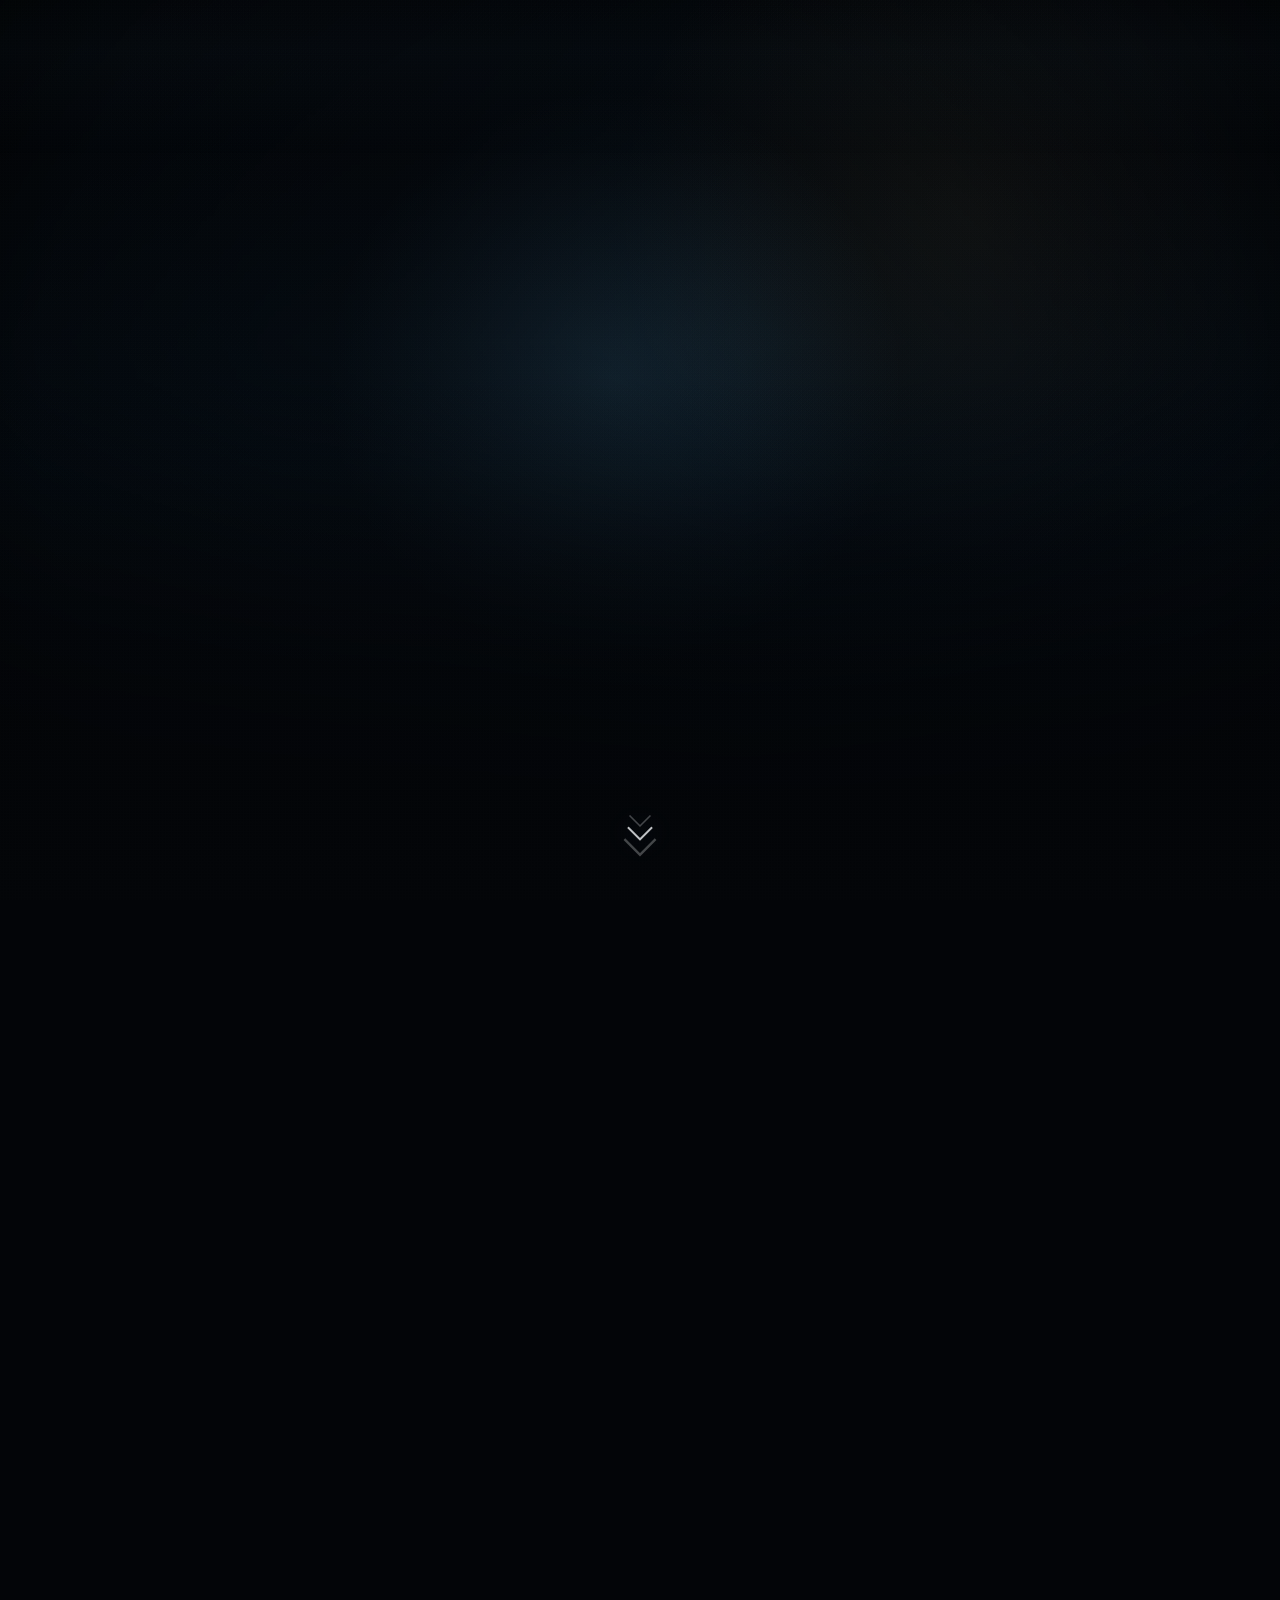
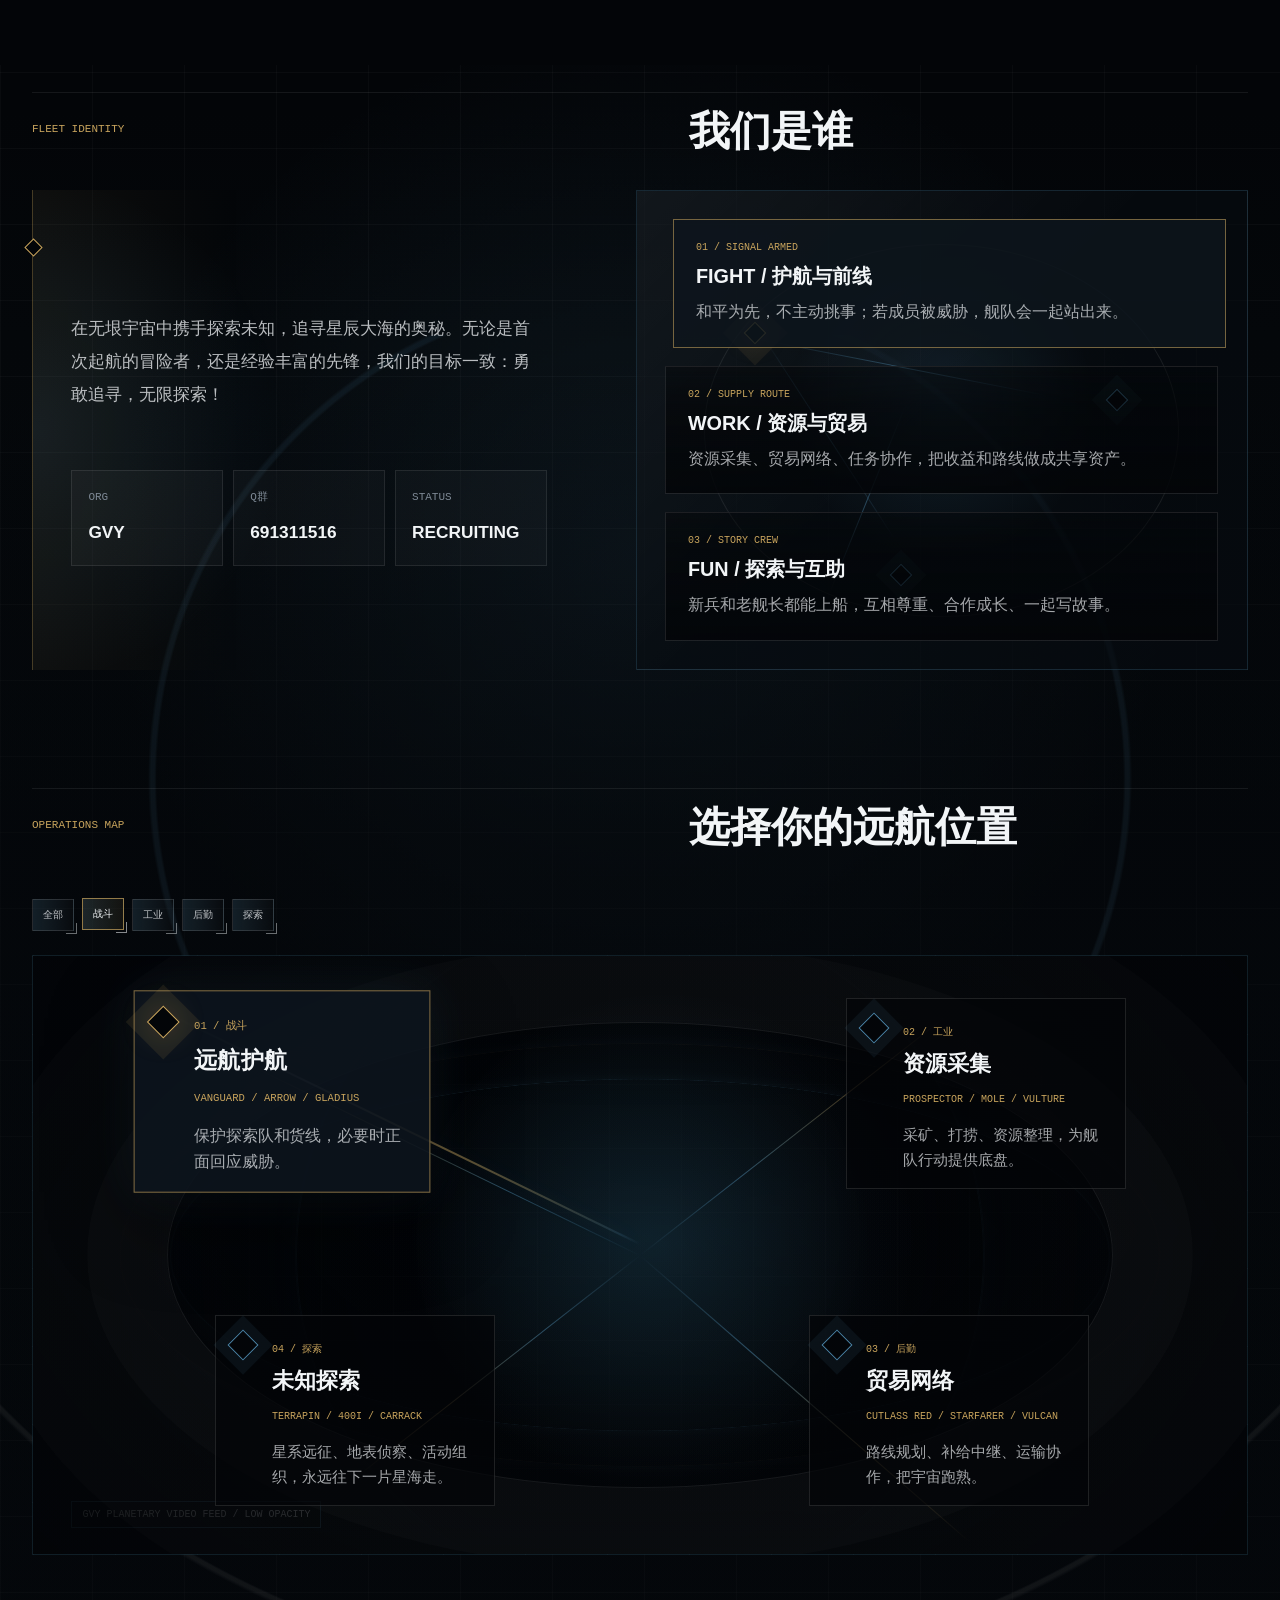
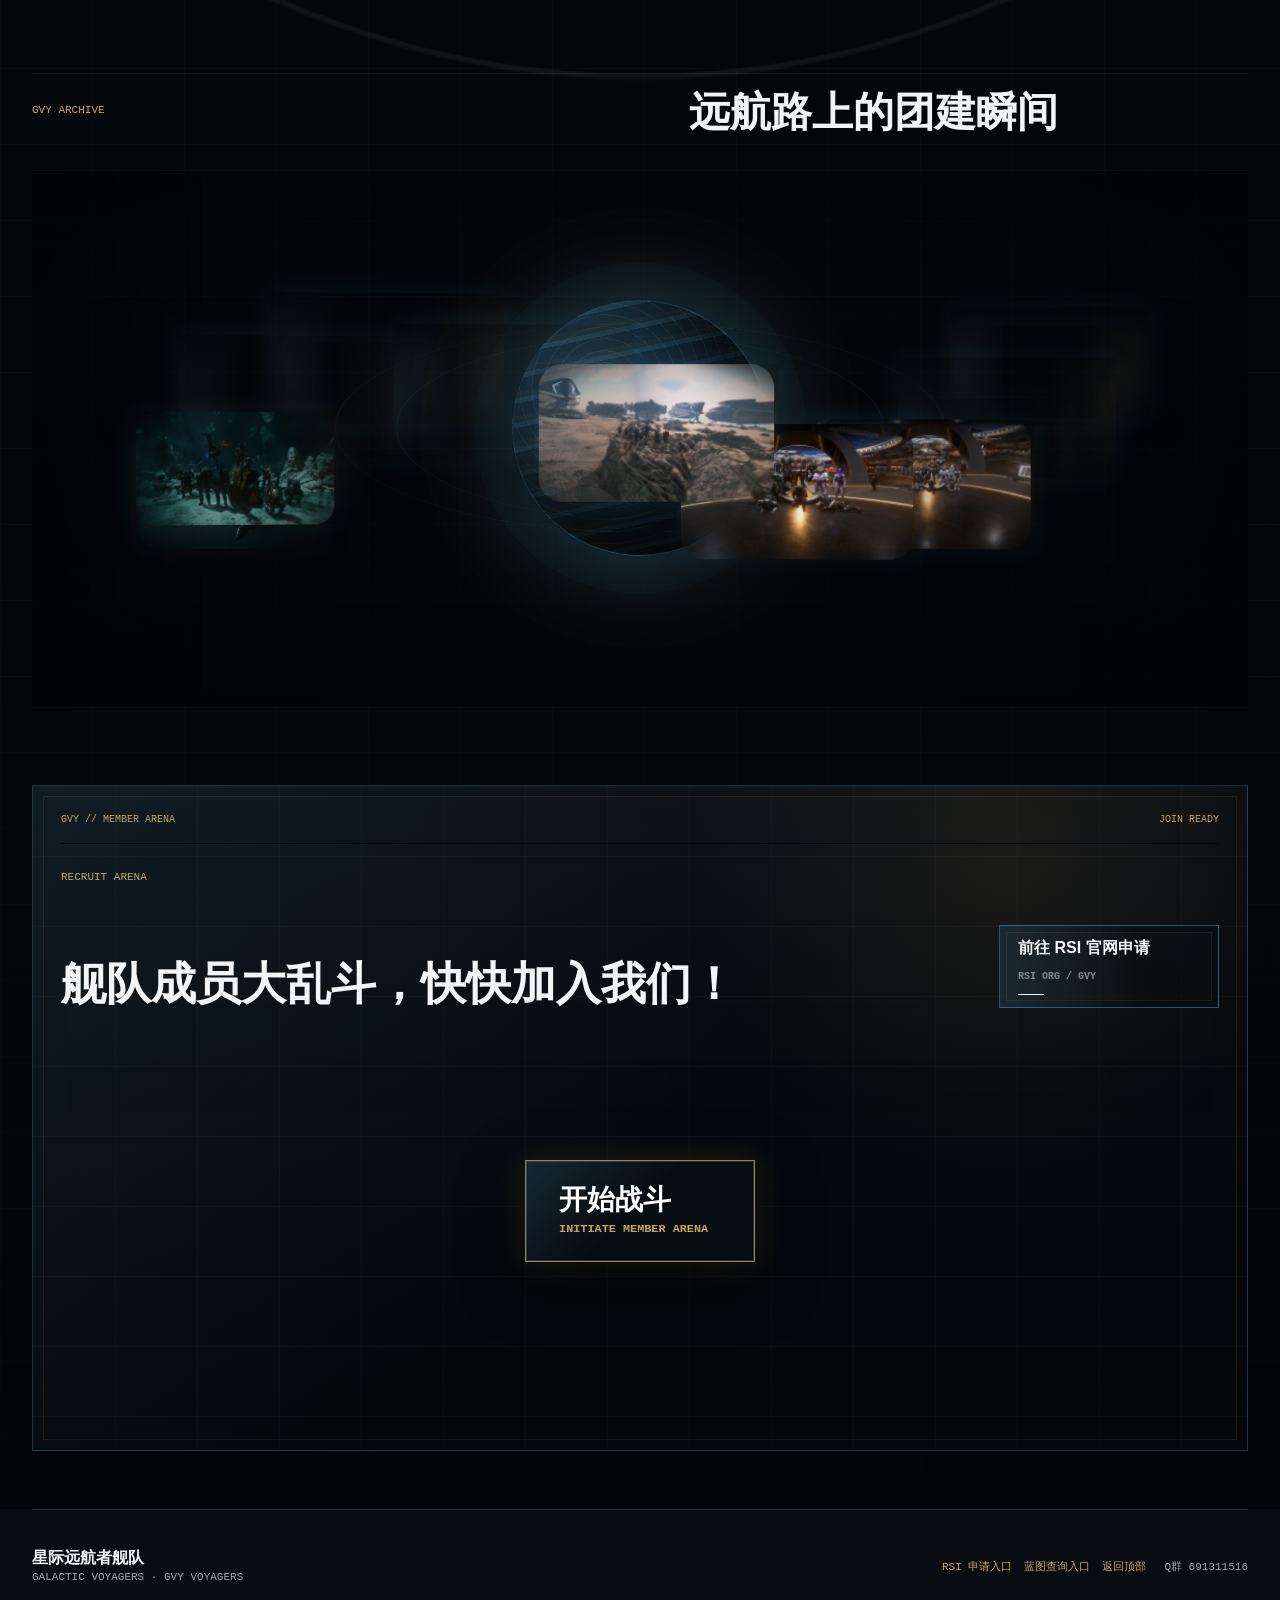
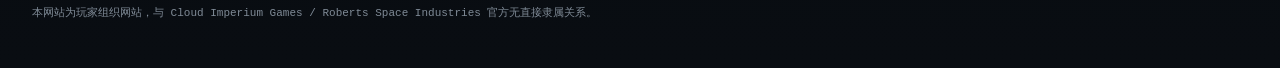
==== fleet-command.html @ c972ed8a "Refine member brawl start flow" ====
<!doctype html>
<html lang="zh-CN">
  <head>
    <meta charset="utf-8" />
    <meta name="viewport" content="width=device-width, initial-scale=1" />
    <meta name="theme-color" content="#030508" />
    <meta
      name="description"
      content="星际远航者舰队 GVY 官方玩家组织首页：舰队理念、行动编队、团建图册与招募申请。"
    />
    <title>星际远航者舰队 GVY | Galactic Voyagers</title>
    <link rel="icon" type="image/png" sizes="32x32" href="./assets/favicon-32.png" />
    <link rel="icon" type="image/png" sizes="192x192" href="./assets/favicon-192.png" />
    <link rel="apple-touch-icon" href="./assets/apple-touch-icon.png" />
    <link rel="manifest" href="./site.webmanifest" />
    <link rel="stylesheet" href="./assets/fleet-command.css?v=20260622-brawl-start" />
  </head>
  <body id="pageTop">
    <a class="skip-link" href="#doctrine">跳到舰队内容</a>

    <header class="command-nav" aria-label="舰队主导航">
      <a class="fleet-brand" href="#pageTop" aria-label="星际远航者舰队首页">
        <span class="brand-sigil" aria-hidden="true">
          <img src="./assets/gvy-logo.png" alt="" />
        </span>
        <span>
          <strong>星际远航者舰队</strong>
          <small>GALACTIC VOYAGERS</small>
        </span>
      </a>

      <nav class="nav-links" aria-label="页面导航">
        <a href="#doctrine" data-scroll-link>舰队定位</a>
        <a href="#operations" data-scroll-link>行动编队</a>
        <a href="#gallery" data-scroll-link>团建图册</a>
        <a href="#recruit" data-scroll-link>加入舰队</a>
        <a href="./">蓝图查询</a>
      </nav>
    </header>

    <main>
      <section class="intro-sequence" id="top" data-intro-sequence>
        <div class="intro-sticky" data-intro-sticky>
          <div class="intro-media" aria-hidden="true">
            <video
              autoplay
              muted
              loop
              playsinline
              preload="metadata"
              data-hero-video
              data-hero-videos="./assets/hero-random/fleet-hero-01.mp4|./assets/hero-random/fleet-hero-02.mp4"
            >
              <source src="./assets/hero-random/fleet-hero-01.mp4" type="video/mp4" />
            </video>
            <canvas class="starfield-canvas" id="starfieldCanvas" aria-hidden="true"></canvas>
          </div>

          <div class="intro-shade" aria-hidden="true"></div>
          <div class="intro-vignette" aria-hidden="true"></div>
          <div class="intro-grain" aria-hidden="true"></div>
          <div class="intro-scanline" aria-hidden="true"></div>

          <div class="intro-title" aria-label="Galactic Voyagers GVY Fleet">
            <p class="system-label">GVY VOYAGERS / COMMAND WAKE</p>
            <h1>
              <span>星际远航者舰队</span>
              <small>GALACTIC VOYAGERS</small>
              <em>GVY VOYAGERS</em>
            </h1>
          </div>

          <div class="intro-motto">
            <p>勇敢追寻，无限探索，加入战斗！</p>
            <span>CHASE THE UNKNOWN.</span>
            <span>VOYAGE BEYOND THE STARS.</span>
          </div>

          <a class="intro-scroll-indicator" href="#doctrine" data-scroll-link aria-label="向下滚动查看舰队内容">
            <span aria-hidden="true"></span>
          </a>
        </div>
      </section>

      <section class="identity-section" id="doctrine">
        <div class="section-kicker reveal">
          <p class="system-label">FLEET IDENTITY</p>
          <h2>我们是谁</h2>
        </div>
        <div class="identity-grid">
          <div class="identity-copy reveal">
            <p>
              在无垠宇宙中携手探索未知，追寻星辰大海的奥秘。无论是首次起航的冒险者，还是经验丰富的先锋，我们的目标一致：勇敢追寻，无限探索！
            </p>
            <dl class="identity-stats">
              <div>
                <dt>ORG</dt>
                <dd>GVY</dd>
              </div>
              <div>
                <dt>Q群</dt>
                <dd>691311516</dd>
              </div>
              <div>
                <dt>STATUS</dt>
                <dd>RECRUITING</dd>
              </div>
            </dl>
          </div>

          <div class="doctrine-panel reveal" data-doctrine-panel>
            <div class="tactical-map" aria-hidden="true">
              <span class="map-node map-node-fight active" data-node="fight"></span>
              <span class="map-node map-node-work" data-node="work"></span>
              <span class="map-node map-node-fun" data-node="fun"></span>
              <span class="map-line map-line-a"></span>
              <span class="map-line map-line-b"></span>
              <span class="map-line map-line-c"></span>
            </div>

            <article class="doctrine-item active" tabindex="0" data-doctrine="fight">
              <span>01 / SIGNAL ARMED</span>
              <h3>FIGHT / 护航与前线</h3>
              <p>和平为先，不主动挑事；若成员被威胁，舰队会一起站出来。</p>
            </article>
            <article class="doctrine-item" tabindex="0" data-doctrine="work">
              <span>02 / SUPPLY ROUTE</span>
              <h3>WORK / 资源与贸易</h3>
              <p>资源采集、贸易网络、任务协作，把收益和路线做成共享资产。</p>
            </article>
            <article class="doctrine-item" tabindex="0" data-doctrine="fun">
              <span>03 / STORY CREW</span>
              <h3>FUN / 探索与互助</h3>
              <p>新兵和老舰长都能上船，互相尊重、合作成长、一起写故事。</p>
            </article>
          </div>
        </div>
      </section>

      <section class="operations-section" id="operations">
        <div class="section-kicker reveal">
          <p class="system-label">OPERATIONS MAP</p>
          <h2>选择你的远航位置</h2>
        </div>

        <div class="role-filter reveal" aria-label="行动编队筛选">
          <button type="button" class="filter-chip active" data-filter="all">全部</button>
          <button type="button" class="filter-chip" data-filter="combat">战斗</button>
          <button type="button" class="filter-chip" data-filter="industry">工业</button>
          <button type="button" class="filter-chip" data-filter="support">后勤</button>
          <button type="button" class="filter-chip" data-filter="explore">探索</button>
        </div>

        <div class="operation-map reveal" data-operation-map data-active-role="combat" aria-label="舰队行动编队星图">
          <div class="operation-planet-net" aria-hidden="true">
            <div class="operation-video-sphere">
              <video autoplay muted loop playsinline preload="metadata">
                <source src="./assets/operations-planet-video.mp4" type="video/mp4" />
              </video>
            </div>
            <span class="planet-ring planet-ring-one"></span>
            <span class="planet-ring planet-ring-two"></span>
            <span class="planet-caption">GVY PLANETARY VIDEO FEED / LOW OPACITY</span>
          </div>
          <div class="route-layer" aria-hidden="true">
            <span class="route route-focus"></span>
            <span class="route route-1"></span>
            <span class="route route-2"></span>
            <span class="route route-3"></span>
            <span class="route route-4"></span>
          </div>

          <article class="operation-node node-escort active" tabindex="0" data-role="combat">
            <span class="node-pin" aria-hidden="true"></span>
            <div class="node-body">
              <p>01 / 战斗</p>
              <h3>远航护航</h3>
              <span>Vanguard / Arrow / Gladius</span>
              <small>保护探索队和货线，必要时正面回应威胁。</small>
            </div>
          </article>

          <article class="operation-node node-mining" tabindex="0" data-role="industry">
            <span class="node-pin" aria-hidden="true"></span>
            <div class="node-body">
              <p>02 / 工业</p>
              <h3>资源采集</h3>
              <span>Prospector / Mole / Vulture</span>
              <small>采矿、打捞、资源整理，为舰队行动提供底盘。</small>
            </div>
          </article>

          <article class="operation-node node-trade" tabindex="0" data-role="support">
            <span class="node-pin" aria-hidden="true"></span>
            <div class="node-body">
              <p>03 / 后勤</p>
              <h3>贸易网络</h3>
              <span>Cutlass Red / Starfarer / Vulcan</span>
              <small>路线规划、补给中继、运输协作，把宇宙跑熟。</small>
            </div>
          </article>

          <article class="operation-node node-explore" tabindex="0" data-role="explore">
            <span class="node-pin" aria-hidden="true"></span>
            <div class="node-body">
              <p>04 / 探索</p>
              <h3>未知探索</h3>
              <span>Terrapin / 400i / Carrack</span>
              <small>星系远征、地表侦察、活动组织，永远往下一片星海走。</small>
            </div>
          </article>
        </div>
      </section>

      <section class="gallery-section" id="gallery">
        <div class="section-kicker reveal">
          <p class="system-label">GVY ARCHIVE</p>
          <h2>远航路上的团建瞬间</h2>
        </div>

        <div class="archive-wall reveal" data-orbit-gallery aria-label="GVY 团建图册 3D 星球环绕照片墙">
          <div class="archive-planet" aria-hidden="true">
            <span>GVY</span>
          </div>
          <button class="archive-frame" type="button" data-full="./assets/gallery/team-01.jpg" data-caption="GVY 团建留影 01">
            <img src="./assets/gallery/thumbs/team-01.jpg" alt="GVY 团建留影 01" loading="lazy" decoding="async" />
          </button>
          <button class="archive-frame" type="button" data-full="./assets/gallery/team-02.jpg" data-caption="GVY 团建留影 02">
            <img src="./assets/gallery/thumbs/team-02.jpg" alt="GVY 团建留影 02" loading="lazy" decoding="async" />
          </button>
          <button class="archive-frame" type="button" data-full="./assets/gallery/team-03.jpg" data-caption="GVY 团建留影 03">
            <img src="./assets/gallery/thumbs/team-03.jpg" alt="GVY 团建留影 03" loading="lazy" decoding="async" />
          </button>
          <button class="archive-frame" type="button" data-full="./assets/gallery/team-04.jpg" data-caption="GVY 团建留影 04">
            <img src="./assets/gallery/thumbs/team-04.jpg" alt="GVY 团建留影 04" loading="lazy" decoding="async" />
          </button>
          <button class="archive-frame" type="button" data-full="./assets/gallery/team-05.jpg" data-caption="GVY 团建留影 05">
            <img src="./assets/gallery/thumbs/team-05.jpg" alt="GVY 团建留影 05" loading="lazy" decoding="async" />
          </button>
          <button class="archive-frame" type="button" data-full="./assets/gallery/team-06.jpg" data-caption="GVY 团建留影 06">
            <img src="./assets/gallery/thumbs/team-06.jpg" alt="GVY 团建留影 06" loading="lazy" decoding="async" />
          </button>
          <button class="archive-frame" type="button" data-full="./assets/gallery/team-07.jpg" data-caption="GVY 团建留影 07">
            <img src="./assets/gallery/thumbs/team-07.jpg" alt="GVY 团建留影 07" loading="lazy" decoding="async" />
          </button>
          <button class="archive-frame" type="button" data-full="./assets/gallery/team-08.jpg" data-caption="GVY 团建留影 08">
            <img src="./assets/gallery/thumbs/team-08.jpg" alt="GVY 团建留影 08" loading="lazy" decoding="async" />
          </button>
          <button class="archive-frame" type="button" data-full="./assets/gallery/team-09.jpg" data-caption="GVY 团建留影 09">
            <img src="./assets/gallery/thumbs/team-09.jpg" alt="GVY 团建留影 09" loading="lazy" decoding="async" />
          </button>
          <button class="archive-frame" type="button" data-full="./assets/gallery/team-10.jpg" data-caption="GVY 团建留影 10">
            <img src="./assets/gallery/thumbs/team-10.jpg" alt="GVY 团建留影 10" loading="lazy" decoding="async" />
          </button>
          <button class="archive-frame" type="button" data-full="./assets/gallery/team-11.jpg" data-caption="GVY 团建留影 11">
            <img src="./assets/gallery/thumbs/team-11.jpg" alt="GVY 团建留影 11" loading="lazy" decoding="async" />
          </button>
          <button class="archive-frame" type="button" data-full="./assets/gallery/team-12.jpg" data-caption="GVY 团建留影 12">
            <img src="./assets/gallery/thumbs/team-12.jpg" alt="GVY 团建留影 12" loading="lazy" decoding="async" />
          </button>
          <button class="archive-frame" type="button" data-full="./assets/gallery/team-13.jpg" data-caption="GVY 团建留影 13">
            <img src="./assets/gallery/thumbs/team-13.jpg" alt="GVY 团建留影 13" loading="lazy" decoding="async" />
          </button>
          <button class="archive-frame" type="button" data-full="./assets/gallery/team-14.jpg" data-caption="GVY 团建留影 14">
            <img src="./assets/gallery/thumbs/team-14.jpg" alt="GVY 团建留影 14" loading="lazy" decoding="async" />
          </button>
          <button class="archive-frame" type="button" data-full="./assets/gallery/team-15.jpg" data-caption="GVY 团建留影 15">
            <img src="./assets/gallery/thumbs/team-15.jpg" alt="GVY 团建留影 15" loading="lazy" decoding="async" />
          </button>
          <button class="archive-frame" type="button" data-full="./assets/gallery/team-16.jpg" data-caption="GVY 团建留影 16">
            <img src="./assets/gallery/thumbs/team-16.jpg" alt="GVY 团建留影 16" loading="lazy" decoding="async" />
          </button>
          <button class="archive-frame" type="button" data-full="./assets/gallery/team-17.jpg" data-caption="GVY 团建留影 17">
            <img src="./assets/gallery/thumbs/team-17.jpg" alt="GVY 团建留影 17" loading="lazy" decoding="async" />
          </button>
          <button class="archive-frame" type="button" data-full="./assets/gallery/team-18.jpg" data-caption="GVY 团建留影 18">
            <img src="./assets/gallery/thumbs/team-18.jpg" alt="GVY 团建留影 18" loading="lazy" decoding="async" />
          </button>
        </div>
      </section>

      <section class="recruit-section brawl-section" id="recruit">
        <div class="member-brawl-terminal reveal" aria-label="舰队成员大乱斗">
          <div class="terminal-topline">
            <span>GVY // MEMBER ARENA</span>
            <span>JOIN READY</span>
          </div>
          <div class="member-brawl-heading">
            <p class="system-label">RECRUIT ARENA</p>
            <h2>舰队成员大乱斗，快快加入我们！</h2>
            <a
              class="hud-button hud-button-inline"
              href="https://robertsspaceindustries.com/en/orgs/GVY"
              target="_blank"
              rel="noreferrer"
            >
              <span>前往 RSI 官网申请</span>
              <small>RSI ORG / GVY</small>
            </a>
          </div>
          <div class="command-brawl-field tag-field" data-member-brawl-field aria-label="舰队成员大乱斗"></div>
          <div class="brawl-start-panel" data-brawl-start-panel>
            <button class="brawl-start-button" type="button" data-brawl-start>
              <span>开始战斗</span>
              <small>INITIATE MEMBER ARENA</small>
            </button>
          </div>
        </div>
      </section>
    </main>

    <dialog class="archive-dialog" id="archiveDialog" aria-label="团建照片放大预览">
      <form method="dialog">
        <button class="archive-dialog-close" type="submit" aria-label="关闭照片预览">×</button>
      </form>
      <img id="archiveDialogImage" src="" alt="" />
      <p id="archiveDialogCaption">GVY ARCHIVE</p>
    </dialog>

    <footer class="site-footer">
      <div>
        <strong>星际远航者舰队</strong>
        <span>GALACTIC VOYAGERS · GVY VOYAGERS</span>
      </div>
      <nav aria-label="页脚链接">
        <a href="https://robertsspaceindustries.com/en/orgs/GVY" target="_blank" rel="noreferrer">RSI 申请入口</a>
        <a href="./">蓝图查询入口</a>
        <a href="#pageTop">返回顶部</a>
      </nav>
      <p>Q群 691311516</p>
      <p class="disclaimer">
        本网站为玩家组织网站，与 Cloud Imperium Games / Roberts Space Industries 官方无直接隶属关系。
      </p>
    </footer>

    <script src="./assets/vendor/matter.min.js?v=0.20.0" defer></script>
    <script src="./assets/fleet-command-brawl.js?v=20260622-brawl-start" defer></script>
    <script src="./assets/fleet-command.js?v=20260622-brawl-start" defer></script>
  </body>
</html>
---- assets/fleet-command.css ----
:root {
  color-scheme: dark;
  --bg: #030508;
  --bg-2: #080d12;
  --panel: rgba(8, 13, 18, 0.78);
  --panel-strong: rgba(13, 21, 29, 0.92);
  --text: #f2f5f7;
  --muted: #7f8a96;
  --line: rgba(255, 255, 255, 0.14);
  --line-strong: rgba(255, 255, 255, 0.28);
  --blue: #5fa8d3;
  --gold: #c8a45d;
  --orange: #d66a3a;
  --shadow: rgba(0, 0, 0, 0.62);
  --mono: "SFMono-Regular", "Cascadia Mono", "Roboto Mono", Consolas, monospace;
  --sans: Inter, "SF Pro Display", "SF Pro Text", "PingFang SC", "Microsoft YaHei", Arial, sans-serif;
  --max: min(1760px, calc(100vw - clamp(32px, 5vw, 120px)));
  --nav-h: 74px;
  --brand-size: clamp(44px, 3vw, 58px);
  --nav-control-h: clamp(32px, 2.2vw, 38px);
  --nav-control-x: clamp(10px, 0.72vw, 16px);
  --nav-control-font: clamp(10px, 0.62vw, 12px);
  --section-title-size: clamp(2rem, 3.2vw, 5.1rem);
  --operation-card-w: clamp(280px, 18vw, 420px);
  --operation-card-pad: clamp(16px, 1.25vw, 28px);
  --operation-card-title: clamp(1.35rem, 1.45vw, 2.25rem);
}

* {
  box-sizing: border-box;
}

html {
  scroll-behavior: smooth;
  scroll-padding-top: calc(var(--nav-h) + 18px);
  background: var(--bg);
}

body {
  min-width: 0;
  margin: 0;
  overflow-x: hidden;
  color: var(--text);
  background:
    linear-gradient(180deg, #030508 0%, #030508 38%, #05080c 72%, #090d12 100%);
  font-family: var(--sans);
  letter-spacing: 0;
}

body::before {
  position: fixed;
  inset: 0;
  z-index: -2;
  background:
    linear-gradient(rgba(255, 255, 255, 0.025) 1px, transparent 1px) 0 0 / 100% 76px,
    linear-gradient(90deg, rgba(255, 255, 255, 0.02) 1px, transparent 1px) 0 0 / 92px 100%;
  content: "";
  pointer-events: none;
}

main {
  position: relative;
  overflow: clip;
  background:
    radial-gradient(circle at 50% 240vh, rgba(95, 168, 211, 0.09), transparent 42vw),
    linear-gradient(rgba(255, 255, 255, 0.026) 1px, transparent 1px) 0 0 / 100% 76px,
    linear-gradient(90deg, rgba(255, 255, 255, 0.022) 1px, transparent 1px) 0 0 / 92px 100%,
    linear-gradient(180deg, #030508 0 190vh, #04070a 215vh, #05090d 285vh, #030508 100%);
}

main::before {
  position: absolute;
  inset: 215vh 0 0;
  z-index: 0;
  background:
    radial-gradient(circle at 50% 16%, transparent 0 20%, rgba(95, 168, 211, 0.08) 20.1% 20.24%, transparent 20.36%),
    radial-gradient(circle at 50% 16%, transparent 0 37%, rgba(255, 255, 255, 0.05) 37.08% 37.2%, transparent 37.34%),
    linear-gradient(180deg, rgba(3, 5, 8, 0), rgba(3, 5, 8, 0.5) 18%, rgba(3, 5, 8, 0.22) 60%, rgba(3, 5, 8, 0.72));
  content: "";
  pointer-events: none;
}

main > section,
body > .site-footer {
  position: relative;
  z-index: 1;
}

a {
  color: inherit;
  text-decoration: none;
}

button,
input,
select {
  font: inherit;
}

button,
a,
input,
select {
  -webkit-tap-highlight-color: transparent;
}

button:focus-visible,
a:focus-visible,
input:focus-visible,
select:focus-visible,
.doctrine-item:focus-visible,
.operation-node:focus-visible {
  outline: 1px solid var(--gold);
  outline-offset: 4px;
}

.skip-link {
  position: fixed;
  left: 18px;
  top: 12px;
  z-index: 200;
  padding: 10px 14px;
  color: var(--bg);
  background: var(--gold);
  transform: translateY(-160%);
}

.skip-link:focus {
  transform: translateY(0);
}

.command-nav {
  position: fixed;
  inset: 0 0 auto;
  z-index: 100;
  display: grid;
  grid-template-columns: minmax(220px, 1fr) auto;
  gap: 24px;
  align-items: center;
  min-height: var(--nav-h);
  padding: 12px max(20px, calc((100vw - var(--max)) / 2));
  border-bottom: 1px solid rgba(255, 255, 255, 0.09);
  background:
    linear-gradient(90deg, rgba(95, 168, 211, 0.12), transparent 34%),
    rgba(3, 5, 8, 0.76);
  backdrop-filter: blur(18px);
  opacity: var(--command-nav-opacity, 1);
  pointer-events: var(--command-nav-pointer, auto);
  transform: translateY(var(--command-nav-y, 0));
  transition:
    opacity 220ms ease,
    transform 220ms ease;
}

.fleet-brand {
  display: inline-flex;
  gap: 12px;
  align-items: center;
  width: fit-content;
}

.brand-sigil {
  display: grid;
  width: var(--brand-size);
  height: var(--brand-size);
  place-items: center;
  border: 1px solid rgba(200, 164, 93, 0.48);
  background:
    linear-gradient(135deg, rgba(200, 164, 93, 0.18), transparent 54%),
    rgba(255, 255, 255, 0.03);
  overflow: hidden;
}

.brand-sigil img {
  display: block;
  width: 118%;
  height: 118%;
  object-fit: contain;
  filter: drop-shadow(0 0 12px rgba(200, 164, 93, 0.24));
}

.fleet-brand strong,
.fleet-brand small {
  display: block;
  line-height: 1;
}

.fleet-brand strong {
  font-size: 17px;
  font-weight: 800;
}

.fleet-brand small {
  margin-top: 6px;
  color: var(--muted);
  font-family: var(--mono);
  font-size: 10px;
  letter-spacing: 0.08em;
}

.nav-links {
  display: flex;
  flex-wrap: wrap;
  gap: 6px;
  justify-content: flex-end;
}

.nav-links a,
.filter-chip {
  position: relative;
  display: inline-flex;
  align-items: center;
  min-height: var(--nav-control-h);
  padding: 0 var(--nav-control-x);
  border: 1px solid rgba(255, 255, 255, 0.13);
  color: rgba(242, 245, 247, 0.78);
  background:
    linear-gradient(90deg, rgba(95, 168, 211, 0.13), transparent),
    rgba(255, 255, 255, 0.02);
  font-family: var(--mono);
  font-size: var(--nav-control-font);
  text-transform: uppercase;
  cursor: pointer;
  transition:
    border-color 180ms ease,
    color 180ms ease,
    background-color 180ms ease,
    transform 180ms ease;
}

.nav-links a::after,
.filter-chip::after {
  position: absolute;
  right: -4px;
  bottom: -4px;
  width: 10px;
  height: 10px;
  border-right: 1px solid currentColor;
  border-bottom: 1px solid currentColor;
  opacity: 0.55;
  content: "";
}

.nav-links a:hover,
.nav-links a.is-active,
.filter-chip:hover,
.filter-chip.active {
  border-color: rgba(200, 164, 93, 0.7);
  color: var(--text);
  background-color: rgba(200, 164, 93, 0.08);
  transform: translateY(-1px);
}

.nav-links a.is-active {
  border-color: rgba(200, 164, 93, 0.92);
  color: #fff;
  background:
    linear-gradient(90deg, rgba(200, 164, 93, 0.18), rgba(95, 168, 211, 0.08)),
    rgba(13, 21, 29, 0.9);
  box-shadow:
    inset 0 0 0 1px rgba(200, 164, 93, 0.16),
    0 0 24px rgba(200, 164, 93, 0.1);
}

.system-label {
  margin: 0 0 14px;
  color: var(--gold);
  font-family: var(--mono);
  font-size: 11px;
  line-height: 1.4;
  text-transform: uppercase;
}

.intro-sequence {
  --intro-progress: 0;
  --intro-title: 0;
  --intro-motto: 0;
  --intro-hud: 0;
  --intro-actions: 0;
  --intro-scroll-cue: 1;
  --intro-exit: 0;
  --intro-dark: 0.68;
  --intro-blackout: 0;
  position: relative;
  height: clamp(1280px, 185vh, 1780px);
  min-height: 0;
  background: #030508;
  isolation: isolate;
}

.intro-sticky {
  position: sticky;
  top: 0;
  height: 100svh;
  overflow: clip;
  isolation: isolate;
  background: #030508;
}

.intro-media,
.intro-media video,
.intro-media .starfield-canvas,
.intro-shade,
.intro-vignette,
.intro-grain,
.intro-scanline {
  position: absolute;
  inset: 0;
  pointer-events: none;
}

.intro-media {
  z-index: 0;
  overflow: hidden;
  background:
    radial-gradient(circle at 48% 42%, rgba(95, 168, 211, 0.16), transparent 34%),
    radial-gradient(circle at 76% 24%, rgba(200, 164, 93, 0.08), transparent 30%),
    linear-gradient(180deg, #030508 0%, #061019 52%, #030508 100%),
    #030508;
}

.intro-media video {
  z-index: 1;
  display: block;
  width: 100%;
  height: 100%;
  object-fit: cover;
  object-position: 50% 50%;
  opacity: var(--intro-video-opacity, 0.98);
  transform: translateZ(0);
  will-change: opacity;
}

.intro-sequence.video-failed .intro-media video,
.intro-sequence.video-paused .intro-media video {
  opacity: 0;
}

.intro-media .starfield-canvas {
  z-index: 0;
  width: 100%;
  height: 100%;
}

.intro-shade {
  z-index: 2;
  background:
    linear-gradient(90deg, rgba(3, 5, 8, 0.46) 0%, rgba(3, 5, 8, var(--intro-shade-mid, 0.28)) 34%, rgba(3, 5, 8, 0.08) 58%, rgba(3, 5, 8, 0.42) 100%),
    linear-gradient(180deg, rgba(3, 5, 8, 0.28), rgba(3, 5, 8, 0.04) 38%, rgba(3, 5, 8, 0.42) 100%);
}

.intro-vignette {
  z-index: 3;
  background:
    radial-gradient(circle at 50% 44%, transparent 0 46%, rgba(3, 5, 8, 0.18) 74%, rgba(0, 0, 0, 0.64) 100%),
    linear-gradient(180deg, transparent 0 66%, rgba(3, 5, 8, var(--intro-vignette-bottom, 0.26)) 100%);
}

.intro-grain {
  z-index: 8;
  opacity: 0.18;
  background-image:
    linear-gradient(90deg, rgba(255, 255, 255, 0.035) 1px, transparent 1px),
    linear-gradient(rgba(255, 255, 255, 0.026) 1px, transparent 1px);
  background-size: 3px 3px;
  mix-blend-mode: overlay;
}

.intro-scanline {
  z-index: 9;
  height: 24%;
  background: linear-gradient(180deg, transparent, rgba(95, 168, 211, 0.18), transparent);
  opacity: var(--intro-scan-opacity, 0.16);
  transform: translateY(var(--intro-scan-y, -26%));
}

.intro-sticky::before {
  display: none;
}

.intro-sticky::after {
  position: absolute;
  inset: 0;
  z-index: 7;
  display: block;
  background:
    linear-gradient(
      180deg,
      rgba(3, 5, 8, var(--intro-blackout, 0)) 0%,
      rgba(3, 5, 8, calc(var(--intro-blackout, 0) * 0.92)) 42%,
      rgba(3, 5, 8, 0.72) 78%,
      #030508 100%
    );
  content: "";
  pointer-events: none;
}

.intro-title,
.intro-motto,
.intro-scroll-indicator,
.intro-actions,
.intro-hud,
.scroll-cue {
  transition: none;
  will-change: opacity, transform, clip-path;
}

.intro-title {
  position: absolute;
  left: clamp(20px, 6vw, 120px);
  right: clamp(20px, 6vw, 120px);
  bottom: clamp(220px, 27vh, 310px);
  z-index: 12;
  max-width: min(960px, calc(100vw - 40px));
  opacity: var(--intro-title, 0);
  clip-path: inset(var(--intro-title-clip, 100%) 0 0 0);
  transform: translate3d(0, var(--intro-title-y, 24px), 0);
}

.intro-title h1 {
  display: grid;
  gap: 8px;
  margin: 0;
  line-height: 0.95;
}

.intro-title .system-label {
  opacity: var(--intro-title-label, var(--intro-title, 0));
  transform: translate3d(0, calc((1 - var(--intro-title-label, var(--intro-title, 0))) * 12px), 0);
}

.intro-title h1 span {
  font-size: clamp(2.45rem, 5.2vw, 6.6rem);
  font-weight: 950;
  letter-spacing: 0;
  white-space: nowrap;
  opacity: var(--intro-title-main, var(--intro-title, 0));
  transform: translate3d(0, calc((1 - var(--intro-title-main, var(--intro-title, 0))) * 18px), 0);
}

.intro-title h1 small,
.intro-title h1 em {
  color: rgba(242, 245, 247, 0.78);
  font-family: var(--mono);
  font-size: clamp(0.78rem, 1.1vw, 1rem);
  font-style: normal;
  letter-spacing: 0.08em;
  text-transform: uppercase;
}

.intro-title h1 small {
  opacity: var(--intro-title-sub, var(--intro-title, 0));
  transform: translate3d(0, calc((1 - var(--intro-title-sub, var(--intro-title, 0))) * 14px), 0);
}

.intro-title h1 em {
  color: rgba(95, 168, 211, 0.78);
  opacity: var(--intro-title-mark, var(--intro-title, 0));
  transform: translate3d(0, calc((1 - var(--intro-title-mark, var(--intro-title, 0))) * 14px), 0);
}

.intro-motto {
  position: absolute;
  left: clamp(20px, 6vw, 120px);
  right: clamp(20px, 6vw, 120px);
  bottom: clamp(104px, 15vh, 160px);
  z-index: 12;
  max-width: min(720px, 90vw);
  opacity: var(--intro-motto, 0);
  transform: translate3d(0, var(--intro-motto-y, 22px), 0);
}

.intro-motto p {
  margin: 0 0 14px;
  font-size: clamp(1.25rem, 2.35vw, 2.7rem);
  font-weight: 900;
  line-height: 1.18;
}

.intro-motto span {
  display: block;
  width: max-content;
  max-width: 100%;
  margin-top: 5px;
  overflow: hidden;
  color: rgba(242, 245, 247, 0.72);
  font-family: var(--mono);
  font-size: clamp(0.78rem, 1.05vw, 1rem);
  white-space: nowrap;
  clip-path: inset(0 var(--intro-motto-clip, 100%) 0 0);
}

.intro-scroll-indicator {
  position: absolute;
  left: 50%;
  bottom: clamp(28px, 5vh, 54px);
  z-index: 13;
  display: grid;
  width: 54px;
  height: 54px;
  place-items: center;
  opacity: var(--intro-scroll-cue, 1);
  transform: translate3d(-50%, calc((1 - var(--intro-scroll-cue, 1)) * 14px), 0);
  pointer-events: auto;
}

.intro-scroll-indicator span,
.intro-scroll-indicator::before,
.intro-scroll-indicator::after {
  display: block;
  width: 18px;
  height: 18px;
  border-right: 2px solid rgba(242, 245, 247, 0.78);
  border-bottom: 2px solid rgba(242, 245, 247, 0.78);
  content: "";
  transform: rotate(45deg);
}

.intro-scroll-indicator span {
  filter: drop-shadow(0 0 14px rgba(95, 168, 211, 0.46));
  animation: scrollCueFloat 1.45s ease-in-out infinite;
}

.intro-scroll-indicator::before,
.intro-scroll-indicator::after {
  position: absolute;
  opacity: 0.34;
}

.intro-scroll-indicator::before {
  transform: translateY(-12px) rotate(45deg) scale(0.78);
  animation: scrollCueEcho 1.45s ease-in-out infinite;
}

.intro-scroll-indicator::after {
  transform: translateY(12px) rotate(45deg) scale(1.16);
  animation: scrollCueEcho 1.45s ease-in-out infinite reverse;
}

.intro-hud {
  opacity: var(--intro-hud, 0);
}

.intro-hud-left {
  left: clamp(20px, 4vw, 70px);
  top: calc(var(--nav-h) + 78px);
  transform: translate3d(var(--intro-hud-left-x, -34px), 0, 0);
}

.intro-hud-right {
  right: clamp(20px, 4vw, 70px);
  bottom: 118px;
  text-align: right;
  transform: translate3d(var(--intro-hud-right-x, 34px), 0, 0);
}

.intro-actions {
  position: absolute;
  left: clamp(20px, 6vw, 120px);
  right: clamp(20px, 6vw, 120px);
  bottom: 42px;
  z-index: 12;
  display: flex;
  flex-wrap: wrap;
  gap: 12px;
  opacity: var(--intro-actions, 0);
  transform: translate3d(0, var(--intro-actions-y, 20px), 0);
}

.intro-actions .hud-button::before {
  transform: translateX(var(--intro-actions-line-x, -100%));
}

.intro-sticky .scroll-cue {
  z-index: 12;
  opacity: var(--intro-actions, 0);
  transform: translate3d(-50%, var(--intro-cue-y, 12px), 0);
}

.hud-button {
  position: relative;
  display: inline-grid;
  grid-template-columns: auto 18px;
  gap: 12px;
  align-items: center;
  min-width: 210px;
  min-height: 60px;
  padding: 12px 18px;
  border: 1px solid rgba(95, 168, 211, 0.44);
  color: var(--text);
  background:
    linear-gradient(90deg, rgba(95, 168, 211, 0.16), transparent 64%),
    rgba(8, 13, 18, 0.42);
  font-weight: 800;
  text-transform: uppercase;
  overflow: hidden;
  transition:
    border-color 180ms ease,
    background-color 180ms ease,
    transform 180ms ease;
}

.hud-button::before,
.hud-button::after {
  content: "";
}

.hud-button::before {
  position: absolute;
  inset: 6px;
  border: 1px solid rgba(255, 255, 255, 0.06);
}

.hud-button::after {
  width: 18px;
  height: 1px;
  background: currentColor;
  box-shadow: 8px 0 0 currentColor;
  transition: transform 180ms ease;
}

.hud-button span,
.hud-button small {
  position: relative;
  z-index: 1;
  display: block;
}

.hud-button small {
  grid-column: 1 / -1;
  color: var(--muted);
  font-family: var(--mono);
  font-size: 10px;
}

.hud-button:hover {
  border-color: rgba(200, 164, 93, 0.74);
  background-color: rgba(200, 164, 93, 0.08);
  transform: translateY(-2px);
}

.hud-button:hover::after {
  transform: translateX(6px);
}

.hud-button-secondary {
  border-color: rgba(255, 255, 255, 0.18);
  background:
    linear-gradient(90deg, rgba(255, 255, 255, 0.06), transparent 64%),
    rgba(8, 13, 18, 0.34);
}

.scroll-cue {
  position: absolute;
  left: 50%;
  bottom: 28px;
  z-index: 8;
  display: grid;
  justify-items: center;
  gap: 8px;
  color: rgba(242, 245, 247, 0.62);
  font-family: var(--mono);
  font-size: 10px;
  text-align: center;
  transform: translateX(-50%);
}

.scroll-cue::after {
  width: 1px;
  height: 58px;
  background: linear-gradient(180deg, var(--gold), transparent);
  content: "";
  animation: scanPulse 2.8s ease-in-out infinite;
}

.scroll-cue small {
  color: var(--muted);
}

.identity-section,
.operations-section,
.gallery-section,
.recruit-section {
  width: var(--max);
  margin: 0 auto;
  padding: clamp(42px, 4.6vw, 74px) 0;
}

.gallery-section {
  padding-bottom: clamp(20px, 2.8vw, 42px);
}

.identity-section {
  margin-top: clamp(-56px, -3.5vh, -24px);
}

.recruit-section {
  padding-top: clamp(24px, 3.2vw, 52px);
}

.section-kicker {
  display: grid;
  grid-template-columns: minmax(0, 1fr) minmax(280px, 46%);
  gap: clamp(20px, 4vw, 60px);
  align-items: end;
  margin-bottom: clamp(18px, 3vw, 42px);
  border-top: 1px solid rgba(255, 255, 255, 0.075);
  padding-top: 18px;
}

.section-kicker h2 {
  grid-column: 2;
  margin: 0;
  font-size: var(--section-title-size);
  font-weight: 900;
  line-height: 0.98;
}

.identity-grid {
  display: grid;
  grid-template-columns: minmax(320px, 0.95fr) minmax(520px, 1.05fr);
  gap: clamp(30px, 4vw, 76px);
  align-items: stretch;
}

.identity-copy {
  position: relative;
  display: grid;
  align-content: center;
  min-height: clamp(430px, 32vw, 620px);
  padding: clamp(24px, 3vw, 46px);
  border-left: 1px solid rgba(200, 164, 93, 0.34);
  color: rgba(242, 245, 247, 0.76);
  font-size: clamp(1rem, 1.35vw, 1.28rem);
  line-height: 1.9;
  background:
    linear-gradient(90deg, rgba(200, 164, 93, 0.06), transparent 38%),
    radial-gradient(circle at 0% 50%, rgba(95, 168, 211, 0.1), transparent 42%);
}

.identity-copy::before {
  position: absolute;
  left: -6px;
  top: clamp(28px, 4vw, 58px);
  width: 11px;
  height: 11px;
  border: 1px solid var(--gold);
  background: #030508;
  content: "";
  transform: rotate(45deg);
}

.identity-stats {
  display: grid;
  grid-template-columns: repeat(3, minmax(0, 1fr));
  gap: 10px;
  margin: 42px 0 0;
}

.identity-stats div {
  display: grid;
  gap: 8px;
  min-height: 96px;
  align-content: center;
  padding: 16px;
  border: 1px solid rgba(255, 255, 255, 0.09);
  background: rgba(255, 255, 255, 0.026);
}

.identity-stats dt {
  color: var(--muted);
  font-family: var(--mono);
  font-size: 11px;
}

.identity-stats dd {
  margin: 0;
  color: var(--text);
  font-weight: 800;
}

.doctrine-panel {
  position: relative;
  display: grid;
  grid-template-columns: 1fr;
  gap: clamp(12px, 1.4vw, 18px);
  min-height: clamp(430px, 28vw, 560px);
  align-content: center;
  padding: clamp(20px, 2.2vw, 34px);
  border: 1px solid rgba(95, 168, 211, 0.18);
  background:
    radial-gradient(circle at 50% 45%, rgba(95, 168, 211, 0.12), transparent 38%),
    linear-gradient(135deg, rgba(255, 255, 255, 0.046), transparent 48%),
    rgba(8, 13, 18, 0.58);
}

.tactical-map {
  position: absolute;
  inset: 0;
  overflow: hidden;
  pointer-events: none;
}

.tactical-map::before {
  position: absolute;
  inset: 11%;
  border: 1px solid rgba(255, 255, 255, 0.08);
  border-radius: 50%;
  content: "";
}

.map-node {
  position: absolute;
  width: 16px;
  height: 16px;
  border: 1px solid rgba(95, 168, 211, 0.68);
  background: var(--bg);
  box-shadow: 0 0 0 10px rgba(95, 168, 211, 0.06);
  transform: rotate(45deg);
}

.map-node.active {
  border-color: var(--gold);
  box-shadow: 0 0 0 15px rgba(200, 164, 93, 0.08), 0 0 24px rgba(200, 164, 93, 0.28);
}

.map-node-fight {
  left: 18%;
  top: 28%;
}

.map-node-work {
  right: 20%;
  top: 42%;
}

.map-node-fun {
  left: 42%;
  bottom: 18%;
}

.map-line {
  position: absolute;
  height: 1px;
  background: linear-gradient(90deg, transparent, rgba(95, 168, 211, 0.36), transparent);
  transform-origin: left center;
}

.map-line-a {
  left: 20%;
  top: 31%;
  width: 48%;
  transform: rotate(11deg);
}

.map-line-b {
  left: 44%;
  top: 45%;
  width: 34%;
  transform: rotate(112deg);
}

.map-line-c {
  left: 21%;
  top: 31%;
  width: 39%;
  transform: rotate(57deg);
}

.doctrine-item {
  position: relative;
  z-index: 1;
  display: grid;
  width: 100%;
  min-height: clamp(124px, 8vw, 162px);
  align-content: center;
  padding: clamp(16px, 1.7vw, 24px);
  border: 1px solid rgba(255, 255, 255, 0.1);
  background:
    linear-gradient(180deg, transparent, rgba(3, 5, 8, 0.42) 32%, rgba(3, 5, 8, 0.78)),
    rgba(3, 5, 8, 0.44);
  cursor: pointer;
  transition:
    border-color 200ms ease,
    background-color 200ms ease,
    transform 200ms ease;
}

.doctrine-item:nth-of-type(3) {
  grid-column: auto;
  grid-row: auto;
  min-height: clamp(124px, 8vw, 162px);
  justify-self: stretch;
}

.doctrine-item span,
.operation-node p,
.operation-node span,
.terminal-topline,
.archive-frame::after {
  color: var(--gold);
  font-family: var(--mono);
  font-size: 10px;
  text-transform: uppercase;
}

.doctrine-item h3 {
  margin: 10px 0 8px;
  font-size: clamp(1.2rem, 1.55vw, 1.85rem);
}

.doctrine-item p {
  margin: 0;
  color: rgba(242, 245, 247, 0.68);
  line-height: 1.7;
}

.doctrine-item.active,
.doctrine-item:hover {
  border-color: rgba(200, 164, 93, 0.56);
  background: rgba(13, 21, 29, 0.86);
  transform: translateX(8px);
}

.role-filter {
  display: flex;
  flex-wrap: wrap;
  gap: 8px;
  margin: 0 0 24px;
}

.operations-section .role-filter {
  margin-top: clamp(52px, 3vw, 72px);
}

.operation-map {
  position: relative;
  min-height: clamp(600px, 36vw, 760px);
  overflow: hidden;
  border: 1px solid rgba(95, 168, 211, 0.14);
  --route-focus-left: 50%;
  --route-focus-top: 50%;
  --route-focus-width: 38%;
  --route-focus-angle: -154deg;
  --route-focus-color: rgba(200, 164, 93, 0.58);
  background:
    radial-gradient(circle at 51% 48%, rgba(95, 168, 211, 0.18), transparent 34%),
    linear-gradient(rgba(255, 255, 255, 0.03) 1px, transparent 1px) 0 0 / 100% 78px,
    linear-gradient(90deg, rgba(255, 255, 255, 0.026) 1px, transparent 1px) 0 0 / 82px 100%,
    rgba(5, 9, 13, 0.38);
}

.operation-map::before {
  position: absolute;
  inset: 11%;
  z-index: 2;
  border: 1px solid rgba(255, 255, 255, 0.08);
  border-radius: 50%;
  box-shadow:
    0 0 0 80px rgba(255, 255, 255, 0.015),
    0 0 0 190px rgba(255, 255, 255, 0.01);
  content: "";
  pointer-events: none;
}

.operation-map::after {
  position: absolute;
  inset: 0;
  z-index: 1;
  background:
    radial-gradient(circle at 52% 48%, rgba(95, 168, 211, 0.1), transparent 36%),
    linear-gradient(90deg, rgba(3, 5, 8, 0.72), rgba(3, 5, 8, 0.26) 34%, rgba(3, 5, 8, 0.24) 66%, rgba(3, 5, 8, 0.76)),
    linear-gradient(180deg, rgba(3, 5, 8, 0.56), rgba(3, 5, 8, 0.1) 46%, rgba(3, 5, 8, 0.62));
  content: "";
  pointer-events: none;
}

.operation-planet-net {
  position: absolute;
  inset: 0;
  z-index: 0;
  overflow: hidden;
  background:
    radial-gradient(circle at 50% 48%, rgba(47, 175, 221, 0.12), transparent 34%),
    radial-gradient(circle at 50% 48%, rgba(3, 5, 8, 0) 0 24%, rgba(3, 5, 8, 0.55) 62%, rgba(3, 5, 8, 0.94) 100%),
    #030508;
  pointer-events: none;
  contain: paint;
}

.operation-planet-net::before,
.operation-planet-net::after {
  position: absolute;
  inset: 0;
  z-index: 2;
  content: "";
  pointer-events: none;
}

.operation-planet-net::before {
  background:
    linear-gradient(rgba(255, 255, 255, 0.018) 1px, transparent 1px) 0 0 / 100% 64px,
    linear-gradient(90deg, rgba(255, 255, 255, 0.016) 1px, transparent 1px) 0 0 / 72px 100%;
  mix-blend-mode: screen;
  opacity: 0.76;
}

.operation-planet-net::after {
  background:
    radial-gradient(circle at 50% 47%, transparent 0 29%, rgba(3, 5, 8, 0.2) 50%, rgba(3, 5, 8, 0.9) 84%),
    linear-gradient(180deg, rgba(3, 5, 8, 0.82), transparent 25%, transparent 70%, rgba(3, 5, 8, 0.88)),
    linear-gradient(90deg, rgba(3, 5, 8, 0.82), transparent 24%, transparent 76%, rgba(3, 5, 8, 0.86));
}

.operation-video-sphere {
  position: absolute;
  left: 50%;
  top: 50%;
  z-index: 1;
  width: min(56vw, 690px);
  aspect-ratio: 1;
  overflow: hidden;
  border: 1px solid rgba(95, 168, 211, 0.16);
  border-radius: 50%;
  opacity: 0.42;
  transform: translate3d(-50%, -50%, 0);
  filter: saturate(0.96) contrast(1.02) brightness(1.08);
  box-shadow:
    inset 0 0 78px rgba(0, 0, 0, 0.82),
    inset -40px -20px 74px rgba(0, 0, 0, 0.74),
    0 0 42px rgba(95, 168, 211, 0.08);
  backface-visibility: hidden;
  transform-style: flat;
}

.operation-video-sphere::before,
.operation-video-sphere::after {
  position: absolute;
  inset: 0;
  z-index: 2;
  border-radius: inherit;
  content: "";
  pointer-events: none;
}

.operation-video-sphere::before {
  background:
    radial-gradient(circle at 36% 26%, rgba(242, 245, 247, 0.18), transparent 0 16%),
    radial-gradient(circle at 52% 48%, transparent 0 46%, rgba(3, 5, 8, 0.3) 72%, rgba(3, 5, 8, 0.72) 100%);
}

.operation-video-sphere::after {
  box-shadow:
    inset 0 0 0 1px rgba(95, 168, 211, 0.22),
    inset -44px -22px 76px rgba(0, 0, 0, 0.52);
}

.operation-video-sphere video {
  display: block;
  width: 100%;
  height: 100%;
  object-fit: cover;
  transform: scale(1.08);
}

.planet-ring {
  position: absolute;
  left: 50%;
  top: 50%;
  z-index: 0;
  width: min(88%, 940px);
  aspect-ratio: 1;
  border: 1px solid rgba(95, 168, 211, 0.28);
  border-radius: 50%;
  transform: translate(-50%, -50%) rotateX(68deg) rotateZ(-12deg);
  box-shadow: 0 0 30px rgba(95, 168, 211, 0.1);
}

.planet-ring-two {
  width: min(96%, 1040px);
  border-color: rgba(200, 164, 93, 0.16);
  transform: translate(-50%, -50%) rotateX(66deg) rotateZ(19deg);
  animation: planetRingSweep 20s linear infinite;
}

.planet-caption {
  position: absolute;
  left: clamp(18px, 3vw, 44px);
  bottom: clamp(16px, 2vw, 28px);
  z-index: 3;
  padding: 7px 10px;
  border: 1px solid rgba(95, 168, 211, 0.32);
  color: rgba(242, 245, 247, 0.58);
  background: rgba(3, 5, 8, 0.46);
  font-family: var(--mono);
  font-size: 10px;
  text-transform: uppercase;
}

.route-layer {
  position: absolute;
  inset: 0;
  z-index: 3;
  pointer-events: none;
}

.route {
  position: absolute;
  left: 50%;
  top: 50%;
  height: 1px;
  background: linear-gradient(90deg, transparent, rgba(95, 168, 211, 0.4), rgba(200, 164, 93, 0.32), transparent);
  transform-origin: left center;
  animation: routePulse 4.6s ease-in-out infinite;
}

.route-focus {
  left: var(--route-focus-left);
  top: var(--route-focus-top);
  z-index: 2;
  width: var(--route-focus-width);
  height: 2px;
  background:
    linear-gradient(90deg, transparent, rgba(95, 168, 211, 0.16) 4%, var(--route-focus-color) 42%, rgba(242, 245, 247, 0.28) 70%, transparent);
  box-shadow: 0 0 24px rgba(95, 168, 211, 0.18);
  opacity: 0.9;
  transform: rotate(var(--route-focus-angle));
  transition:
    left 280ms ease,
    top 280ms ease,
    width 280ms ease,
    transform 280ms ease,
    opacity 180ms ease;
}

.route-1 {
  width: 37%;
  transform: rotate(-154deg);
}

.route-2 {
  width: 32%;
  transform: rotate(-38deg);
  animation-delay: 800ms;
}

.route-3 {
  width: 36%;
  transform: rotate(41deg);
  animation-delay: 1400ms;
}

.route-4 {
  width: 30%;
  transform: rotate(142deg);
  animation-delay: 2100ms;
}

.operation-map[data-active-role="combat"] {
  --route-focus-left: 50%;
  --route-focus-top: 48%;
  --route-focus-width: 44%;
  --route-focus-angle: -154deg;
  --route-focus-color: rgba(200, 164, 93, 0.62);
}

.operation-map[data-active-role="industry"] {
  --route-focus-left: 50%;
  --route-focus-top: 48%;
  --route-focus-width: 37%;
  --route-focus-angle: -34deg;
  --route-focus-color: rgba(95, 168, 211, 0.68);
}

.operation-map[data-active-role="support"] {
  --route-focus-left: 50%;
  --route-focus-top: 50%;
  --route-focus-width: 39%;
  --route-focus-angle: 38deg;
  --route-focus-color: rgba(200, 164, 93, 0.52);
}

.operation-map[data-active-role="explore"] {
  --route-focus-left: 50%;
  --route-focus-top: 51%;
  --route-focus-width: 35%;
  --route-focus-angle: 145deg;
  --route-focus-color: rgba(95, 168, 211, 0.64);
}

.operation-node {
  position: absolute;
  z-index: 4;
  display: grid;
  width: var(--operation-card-w);
  min-height: 176px;
  grid-template-columns: 26px 1fr;
  gap: 14px;
  align-items: start;
  padding: var(--operation-card-pad);
  border: 1px solid rgba(255, 255, 255, 0.11);
  background: rgba(3, 5, 8, 0.68);
  cursor: pointer;
  transform: translateY(-18px) scale(1);
  transition:
    opacity 220ms ease,
    border-color 220ms ease,
    transform 260ms ease,
    background-color 220ms ease,
    box-shadow 220ms ease,
    filter 220ms ease;
  will-change: transform, opacity;
}

.operation-node.is-dimmed {
  opacity: 0.64;
  filter: saturate(0.92) brightness(0.94);
}

.operation-map.is-interacting .operation-node:not(.active) {
  opacity: 0.78;
  filter: saturate(0.94) brightness(0.96);
  transform: translateY(-12px) scale(0.98);
}

.operation-node:hover,
.operation-node.active,
.operation-node:focus-visible {
  z-index: 8;
  border-color: rgba(200, 164, 93, 0.6);
  background: rgba(13, 21, 29, 0.9);
  box-shadow:
    0 26px 80px rgba(0, 0, 0, 0.48),
    0 0 48px rgba(95, 168, 211, 0.1);
  transform: translateY(-20px) scale(1.06);
}

.node-pin {
  width: 22px;
  height: 22px;
  margin-top: 2px;
  border: 1px solid rgba(95, 168, 211, 0.78);
  background: var(--bg);
  box-shadow: 0 0 0 10px rgba(95, 168, 211, 0.07);
  transform: rotate(45deg);
}

.operation-node.active .node-pin,
.operation-node:hover .node-pin {
  border-color: var(--gold);
  box-shadow: 0 0 0 14px rgba(200, 164, 93, 0.1), 0 0 28px rgba(200, 164, 93, 0.28);
}

.operation-node h3 {
  margin: 10px 0;
  font-size: var(--operation-card-title);
}

.operation-node small {
  display: block;
  margin-top: 16px;
  color: rgba(242, 245, 247, 0.68);
  font-size: 0.95rem;
  line-height: 1.65;
}

.node-escort {
  left: 9%;
  top: 10%;
}

.node-mining {
  right: 10%;
  top: 10%;
}

.node-trade {
  right: 13%;
  bottom: 5%;
}

.node-explore {
  left: 15%;
  bottom: 5%;
}

.archive-wall {
  position: relative;
  min-height: clamp(460px, 42vw, 640px);
  overflow: hidden;
  border-top: 1px solid rgba(255, 255, 255, 0.035);
  border-bottom: 1px solid rgba(255, 255, 255, 0.035);
  background:
    radial-gradient(circle at 50% 50%, rgba(95, 168, 211, 0.12), transparent 34%),
    linear-gradient(180deg, rgba(3, 5, 8, 0.18), rgba(3, 5, 8, 0.52));
  perspective: 1200px;
  perspective-origin: 50% 46%;
  contain: layout paint;
}

.archive-wall::before,
.archive-wall::after {
  position: absolute;
  inset: 0;
  content: "";
  pointer-events: none;
}

.archive-wall::before {
  z-index: 1;
  background:
    radial-gradient(circle at 50% 50%, transparent 0 30%, rgba(3, 5, 8, 0.14) 58%, rgba(3, 5, 8, 0.48) 100%),
    linear-gradient(180deg, rgba(3, 5, 8, 0.36), transparent 24%, transparent 70%, rgba(3, 5, 8, 0.5));
  box-shadow: inset 0 0 120px rgba(0, 0, 0, 0.42);
}

.archive-wall::after {
  z-index: 2;
  background:
    linear-gradient(rgba(255, 255, 255, 0.026) 1px, transparent 1px) 0 0 / 100% 72px,
    linear-gradient(90deg, rgba(255, 255, 255, 0.022) 1px, transparent 1px) 0 0 / 86px 100%;
  mix-blend-mode: screen;
  opacity: 0.14;
}

.archive-planet {
  position: absolute;
  left: 50%;
  top: 48%;
  z-index: 12;
  display: grid;
  width: clamp(190px, 20vw, 330px);
  aspect-ratio: 1;
  place-items: center;
  border: 1px solid rgba(95, 168, 211, 0.26);
  border-radius: 50%;
  color: rgba(242, 245, 247, 0.44);
  background:
    radial-gradient(circle at 28% 24%, rgba(242, 245, 247, 0.42), transparent 0 12%),
    radial-gradient(circle at 32% 26%, rgba(130, 206, 234, 0.3), transparent 0 28%),
    radial-gradient(ellipse at 44% 42%, rgba(214, 236, 233, 0.14), transparent 0 18%),
    radial-gradient(ellipse at 52% 36%, rgba(28, 80, 97, 0.26), transparent 0 36%),
    radial-gradient(circle at 68% 66%, rgba(10, 20, 28, 0.9), transparent 0 42%),
    repeating-linear-gradient(168deg, rgba(95, 168, 211, 0.18) 0 5px, rgba(36, 69, 86, 0.05) 5px 18px, rgba(200, 164, 93, 0.055) 18px 24px),
    repeating-radial-gradient(circle at 36% 34%, rgba(242, 245, 247, 0.065) 0 1px, transparent 1px 12px),
    radial-gradient(circle at 50% 50%, #17374a 0 36%, #07131d 64%, #010307 100%);
  box-shadow:
    inset -48px -38px 88px rgba(0, 0, 0, 0.82),
    inset 24px 18px 52px rgba(134, 213, 242, 0.2),
    0 0 92px rgba(95, 168, 211, 0.22),
    0 0 0 38px rgba(95, 168, 211, 0.026),
    0 0 0 92px rgba(200, 164, 93, 0.016);
  font-family: var(--mono);
  font-size: clamp(1.2rem, 2vw, 2rem);
  font-weight: 800;
  letter-spacing: 0.16em;
  transform: translate(-50%, -50%);
  pointer-events: none;
}

.archive-planet::before,
.archive-planet::after {
  position: absolute;
  inset: -46%;
  border: 1px solid rgba(95, 168, 211, 0.11);
  border-radius: 50%;
  content: "";
  transform: rotateX(68deg) rotateZ(-12deg);
}

.archive-planet > span {
  position: relative;
  z-index: 2;
  text-shadow: 0 0 24px rgba(95, 168, 211, 0.28);
}

.archive-planet::after {
  inset: -70%;
  border-color: rgba(200, 164, 93, 0.08);
  transform: rotateX(70deg) rotateZ(18deg);
}

.archive-frame {
  position: absolute;
  left: 50%;
  top: 48%;
  z-index: 4;
  width: clamp(180px, 18vw, 340px);
  min-height: 0;
  aspect-ratio: 16 / 9;
  margin: 0;
  overflow: visible;
  border: 0;
  border-radius: 0;
  color: inherit;
  background: transparent;
  box-shadow:
    0 20px 48px rgba(0, 0, 0, 0.34),
    0 0 26px rgba(95, 168, 211, 0.1);
  cursor: zoom-in;
  opacity: 0;
  transform: translate3d(-50%, -50%, 0) scale(0.82);
  transition: box-shadow 180ms ease;
  will-change: transform, opacity;
  backface-visibility: hidden;
  contain: layout paint style;
  isolation: isolate;
  transform-style: preserve-3d;
}

.archive-frame::before {
  position: absolute;
  inset: -2px;
  z-index: 2;
  background:
    radial-gradient(ellipse at 50% 52%, transparent 0 42%, rgba(3, 5, 8, 0.14) 62%, rgba(3, 5, 8, 0.78) 100%),
    linear-gradient(90deg, rgba(95, 168, 211, 0.2), transparent 28%, transparent 70%, rgba(200, 164, 93, 0.16));
  opacity: 0.52;
  content: "";
  -webkit-mask-image: radial-gradient(ellipse 86% 76% at 50% 50%, #000 48%, rgba(0, 0, 0, 0.82) 64%, transparent 100%);
  mask-image: radial-gradient(ellipse 86% 76% at 50% 50%, #000 48%, rgba(0, 0, 0, 0.82) 64%, transparent 100%);
  pointer-events: none;
}

.archive-frame::after {
  position: absolute;
  left: 16px;
  right: 16px;
  bottom: 14px;
  z-index: 3;
  content: "GVY ORBITAL ARCHIVE / 点击放大";
  opacity: 0;
  transform: translateY(10px);
  transition:
    opacity 180ms ease,
    transform 180ms ease;
}

.archive-frame img {
  display: block;
  width: 100%;
  height: 100%;
  object-fit: cover;
  color: transparent;
  border-radius: 22px;
  filter: saturate(1.08) contrast(1.06) brightness(1.08);
  font-size: 0;
  -webkit-mask-image: radial-gradient(ellipse 86% 76% at 50% 50%, #000 50%, rgba(0, 0, 0, 0.88) 64%, rgba(0, 0, 0, 0.42) 78%, transparent 100%);
  mask-image: radial-gradient(ellipse 86% 76% at 50% 50%, #000 50%, rgba(0, 0, 0, 0.88) 64%, rgba(0, 0, 0, 0.42) 78%, transparent 100%);
  transform: scale(1.02);
  transition: transform 220ms ease;
}

.archive-frame:hover,
.archive-frame:focus-visible {
  z-index: 40 !important;
  box-shadow:
    0 22px 58px rgba(0, 0, 0, 0.52),
    0 0 36px rgba(200, 164, 93, 0.12),
    0 0 24px rgba(95, 168, 211, 0.12);
}

.archive-frame:hover img,
.archive-frame:focus-visible img {
  transform: scale(1.055);
}

.archive-frame:hover::after,
.archive-frame:focus-visible::after {
  opacity: 1;
  transform: translateY(0);
}

.archive-frame.is-image-missing::after {
  content: "GVY ARCHIVE / IMAGE OFFLINE";
  opacity: 1;
  transform: translateY(0);
}

.archive-dialog {
  width: min(1280px, calc(100vw - 36px));
  max-width: none;
  padding: 0;
  overflow: hidden;
  border: 1px solid rgba(200, 164, 93, 0.42);
  color: var(--text);
  background: rgba(3, 5, 8, 0.96);
  box-shadow: 0 34px 120px rgba(0, 0, 0, 0.8);
}

.archive-dialog::backdrop {
  background:
    radial-gradient(circle at 50% 48%, rgba(95, 168, 211, 0.14), transparent 36%),
    rgba(0, 0, 0, 0.82);
  backdrop-filter: blur(12px);
}

.archive-dialog img {
  display: block;
  width: 100%;
  max-height: min(78svh, 820px);
  object-fit: contain;
  background: #030508;
}

.archive-dialog p {
  margin: 0;
  padding: 13px 18px 16px;
  border-top: 1px solid rgba(255, 255, 255, 0.1);
  color: var(--gold);
  font-family: var(--mono);
  font-size: 11px;
  text-transform: uppercase;
}

.archive-dialog-close {
  position: absolute;
  top: 12px;
  right: 12px;
  z-index: 2;
  display: grid;
  width: 38px;
  height: 38px;
  place-items: center;
  border: 1px solid rgba(255, 255, 255, 0.22);
  color: var(--text);
  background: rgba(3, 5, 8, 0.72);
  cursor: pointer;
}

.brawl-section {
  display: block;
}

.hud-button-inline {
  width: min(330px, 100%);
}

.terminal-topline {
  position: relative;
  z-index: 2;
  display: flex;
  justify-content: space-between;
  gap: 16px;
  padding-bottom: 18px;
  border-bottom: 1px solid var(--line);
}

.member-brawl-terminal {
  --paper: #f5f2e8;
  --ink: #05051a;
  --line: #05051a;
  --acid: #a5ff91;
  --pink: #ff8abc;
  --green: #6ff7c8;
  --yellow: #ffd95c;
  --hot: #ee3f4c;
  --hot-dark: #9d1f32;
  --brawl-field-top: clamp(150px, 17vw, 230px);
  position: relative;
  min-height: clamp(540px, 52vw, 800px);
  overflow: hidden;
  padding: clamp(18px, 2.2vw, 28px);
  border: 1px solid rgba(95, 168, 211, 0.26);
  background:
    linear-gradient(135deg, rgba(95, 168, 211, 0.1), transparent 52%),
    linear-gradient(180deg, rgba(8, 13, 18, 0.9), rgba(3, 5, 8, 0.72)),
    rgba(8, 13, 18, 0.82);
  isolation: isolate;
}

.member-brawl-terminal::before {
  position: absolute;
  inset: 10px;
  z-index: 0;
  border: 1px solid rgba(255, 255, 255, 0.07);
  content: "";
  pointer-events: none;
}

.member-brawl-terminal::after {
  position: absolute;
  inset: 0;
  z-index: 0;
  background:
    radial-gradient(circle at 80% 10%, rgba(200, 164, 93, 0.1), transparent 28%),
    linear-gradient(rgba(255, 255, 255, 0.024) 1px, transparent 1px) 0 0 / 100% 70px,
    linear-gradient(90deg, rgba(255, 255, 255, 0.02) 1px, transparent 1px) 0 0 / 82px 100%;
  content: "";
  pointer-events: none;
}

.member-brawl-terminal.is-battle-live {
  background:
    radial-gradient(circle at 48% 52%, rgba(95, 168, 211, 0.13), transparent 30%),
    linear-gradient(135deg, rgba(95, 168, 211, 0.12), transparent 52%),
    linear-gradient(180deg, rgba(8, 13, 18, 0.88), rgba(3, 5, 8, 0.72)),
    rgba(8, 13, 18, 0.82);
}

.member-brawl-heading {
  position: relative;
  z-index: 2;
  display: grid;
  grid-template-columns: minmax(0, 1fr) minmax(220px, auto);
  gap: clamp(14px, 2vw, 28px);
  align-items: end;
  padding-top: clamp(16px, 2vw, 28px);
}

.member-brawl-heading .system-label {
  grid-column: 1 / -1;
}

.member-brawl-heading h2 {
  margin: 0;
  max-width: none;
  font-size: clamp(2rem, 3.55vw, 4.8rem);
  line-height: 1.03;
  text-wrap: balance;
}

.command-brawl-field {
  position: absolute;
  inset: var(--brawl-field-top) clamp(18px, 2.4vw, 34px) clamp(18px, 2.4vw, 34px);
  z-index: 1;
  overflow: hidden;
  pointer-events: none;
}

.command-brawl-field::before {
  position: absolute;
  inset: 0;
  z-index: 0;
  background:
    radial-gradient(circle at 18% 24%, rgba(255, 255, 255, 0.28) 0 1px, transparent 1.4px),
    radial-gradient(circle at 72% 38%, rgba(112, 199, 255, 0.22) 0 1px, transparent 1.5px),
    radial-gradient(circle at 42% 76%, rgba(255, 217, 92, 0.18) 0 1px, transparent 1.5px),
    radial-gradient(circle at 78% 82%, rgba(255, 255, 255, 0.2) 0 1px, transparent 1.4px),
    linear-gradient(180deg, rgba(95, 168, 211, 0.05), transparent 52%);
  background-size:
    180px 160px,
    220px 190px,
    260px 210px,
    310px 230px,
    100% 100%;
  content: "";
  opacity: 0.48;
  pointer-events: none;
}

.member-brawl-terminal.is-awaiting-battle .command-brawl-field {
  filter: blur(5px) saturate(0.72);
  opacity: 0.45;
}

.member-brawl-terminal.is-awaiting-battle .member-fighter {
  opacity: 0;
}

.member-brawl-terminal.is-battle-live .command-brawl-field {
  filter: none;
  opacity: 1;
}

.brawl-start-panel {
  position: absolute;
  inset: var(--brawl-field-top) clamp(18px, 2.4vw, 34px) clamp(18px, 2.4vw, 34px);
  z-index: 4;
  display: grid;
  place-items: center;
  pointer-events: none;
}

.member-brawl-terminal.is-battle-live .brawl-start-panel {
  opacity: 0;
  pointer-events: none;
  transition: opacity 360ms ease;
}

.brawl-start-button {
  position: relative;
  display: grid;
  min-width: clamp(178px, 18vw, 260px);
  gap: 8px;
  padding: clamp(18px, 2vw, 25px) clamp(24px, 2.6vw, 36px);
  overflow: hidden;
  border: 1px solid rgba(200, 164, 93, 0.78);
  color: #fff;
  background:
    linear-gradient(135deg, rgba(95, 168, 211, 0.18), transparent 48%),
    rgba(8, 13, 18, 0.88);
  box-shadow:
    0 0 0 1px rgba(95, 168, 211, 0.24) inset,
    0 18px 60px rgba(0, 0, 0, 0.56),
    0 0 34px rgba(200, 164, 93, 0.18);
  cursor: pointer;
  pointer-events: auto;
  text-align: left;
  text-transform: uppercase;
  animation: brawlStartPulse 1800ms ease-in-out infinite;
}

.brawl-start-button::before {
  position: absolute;
  inset: 0;
  background: linear-gradient(90deg, transparent, rgba(255, 255, 255, 0.2), transparent);
  content: "";
  transform: translateX(-120%);
  animation: brawlStartSweep 2400ms ease-in-out infinite;
}

.brawl-start-button span {
  position: relative;
  font-size: clamp(1.45rem, 2.2vw, 2.4rem);
  font-weight: 950;
  line-height: 1;
}

.brawl-start-button small {
  position: relative;
  color: var(--gold);
  font-family: "Roboto Mono", monospace;
  font-size: 0.74rem;
  font-weight: 900;
  letter-spacing: 0;
}

.member-fighter {
  position: absolute;
  top: 0;
  left: 0;
  z-index: 1;
  display: grid;
  justify-items: center;
  width: max(calc(var(--fighter-size, 66px) + 34px), var(--fighter-name-max, 118px));
  min-height: calc(var(--fighter-size, 66px) + 64px);
  border: 0;
  padding: 0;
  color: var(--ink);
  background: transparent;
  pointer-events: auto;
  touch-action: none;
  user-select: none;
  transform: translate3d(var(--chip-x, 0), var(--chip-y, 0), 0);
  transition:
    opacity 220ms ease,
    filter 140ms ease,
    scale 180ms ease;
  will-change: transform;
}

.fighter-name {
  width: max-content;
  min-width: calc(var(--fighter-size, 66px) * 0.86);
  max-width: var(--fighter-name-max, 150px);
  margin-bottom: 4px;
  padding: 3px clamp(7px, calc(var(--fighter-size, 66px) * 0.14), 12px) 4px;
  overflow: hidden;
  border: 3px solid var(--line);
  border-radius: 999px;
  color: var(--ink);
  background: var(--paper);
  box-shadow: 3px 3px 0 var(--line);
  font-size: var(--fighter-name-size, 13px);
  font-weight: 950;
  line-height: 1;
  text-align: center;
  text-overflow: ellipsis;
  white-space: nowrap;
}

.fighter-avatar-wrap {
  position: relative;
  display: grid;
  width: var(--fighter-size, 66px);
  height: var(--fighter-size, 66px);
  place-items: center;
  border: 5px solid var(--line);
  border-radius: 50%;
  background: var(--paper);
  box-shadow: 5px 5px 0 var(--line);
  transform: rotate(var(--body-rotation, 0rad));
  transform-origin: center;
  will-change: transform;
}

.fighter-avatar-wrap > img {
  display: block;
  width: 100%;
  height: 100%;
  border-radius: 50%;
  object-fit: cover;
}

.weapon-aim {
  position: absolute;
  right: -34%;
  bottom: -31%;
  z-index: 3;
  display: grid;
  width: calc(var(--fighter-size, 66px) * 1.08);
  height: calc(var(--fighter-size, 66px) * 1.08);
  place-items: center;
  background: transparent;
  filter: drop-shadow(4px 4px 0 rgba(5, 5, 26, 0.72));
  transform: rotate(var(--weapon-angle, -28deg));
  transform-origin: 22% 78%;
  transition: transform 90ms linear;
  will-change: transform;
}

.weapon-icon {
  display: grid;
  width: 100%;
  height: 100%;
  place-items: center;
  transform-origin: 22% 78%;
  will-change: transform;
}

.weapon-icon img {
  display: block;
  width: 100%;
  height: 100%;
  object-fit: contain;
}

.fighter-heavy .weapon-aim,
.fighter-axe .weapon-aim {
  right: -39%;
  bottom: -36%;
  width: calc(var(--fighter-size, 66px) * 1.22);
  height: calc(var(--fighter-size, 66px) * 1.22);
}

.fighter-spear .weapon-aim {
  right: -43%;
  bottom: -41%;
  width: calc(var(--fighter-size, 66px) * 1.34);
  height: calc(var(--fighter-size, 66px) * 1.34);
}

.fighter-bow .weapon-aim,
.fighter-crossbow .weapon-aim {
  right: -38%;
  bottom: -33%;
  width: calc(var(--fighter-size, 66px) * 1.18);
  height: calc(var(--fighter-size, 66px) * 1.18);
}

.fighter-pistol .weapon-aim {
  right: -35%;
  bottom: -27%;
  width: calc(var(--fighter-size, 66px) * 1.06);
  height: calc(var(--fighter-size, 66px) * 1.06);
  transform: rotate(var(--weapon-angle, -16deg));
  transform-origin: 24% 76%;
}

.fighter-shield .weapon-aim {
  right: -26%;
  bottom: -23%;
  width: calc(var(--fighter-size, 66px) * 0.88);
  height: calc(var(--fighter-size, 66px) * 0.88);
  transform: rotate(var(--weapon-angle, -10deg));
  transform-origin: center;
}

.health-bar {
  width: calc(var(--fighter-size, 66px) + 10px);
  height: 9px;
  overflow: hidden;
  border: 3px solid var(--line);
  border-radius: 999px;
  background: var(--hot-dark);
  box-shadow: 3px 3px 0 var(--line);
}

.health-fill {
  display: block;
  width: var(--hp, 100%);
  height: 100%;
  background: var(--acid);
  transition: width 120ms ease;
}

.member-fighter.is-attacking {
  filter: saturate(1.35) contrast(1.12);
  scale: 1.08;
}

.member-fighter.is-attacking .weapon-aim {
  z-index: 6;
  scale: 1.18;
}

.member-fighter.is-attacking.fighter-blade .weapon-icon,
.member-fighter.is-attacking.fighter-axe .weapon-icon {
  animation: weaponSlash 520ms ease-out;
}

.member-fighter.is-attacking.fighter-heavy .weapon-icon {
  animation: weaponChop 620ms ease-out;
}

.member-fighter.is-attacking.fighter-spear .weapon-icon {
  animation: weaponStab 460ms ease-out;
}

.member-fighter.is-attacking.fighter-bow .weapon-icon,
.member-fighter.is-attacking.fighter-crossbow .weapon-icon {
  animation: weaponRecoil 420ms ease-out;
}

.member-fighter.is-attacking.fighter-pistol .weapon-icon {
  animation: pistolRecoil 360ms ease-out;
}

.member-fighter.is-attacking.fighter-shield .weapon-icon {
  animation: shieldBash 420ms ease-out;
}

.member-fighter.is-hit .fighter-avatar-wrap,
.member-fighter.is-blocking .fighter-avatar-wrap {
  animation: hitPulse 260ms ease-out;
}

.member-fighter.is-hit .fighter-avatar-wrap {
  background: var(--hot);
}

.member-fighter.is-blocking .fighter-avatar-wrap {
  background: var(--acid);
}

.member-fighter:hover,
.member-fighter.is-dragging {
  filter: saturate(1.2) contrast(1.12);
}

.member-fighter.is-dragging {
  z-index: 9;
  cursor: grabbing;
}

.member-fighter.green .fighter-name {
  background: var(--green);
}

.member-fighter.pink .fighter-name {
  background: var(--pink);
}

.member-fighter.yellow .fighter-name {
  background: var(--yellow);
}

.member-fighter.red .fighter-name {
  color: var(--paper);
  background: var(--hot-dark);
}

.member-fighter.is-dead {
  opacity: 0;
  scale: 0.2;
  pointer-events: none;
}

.member-fighter.is-winner {
  z-index: 14;
  filter: saturate(1.45) contrast(1.18);
}

.member-fighter.is-winner .fighter-name {
  background: var(--acid);
  animation: winnerBounce 1100ms ease-in-out infinite;
}

.member-fighter.is-winner::before {
  position: absolute;
  top: calc(var(--fighter-size, 66px) * 0.4);
  left: 50%;
  z-index: 5;
  color: var(--yellow);
  font-size: calc(var(--fighter-size, 66px) * 0.42);
  line-height: 1;
  text-shadow:
    2px 0 0 var(--line),
    -2px 0 0 var(--line),
    0 2px 0 var(--line),
    0 -2px 0 var(--line),
    4px 4px 0 var(--line);
  content: "👑";
  pointer-events: none;
  transform: translateX(-50%) rotate(-8deg);
  animation: winnerCrown 1200ms ease-in-out infinite;
}

.member-fighter.is-winner .fighter-avatar-wrap {
  box-shadow:
    0 0 0 5px var(--yellow),
    7px 7px 0 var(--line);
}

.victory-celebration {
  position: absolute;
  inset: 0;
  z-index: 13;
  overflow: hidden;
  pointer-events: none;
}

.victory-banner {
  position: absolute;
  top: 24px;
  left: 50%;
  z-index: 2;
  max-width: min(80%, 620px);
  padding: 14px 28px 16px;
  border: 6px solid var(--line);
  border-radius: 999px;
  color: var(--ink);
  background: var(--yellow);
  box-shadow: 10px 10px 0 var(--line);
  font-size: clamp(22px, 4vw, 48px);
  font-weight: 950;
  line-height: 1;
  text-align: center;
  transform: translateX(-50%) rotate(-1deg);
  animation: victoryPop 680ms cubic-bezier(0.2, 1.4, 0.3, 1) both;
}

.victory-celebration.no-survivors .victory-banner {
  color: var(--paper);
  background: var(--hot);
  text-shadow: 3px 3px 0 var(--line);
  transform: translateX(-50%) rotate(1deg);
}

.confetti-piece {
  position: absolute;
  top: -48px;
  left: var(--confetti-x);
  width: 14px;
  height: 26px;
  border: 3px solid var(--line);
  border-radius: 2px;
  background: var(--yellow);
  box-shadow: 3px 3px 0 rgba(5, 5, 26, 0.6);
  animation: confettiFall var(--confetti-duration) linear var(--confetti-delay) forwards;
}

.confetti-piece.pink {
  background: var(--pink);
}

.confetti-piece.green {
  background: var(--green);
}

.confetti-piece.red {
  background: var(--hot);
}

.confetti-piece.party {
  width: auto;
  height: auto;
  border: 0;
  background: transparent;
  box-shadow: none;
  font-size: 30px;
  line-height: 1;
}

.victory-celebration.is-fading .victory-banner {
  animation: victoryFade 700ms ease-in forwards;
}

.projectile {
  position: absolute;
  z-index: 12;
  left: 0;
  top: 0;
  width: 76px;
  height: 20px;
  pointer-events: none;
  transform: translate(-50%, -50%) rotate(var(--projectile-angle));
  animation: projectileFly var(--travel-ms) linear forwards;
}

.projectile img {
  display: block;
  width: 100%;
  height: 100%;
  object-fit: contain;
  filter:
    drop-shadow(2px 0 0 var(--paper))
    drop-shadow(-2px 0 0 var(--paper))
    drop-shadow(3px 3px 0 var(--line));
}

.projectile-bolt {
  width: 66px;
}

.projectile-bullet {
  width: 38px;
  height: 18px;
}

.site-footer {
  display: grid;
  grid-template-columns: 1.2fr auto auto;
  gap: 18px;
  align-items: center;
  width: var(--max);
  margin: 0 auto;
  padding: 38px 0 46px;
  border-top: 1px solid var(--line);
  color: rgba(242, 245, 247, 0.66);
}

.site-footer strong,
.site-footer span {
  display: block;
}

.site-footer strong {
  color: var(--text);
}

.site-footer span,
.site-footer p,
.site-footer a {
  font-family: var(--mono);
  font-size: 11px;
  line-height: 1.6;
}

.site-footer nav {
  display: flex;
  flex-wrap: wrap;
  gap: 12px;
}

.site-footer a {
  color: var(--gold);
}

.site-footer p {
  margin: 0;
}

.disclaimer {
  grid-column: 1 / -1;
  color: var(--muted);
}

.reveal {
  --reveal-x: 0px;
  --reveal-y: 70px;
  --reveal-z: 260px;
  --reveal-rotate-x: 10deg;
  --reveal-rotate-y: 0deg;
  --reveal-scale: 1.08;
  opacity: 0;
  filter: blur(3px) saturate(0.88);
  transform:
    perspective(1200px)
    translate3d(var(--reveal-x), var(--reveal-y), var(--reveal-z))
    rotateX(var(--reveal-rotate-x))
    rotateY(var(--reveal-rotate-y))
    scale(var(--reveal-scale));
  transform-origin: center center;
  transition:
    opacity 520ms ease,
    filter 520ms ease,
    transform 580ms cubic-bezier(0.16, 1, 0.3, 1);
  transition-delay: var(--reveal-delay, 0ms);
  will-change: opacity, filter, transform;
}

.reveal.is-visible {
  opacity: 1;
  filter: blur(0) saturate(1);
  transform:
    perspective(1200px)
    translate3d(0, 0, 0)
    rotateX(0deg)
    rotateY(0deg)
    scale(1);
}

.section-kicker.reveal {
  --reveal-y: 72px;
  --reveal-z: 240px;
  --reveal-rotate-x: 13deg;
  --reveal-scale: 1.1;
}

.identity-copy.reveal,
.recruit-copy.reveal {
  --reveal-x: -54px;
  --reveal-y: 48px;
  --reveal-z: 220px;
  --reveal-rotate-y: -7deg;
}

.doctrine-panel.reveal,
.terminal.reveal {
  --reveal-x: 42px;
  --reveal-y: 34px;
  --reveal-z: 190px;
  --reveal-rotate-y: 7deg;
}

.operation-map.reveal,
.archive-wall.reveal {
  --reveal-y: 64px;
  --reveal-z: 260px;
  --reveal-rotate-x: 8deg;
  --reveal-scale: 1.07;
}

.role-filter.reveal {
  --reveal-x: -36px;
  --reveal-y: 24px;
  --reveal-z: 120px;
  --reveal-rotate-x: 0deg;
  --reveal-scale: 1.04;
}

.operations-section .section-kicker.reveal {
  --reveal-y: 36px;
  --reveal-z: 90px;
  --reveal-rotate-x: 4deg;
  --reveal-scale: 1.025;
}

.operations-section .role-filter.reveal {
  --reveal-x: 0px;
  --reveal-y: 18px;
  --reveal-z: 0px;
  --reveal-scale: 1.01;
}

@keyframes scanPulse {
  0%,
  100% {
    opacity: 0.26;
    transform: scaleY(0.6);
  }
  50% {
    opacity: 0.92;
    transform: scaleY(1);
  }
}

@keyframes scrollCueFloat {
  0%,
  100% {
    opacity: 0.45;
    transform: translateY(-5px) rotate(45deg);
  }
  50% {
    opacity: 1;
    transform: translateY(7px) rotate(45deg);
  }
}

@keyframes scrollCueEcho {
  0%,
  100% {
    opacity: 0.1;
  }
  50% {
    opacity: 0.48;
  }
}

@keyframes routePulse {
  0%,
  100% {
    opacity: 0.22;
  }
  50% {
    opacity: 0.78;
  }
}

@keyframes planetRingSweep {
  0% {
    transform: translate(-50%, -50%) rotateX(66deg) rotateZ(19deg);
  }
  100% {
    transform: translate(-50%, -50%) rotateX(66deg) rotateZ(379deg);
  }
}

@keyframes projectileFly {
  from {
    opacity: 1;
    translate: 0 0;
  }

  to {
    opacity: 0.95;
    translate: var(--fly-x) var(--fly-y);
  }
}

@keyframes victoryPop {
  0% {
    opacity: 0;
    transform: translateX(-50%) translateY(-30px) rotate(-3deg) scale(0.72);
  }

  100% {
    opacity: 1;
    transform: translateX(-50%) translateY(0) rotate(-1deg) scale(1);
  }
}

@keyframes victoryFade {
  to {
    opacity: 0;
    transform: translateX(-50%) translateY(-16px) rotate(1deg) scale(0.92);
  }
}

@keyframes brawlStartPulse {
  0%,
  100% {
    box-shadow:
      0 0 0 1px rgba(95, 168, 211, 0.24) inset,
      0 18px 60px rgba(0, 0, 0, 0.56),
      0 0 34px rgba(200, 164, 93, 0.18);
  }

  50% {
    box-shadow:
      0 0 0 1px rgba(95, 168, 211, 0.34) inset,
      0 24px 72px rgba(0, 0, 0, 0.62),
      0 0 48px rgba(200, 164, 93, 0.3);
  }
}

@keyframes brawlStartSweep {
  0%,
  34% {
    transform: translateX(-120%);
  }

  72%,
  100% {
    transform: translateX(120%);
  }
}

@keyframes winnerBounce {
  0%,
  100% {
    translate: 0 0;
  }

  50% {
    translate: 0 -5px;
  }
}

@keyframes winnerCrown {
  0%,
  100% {
    translate: 0 0;
  }

  50% {
    translate: 0 -2px;
  }
}

@keyframes confettiFall {
  0% {
    opacity: 0;
    transform: translate3d(0, -40px, 0) rotate(0deg);
  }

  8% {
    opacity: 1;
  }

  100% {
    opacity: 0.9;
    transform: translate3d(var(--confetti-drift), calc(100vh + 120px), 0) rotate(var(--confetti-spin));
  }
}

@keyframes weaponSlash {
  0% {
    transform: translate3d(-10px, -3px, 0) rotate(-54deg) scale(0.96);
  }

  48% {
    transform: translate3d(24px, 2px, 0) rotate(46deg) scale(1.08);
  }

  68% {
    transform: translate3d(15px, 0, 0) rotate(24deg) scale(1.02);
  }

  100% {
    transform: translate3d(0, 0, 0) rotate(0deg) scale(1);
  }
}

@keyframes weaponChop {
  0% {
    transform: translate3d(-12px, -9px, 0) rotate(-68deg) scale(0.94);
  }

  52% {
    transform: translate3d(28px, 7px, 0) rotate(34deg) scale(1.12);
  }

  72% {
    transform: translate3d(16px, 4px, 0) rotate(16deg) scale(1.04);
  }

  100% {
    transform: translate3d(0, 0, 0) rotate(0deg) scale(1);
  }
}

@keyframes weaponStab {
  0% {
    transform: translate3d(-18px, 0, 0) rotate(-4deg) scale(0.96);
  }

  42% {
    transform: translate3d(34px, 0, 0) rotate(2deg) scale(1.12);
  }

  62% {
    transform: translate3d(22px, 0, 0) rotate(0deg) scale(1.04);
  }

  100% {
    transform: translate3d(0, 0, 0) rotate(0deg) scale(1);
  }
}

@keyframes weaponRecoil {
  0% {
    transform: translate3d(0, 0, 0);
  }

  45% {
    transform: translate3d(-11px, 0, 0);
  }

  100% {
    transform: translate3d(0, 0, 0);
  }
}

@keyframes pistolRecoil {
  0% {
    transform: translate3d(0, 0, 0);
  }

  45% {
    transform: translate3d(-12px, 0, 0);
  }

  100% {
    transform: translate3d(0, 0, 0);
  }
}

@keyframes shieldBash {
  0% {
    transform: translate3d(0, 0, 0);
  }

  45% {
    transform: translate3d(13px, 0, 0);
  }

  100% {
    transform: translate3d(0, 0, 0);
  }
}

@keyframes hitPulse {
  0% {
    translate: 0 0;
  }

  25% {
    translate: -4px 1px;
  }

  55% {
    translate: 5px -2px;
  }

  100% {
    translate: 0 0;
  }
}

@media (min-width: 1800px) {
  :root {
    --max: clamp(1360px, calc(100vh * 1.72), 1760px);
    --nav-h: 84px;
    --brand-size: clamp(50px, 2.6vw, 58px);
    --section-title-size: clamp(3rem, 2.5vw, 4.8rem);
    --operation-card-w: clamp(330px, 18vw, 420px);
    --operation-card-pad: clamp(20px, 1.35vw, 28px);
    --operation-card-title: clamp(1.65rem, 1.45vw, 2.3rem);
  }

  .command-nav {
    min-height: var(--nav-h);
    padding-block: 14px;
  }

  .fleet-brand strong {
    font-size: 19px;
  }

  .fleet-brand small {
    font-size: 11px;
  }

  .nav-links a,
  .filter-chip {
    min-height: var(--nav-control-h);
    padding: 0 var(--nav-control-x);
    font-size: var(--nav-control-font);
  }

  .intro-sequence {
    height: clamp(1260px, 172vh, 1860px);
    min-height: 0;
  }

  .intro-title {
    left: clamp(72px, 8vw, 180px);
    max-width: 1080px;
  }

  .intro-title h1 span {
    font-size: clamp(5rem, 4.6vw, 6.5rem);
  }

  .intro-motto,
  .intro-actions {
    left: clamp(72px, 8vw, 180px);
  }

  .identity-section,
  .operations-section,
  .gallery-section,
  .recruit-section {
    padding-top: clamp(56px, 3.8vw, 88px);
    padding-bottom: clamp(56px, 3.8vw, 88px);
  }

  .gallery-section {
    padding-bottom: clamp(28px, 2.4vw, 54px);
  }

  .recruit-section {
    padding-top: clamp(34px, 2.8vw, 66px);
  }

  .section-kicker {
    grid-template-columns: minmax(420px, 0.9fr) minmax(620px, 1.1fr);
    gap: clamp(64px, 5vw, 112px);
    margin-bottom: clamp(28px, 2.6vw, 58px);
  }

  .section-kicker h2 {
    font-size: var(--section-title-size);
  }

  .identity-grid {
    grid-template-columns: minmax(420px, 0.88fr) minmax(720px, 1.12fr);
    gap: clamp(72px, 5vw, 120px);
  }

  .identity-copy {
    font-size: clamp(1.08rem, 0.92vw, 1.34rem);
  }

  .doctrine-panel {
    grid-template-columns: 1fr;
    min-height: clamp(500px, 28vw, 680px);
  }

  .doctrine-item {
    min-height: clamp(150px, 8vw, 190px);
    padding: clamp(22px, 1.5vw, 30px);
  }

  .doctrine-item:nth-of-type(3) {
    grid-column: auto;
    grid-row: auto;
    min-height: clamp(150px, 8vw, 190px);
  }

  .operation-map {
    min-height: clamp(660px, 33vw, 800px);
  }

  .operation-node {
    width: var(--operation-card-w);
    min-height: 164px;
    padding: var(--operation-card-pad);
  }

  .operation-node h3 {
    font-size: var(--operation-card-title);
  }

  .operation-node p {
    font-size: clamp(0.92rem, 0.82vw, 1.08rem);
  }

  .member-brawl-terminal {
    min-height: clamp(620px, 38vw, 820px);
  }
}

@media (min-width: 2200px) {
  :root {
    --max: clamp(1500px, calc(100vh * 1.62), 1840px);
    --section-title-size: clamp(3.2rem, 2.15vw, 5rem);
  }

  .section-kicker h2 {
    font-size: var(--section-title-size);
  }

  .operation-map {
    min-height: clamp(700px, 30vw, 860px);
  }
}

@media (max-height: 760px) and (min-width: 981px) {
  .intro-title {
    bottom: 206px;
  }

  .intro-title h1 span {
    font-size: clamp(2.35rem, 4.6vw, 5.2rem);
  }

  .intro-motto {
    bottom: 96px;
  }

  .intro-hud-left {
    top: calc(var(--nav-h) + 44px);
  }

  .intro-hud-right {
    bottom: 94px;
  }
}

@media (max-width: 980px) {
  :root {
    --max: min(100vw - 32px, 760px);
    --nav-h: 66px;
    --brand-size: clamp(42px, 10vw, 52px);
    --nav-control-h: clamp(32px, 8vw, 40px);
    --nav-control-x: clamp(10px, 3vw, 14px);
    --nav-control-font: clamp(10px, 2.8vw, 12px);
    --section-title-size: clamp(2rem, 10vw, 3.1rem);
    --operation-card-w: 100%;
  }

  .command-nav {
    grid-template-columns: 1fr;
    gap: 10px;
    align-items: start;
    min-height: auto;
    padding: 10px 16px 12px;
  }

  .nav-links {
    justify-content: flex-start;
    overflow-x: auto;
    padding-bottom: 2px;
  }

  .nav-links a {
    flex: 0 0 auto;
  }

  .reveal {
    --reveal-y: 28px;
    --reveal-z: 0px;
    --reveal-rotate-x: 0deg;
    --reveal-rotate-y: 0deg;
    --reveal-scale: 1.015;
    filter: none;
  }

  .section-kicker.reveal,
  .operation-map.reveal,
  .archive-wall.reveal,
  .role-filter.reveal {
    --reveal-x: 0px;
    --reveal-y: 18px;
    --reveal-z: 0px;
    --reveal-scale: 1.01;
  }

  .intro-sequence {
    height: clamp(1120px, 190vh, 1420px);
    min-height: 0;
  }

  .intro-sticky::before {
    display: none;
  }

  .intro-sticky::after {
    inset: auto 0 0;
    height: 38vh;
  }

  .intro-media video {
    object-position: 58% 47%;
  }

  .intro-title {
    left: 18px;
    right: 18px;
    bottom: clamp(236px, 32vh, 310px);
    max-width: none;
  }

  .intro-title h1 span {
    font-size: clamp(2.45rem, 10.8vw, 5rem);
    white-space: normal;
  }

  .intro-motto {
    left: 18px;
    right: 18px;
    bottom: clamp(148px, 22vh, 210px);
    max-width: none;
  }

  .intro-motto p {
    font-size: clamp(1.18rem, 5vw, 2rem);
  }

  .intro-hud-left {
    top: auto;
    bottom: 104px;
    left: 18px;
    width: min(260px, calc(100vw - 36px));
  }

  .intro-hud-right {
    display: none;
  }

  .intro-actions {
    left: 18px;
    right: 18px;
    bottom: 42px;
  }

  .section-kicker,
  .identity-grid,
  .recruit-section {
    grid-template-columns: 1fr;
  }

  .section-kicker h2 {
    grid-column: auto;
  }

  .operations-section .section-kicker {
    margin-bottom: 18px;
  }

  .operations-section .section-kicker h2 {
    font-size: clamp(1.75rem, 8vw, 2.45rem);
    line-height: 1.06;
  }

  .role-filter {
    margin: 28px 0 18px;
  }

  .identity-stats {
    grid-template-columns: 1fr;
    gap: 9px;
    margin-top: 28px;
  }

  .identity-stats div {
    min-height: auto;
    padding: 14px 16px;
    align-content: start;
  }

  .identity-stats dt {
    font-size: 10px;
  }

  .identity-stats dd {
    max-width: 100%;
    font-size: clamp(1.1rem, 4vw, 1.45rem);
    line-height: 1.1;
    overflow-wrap: anywhere;
   }

  .doctrine-panel {
    grid-template-columns: 1fr;
    min-height: auto;
  }

  .doctrine-item,
  .doctrine-item:nth-of-type(3) {
    grid-column: auto;
    grid-row: auto;
    justify-self: stretch;
    min-height: 190px;
  }

  .operation-map {
    display: grid;
    gap: 12px;
    min-height: 0;
    padding: 16px;
  }

  .route-layer {
    display: none;
  }

  .operation-map::before {
    inset: 8%;
  }

  .operation-map::after {
    background:
      linear-gradient(90deg, rgba(3, 5, 8, 0.92), rgba(3, 5, 8, 0.62), rgba(3, 5, 8, 0.94)),
      linear-gradient(180deg, rgba(3, 5, 8, 0.86), rgba(3, 5, 8, 0.58), rgba(3, 5, 8, 0.9));
  }

  .operation-video-sphere {
    width: min(92vw, 430px);
    opacity: 0.34;
  }

  .planet-ring {
    width: clamp(600px, 122vw, 980px);
    opacity: 0.5;
  }

  .planet-caption {
    display: none;
  }

  .operation-node {
    position: relative;
    inset: auto;
    width: 100%;
    min-height: 0;
    transform: none;
  }

  .operation-map.is-interacting .operation-node:not(.active),
  .operation-node:hover,
  .operation-node.active,
  .operation-node:focus-visible {
    transform: none;
  }

  .archive-wall {
    min-height: 620px;
    perspective: 900px;
  }

  .archive-frame {
    width: min(48vw, 240px);
  }

  .archive-planet {
    width: clamp(150px, 34vw, 230px);
  }

  .member-brawl-terminal {
    min-height: clamp(610px, 78vw, 720px);
    --brawl-field-top: 220px;
  }

  .member-brawl-heading {
    grid-template-columns: 1fr;
    align-items: start;
  }

  .member-brawl-heading h2 {
    font-size: clamp(1.85rem, 8vw, 3.1rem);
  }

  .command-brawl-field {
    inset: var(--brawl-field-top) 14px 14px;
  }

  .site-footer {
    grid-template-columns: 1fr;
  }
}

@media (max-width: 560px) {
  :root {
    --max: calc(100vw - 28px);
    --brand-size: clamp(42px, 13vw, 52px);
  }

  .fleet-brand strong {
    font-size: 15px;
  }

  .fleet-brand small {
    font-size: 9px;
  }

  .nav-links a,
  .filter-chip {
    min-height: var(--nav-control-h);
    padding: 0 var(--nav-control-x);
    font-size: var(--nav-control-font);
  }

  .intro-sequence {
    height: 175vh;
    min-height: 1040px;
  }

  .intro-title {
    bottom: clamp(286px, 40vh, 372px);
  }

  .intro-title h1 {
    gap: 6px;
  }

  .intro-title h1 span {
    font-size: clamp(2rem, 11vw, 3.7rem);
    line-height: 1.02;
  }

  .intro-title h1 small,
  .intro-title h1 em,
  .intro-motto span {
    font-size: 10px;
  }

  .intro-motto {
    bottom: clamp(160px, 27vh, 226px);
  }

  .intro-hud-left {
    display: none;
  }

  .intro-actions,
  .intro-actions .hud-button {
    width: calc(100vw - 36px);
  }

  .intro-sticky .scroll-cue {
    display: none;
  }

  .hud-button {
    width: 100%;
  }

  .scroll-cue {
    width: 90vw;
  }

  .identity-section,
  .operations-section,
  .gallery-section,
  .recruit-section {
    padding: 44px 0;
  }

  .gallery-section {
    padding-bottom: 28px;
  }

  .recruit-section {
    padding-top: 34px;
  }

  .identity-stats dd {
    font-size: clamp(1.1rem, 5vw, 1.42rem);
  }

  .operation-node {
    grid-template-columns: 20px 1fr;
    padding: 15px;
  }

  .node-pin {
    width: 16px;
    height: 16px;
  }

  .terminal-topline {
    display: grid;
  }

  .member-brawl-terminal {
    min-height: 720px;
    padding: 14px;
    --brawl-field-top: 390px;
  }

  .member-brawl-terminal::before {
    inset: 7px;
  }

  .command-brawl-field {
    inset: var(--brawl-field-top) 10px 10px;
  }

  .brawl-start-button {
    min-width: min(244px, calc(100vw - 76px));
    padding: 16px 20px;
    text-align: center;
  }

  .brawl-start-button span {
    font-size: 1.42rem;
  }

  .member-fighter {
    width: max(calc(var(--fighter-size, 54px) + 22px), var(--fighter-name-max, 82px));
    min-height: calc(var(--fighter-size, 54px) + 46px);
  }

  .fighter-name {
    min-width: calc(var(--fighter-size, 54px) * 0.9);
    max-width: var(--fighter-name-max, 108px);
    padding: 3px 6px;
    border-width: 2px;
    font-size: var(--fighter-name-size, 10px);
  }

  .fighter-avatar-wrap {
    border-width: 3px;
    box-shadow: 3px 3px 0 var(--line);
  }

  .health-bar {
    width: calc(var(--fighter-size, 54px) + 4px);
    height: 7px;
    border-width: 2px;
    box-shadow: 2px 2px 0 var(--line);
  }

  .weapon-aim {
    right: -26%;
    bottom: -24%;
    width: calc(var(--fighter-size, 54px) * 0.9);
    height: calc(var(--fighter-size, 54px) * 0.9);
    filter: drop-shadow(2px 2px 0 rgba(5, 5, 26, 0.58));
    transition: none;
    backface-visibility: hidden;
    transform: translateZ(0) rotate(var(--weapon-angle, -28deg));
    will-change: transform;
  }

  .fighter-heavy .weapon-aim,
  .fighter-axe .weapon-aim,
  .fighter-bow .weapon-aim,
  .fighter-crossbow .weapon-aim {
    right: -30%;
    bottom: -28%;
    width: calc(var(--fighter-size, 54px) * 1.02);
    height: calc(var(--fighter-size, 54px) * 1.02);
  }

  .fighter-spear .weapon-aim {
    right: -34%;
    bottom: -33%;
    width: calc(var(--fighter-size, 54px) * 1.12);
    height: calc(var(--fighter-size, 54px) * 1.12);
  }

  .fighter-pistol .weapon-aim {
    transform: translateZ(0) rotate(var(--weapon-angle, -16deg));
  }

  .fighter-shield .weapon-aim {
    right: -20%;
    bottom: -20%;
    width: calc(var(--fighter-size, 54px) * 0.78);
    height: calc(var(--fighter-size, 54px) * 0.78);
    transform: translateZ(0) rotate(var(--weapon-angle, -10deg));
  }
}

@media (prefers-reduced-motion: reduce) {
  *,
  *::before,
  *::after {
    scroll-behavior: auto !important;
    animation-duration: 0.001ms !important;
    animation-iteration-count: 1 !important;
    transition-duration: 0.001ms !important;
  }

  .intro-sequence {
    height: auto;
    min-height: 100svh;
    --intro-progress: 1;
    --intro-title: 1;
    --intro-motto: 1;
    --intro-hud: 1;
    --intro-actions: 1;
    --intro-exit: 0;
  }

  .intro-sticky {
    position: relative;
    min-height: 100svh;
  }

  .intro-title,
  .intro-motto,
  .intro-scroll-indicator,
  .intro-hud,
  .intro-actions,
  .intro-sticky .scroll-cue {
    opacity: 1;
    clip-path: none;
    transform: none;
  }

  .intro-media video {
    transform: none;
  }

  .intro-scroll-indicator span,
  .intro-scroll-indicator::before,
  .intro-scroll-indicator::after {
    animation: none;
  }

  .planet-ring-two {
    animation: none;
  }

  .archive-frame {
    opacity: 1;
    transform: translate(-50%, -50%) translateX(var(--static-x, 0)) translateY(var(--static-y, 0)) scale(var(--static-scale, 0.9));
  }

  .reveal {
    opacity: 1;
    filter: none;
    transform: none;
  }
}
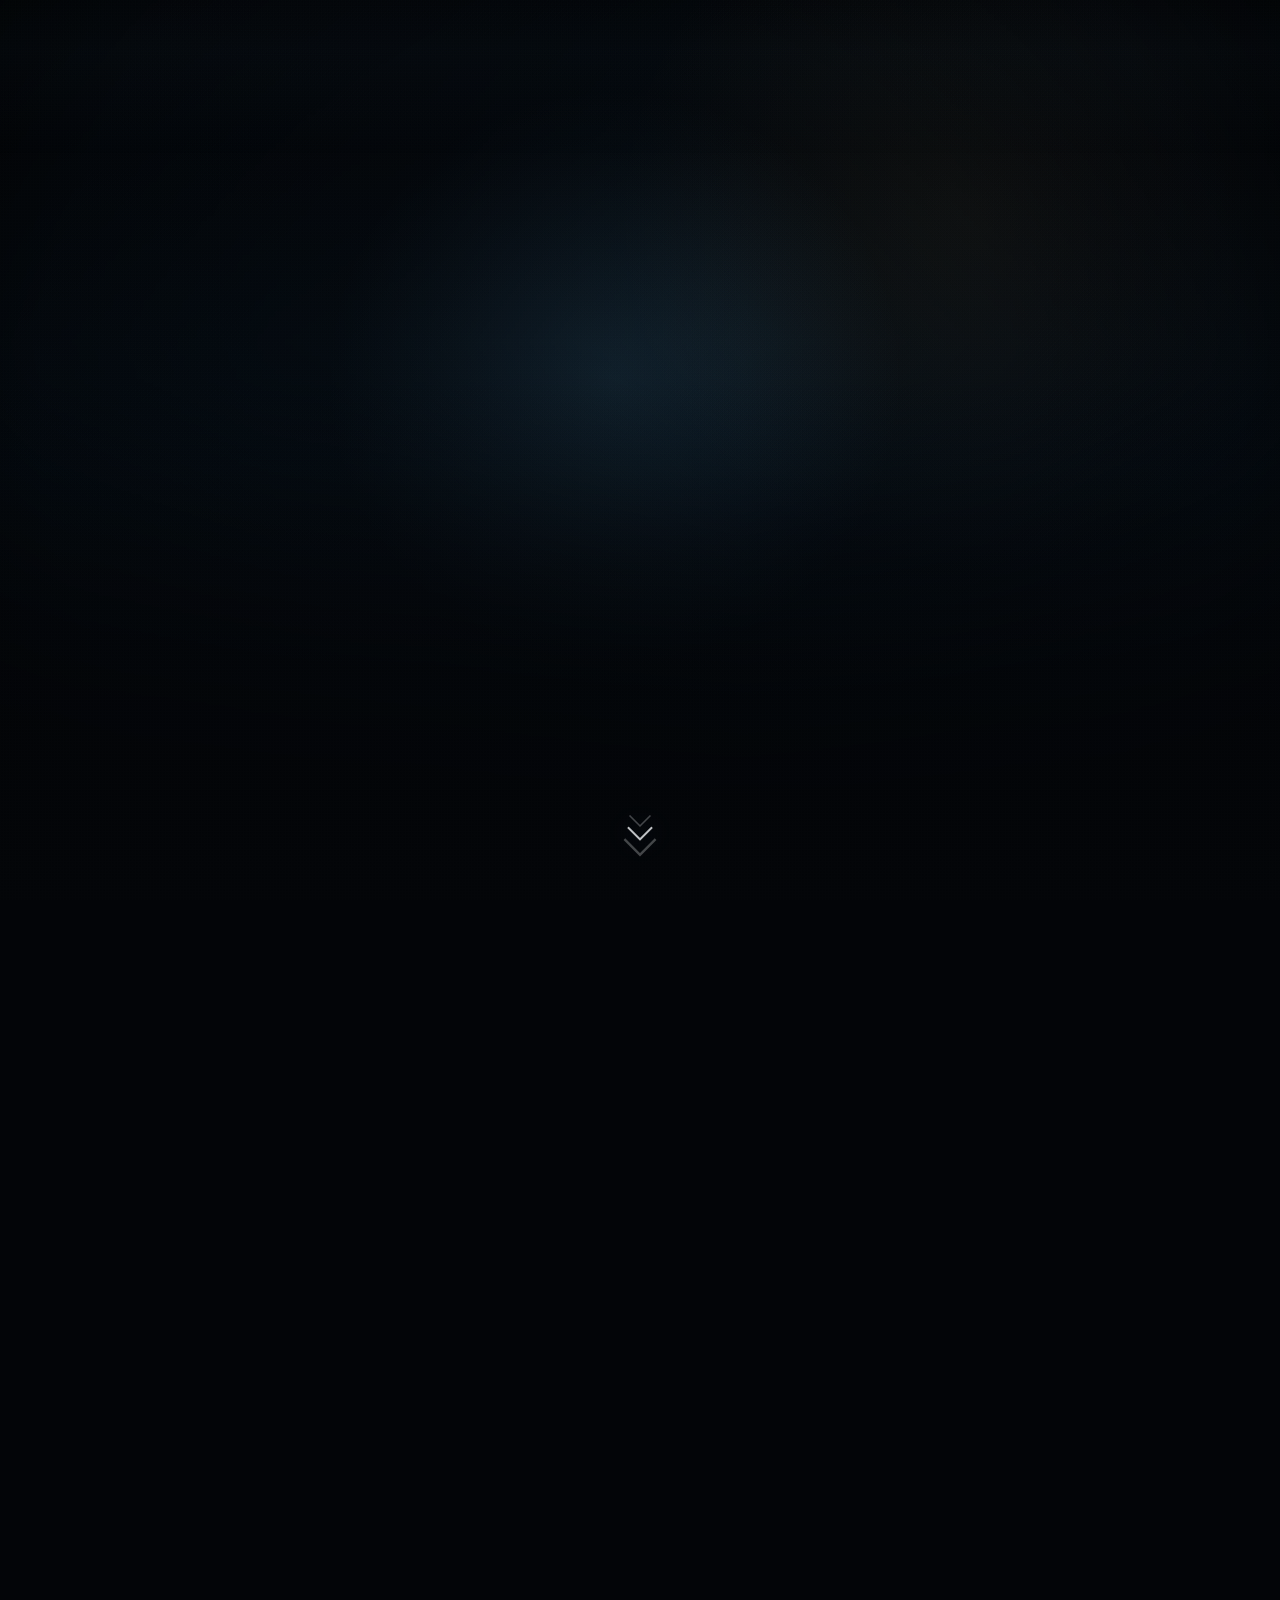
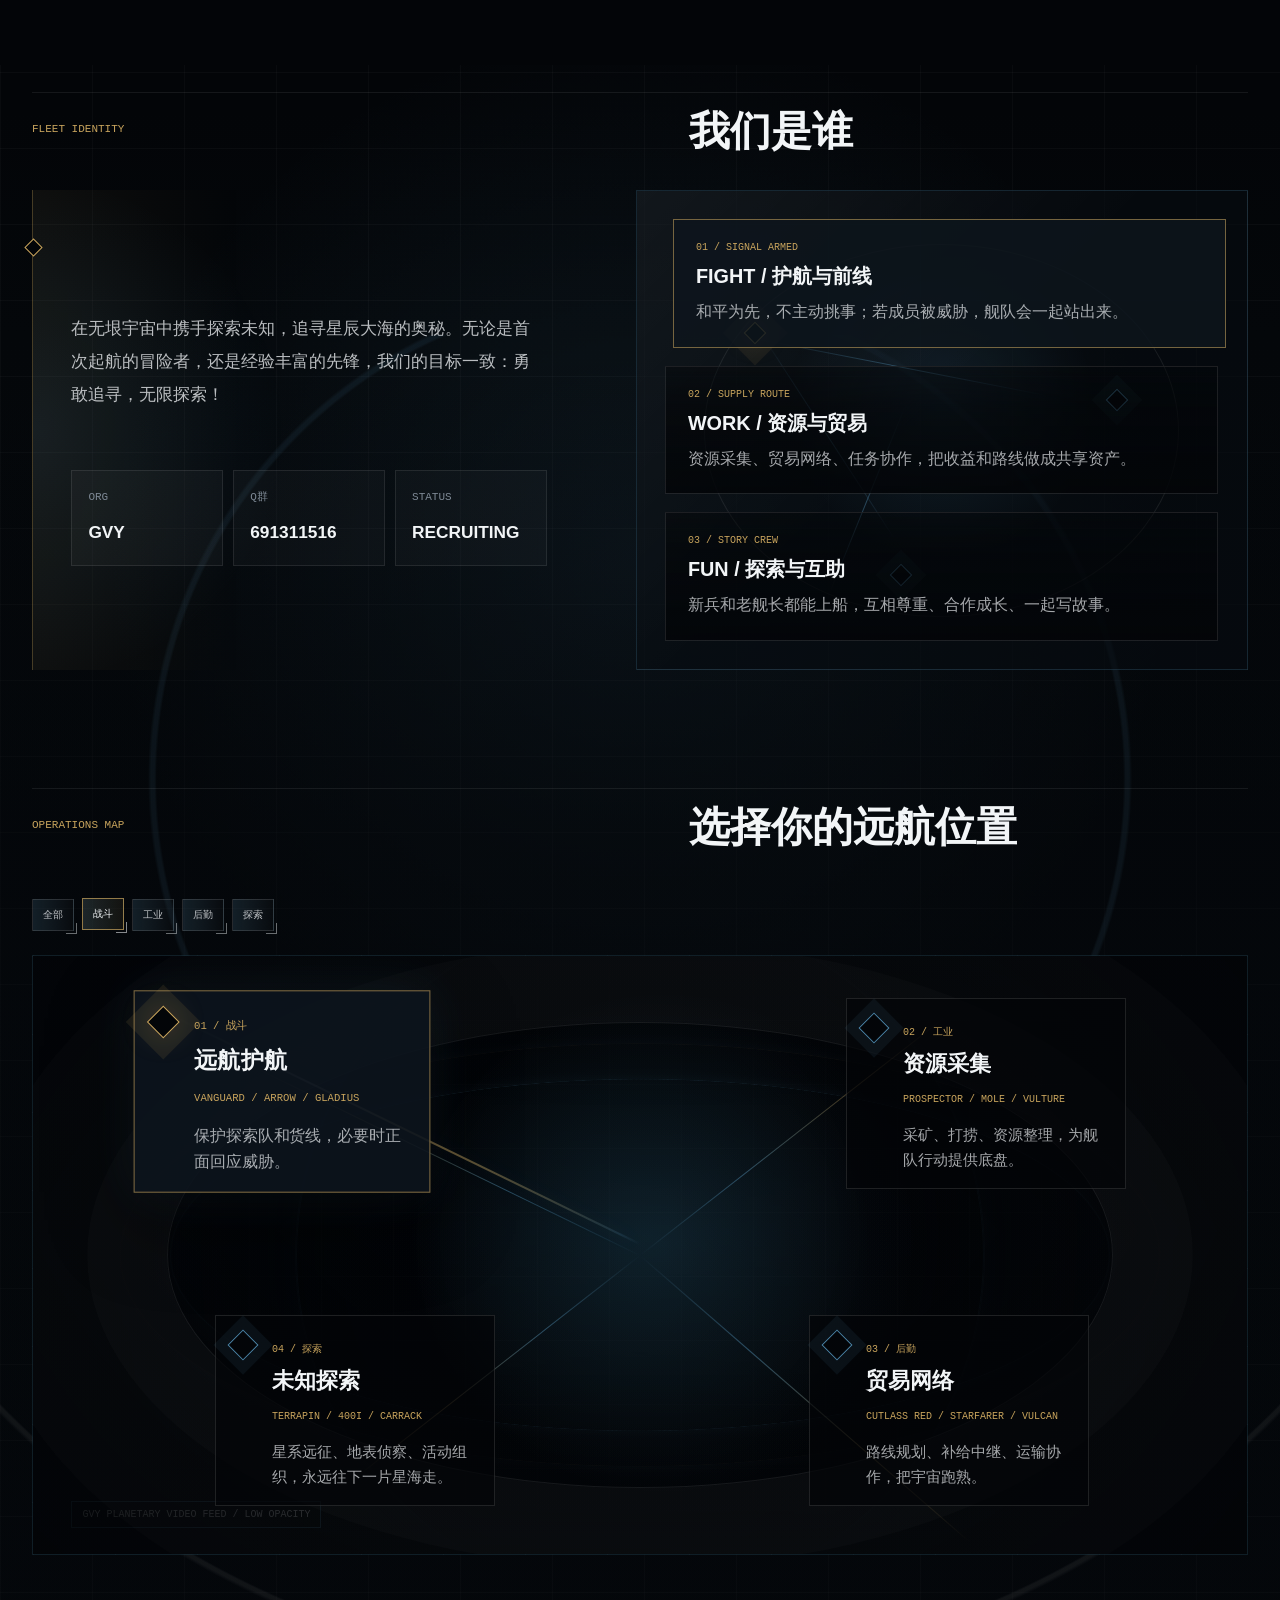
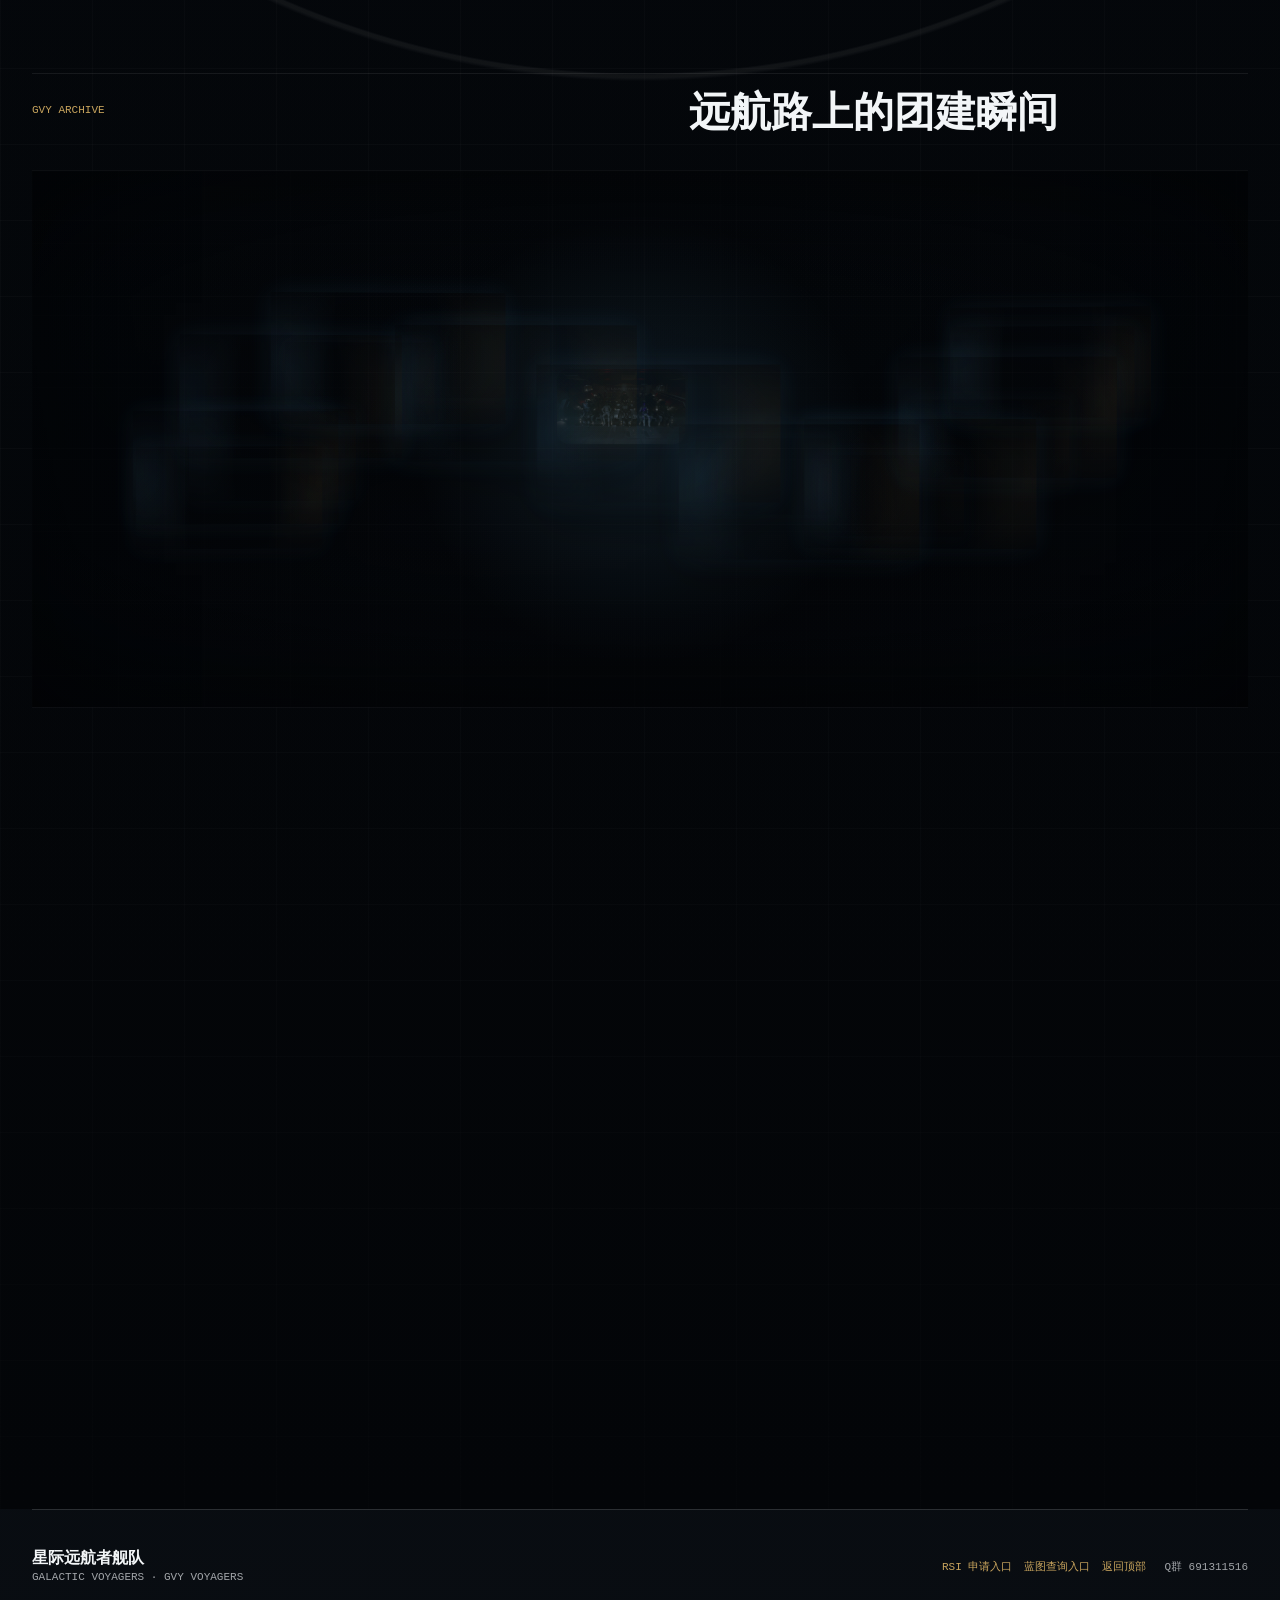
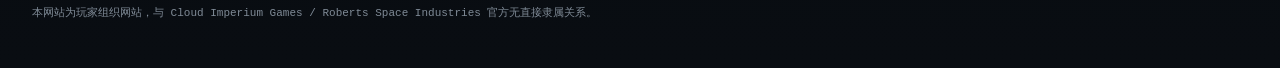
==== commit 278a027c: "Tune brawl arena spacing and labels" ====
--- a/fleet-command.html
+++ b/fleet-command.html
@@ -13,7 +13,7 @@
     <link rel="icon" type="image/png" sizes="192x192" href="./assets/favicon-192.png" />
     <link rel="apple-touch-icon" href="./assets/apple-touch-icon.png" />
     <link rel="manifest" href="./site.webmanifest" />
-    <link rel="stylesheet" href="./assets/fleet-command.css?v=20260622-brawl-start" />
+    <link rel="stylesheet" href="./assets/fleet-command.css?v=20260622-brawl-edge" />
   </head>
   <body id="pageTop">
     <a class="skip-link" href="#doctrine">跳到舰队内容</a>
@@ -334,7 +334,7 @@
     </footer>
 
     <script src="./assets/vendor/matter.min.js?v=0.20.0" defer></script>
-    <script src="./assets/fleet-command-brawl.js?v=20260622-brawl-start" defer></script>
-    <script src="./assets/fleet-command.js?v=20260622-brawl-start" defer></script>
+    <script src="./assets/fleet-command-brawl.js?v=20260622-brawl-edge" defer></script>
+    <script src="./assets/fleet-command.js?v=20260622-brawl-edge" defer></script>
   </body>
 </html>
--- a/assets/fleet-command.css
+++ b/assets/fleet-command.css
@@ -1751,20 +1751,21 @@
 }
 
 .fighter-name {
+  box-sizing: border-box;
   width: max-content;
   min-width: calc(var(--fighter-size, 66px) * 0.86);
   max-width: var(--fighter-name-max, 150px);
-  margin-bottom: 4px;
-  padding: 3px clamp(7px, calc(var(--fighter-size, 66px) * 0.14), 12px) 4px;
+  margin-bottom: 2px;
+  padding: 1px clamp(7px, calc(var(--fighter-size, 66px) * 0.12), 10px) 2px;
   overflow: hidden;
-  border: 3px solid var(--line);
+  border: 2px solid var(--line);
   border-radius: 999px;
   color: var(--ink);
   background: var(--paper);
-  box-shadow: 3px 3px 0 var(--line);
+  box-shadow: 2px 2px 0 var(--line);
   font-size: var(--fighter-name-size, 13px);
   font-weight: 950;
-  line-height: 1;
+  line-height: 0.88;
   text-align: center;
   text-overflow: ellipsis;
   white-space: nowrap;
@@ -1776,10 +1777,13 @@
   width: var(--fighter-size, 66px);
   height: var(--fighter-size, 66px);
   place-items: center;
-  border: 5px solid var(--line);
+  border: 4px solid rgba(246, 248, 250, 0.88);
   border-radius: 50%;
   background: var(--paper);
-  box-shadow: 5px 5px 0 var(--line);
+  box-shadow:
+    0 0 0 1px rgba(5, 5, 26, 0.78),
+    3px 3px 0 rgba(5, 5, 26, 0.62),
+    0 0 16px rgba(246, 248, 250, 0.08);
   transform: rotate(var(--body-rotation, 0rad));
   transform-origin: center;
   will-change: transform;
@@ -3058,14 +3062,17 @@
   .fighter-name {
     min-width: calc(var(--fighter-size, 54px) * 0.9);
     max-width: var(--fighter-name-max, 108px);
-    padding: 3px 6px;
+    padding: 1px 6px 2px;
     border-width: 2px;
     font-size: var(--fighter-name-size, 10px);
   }
 
   .fighter-avatar-wrap {
     border-width: 3px;
-    box-shadow: 3px 3px 0 var(--line);
+    box-shadow:
+      0 0 0 1px rgba(5, 5, 26, 0.78),
+      2px 2px 0 rgba(5, 5, 26, 0.62),
+      0 0 12px rgba(246, 248, 250, 0.08);
   }
 
   .health-bar {
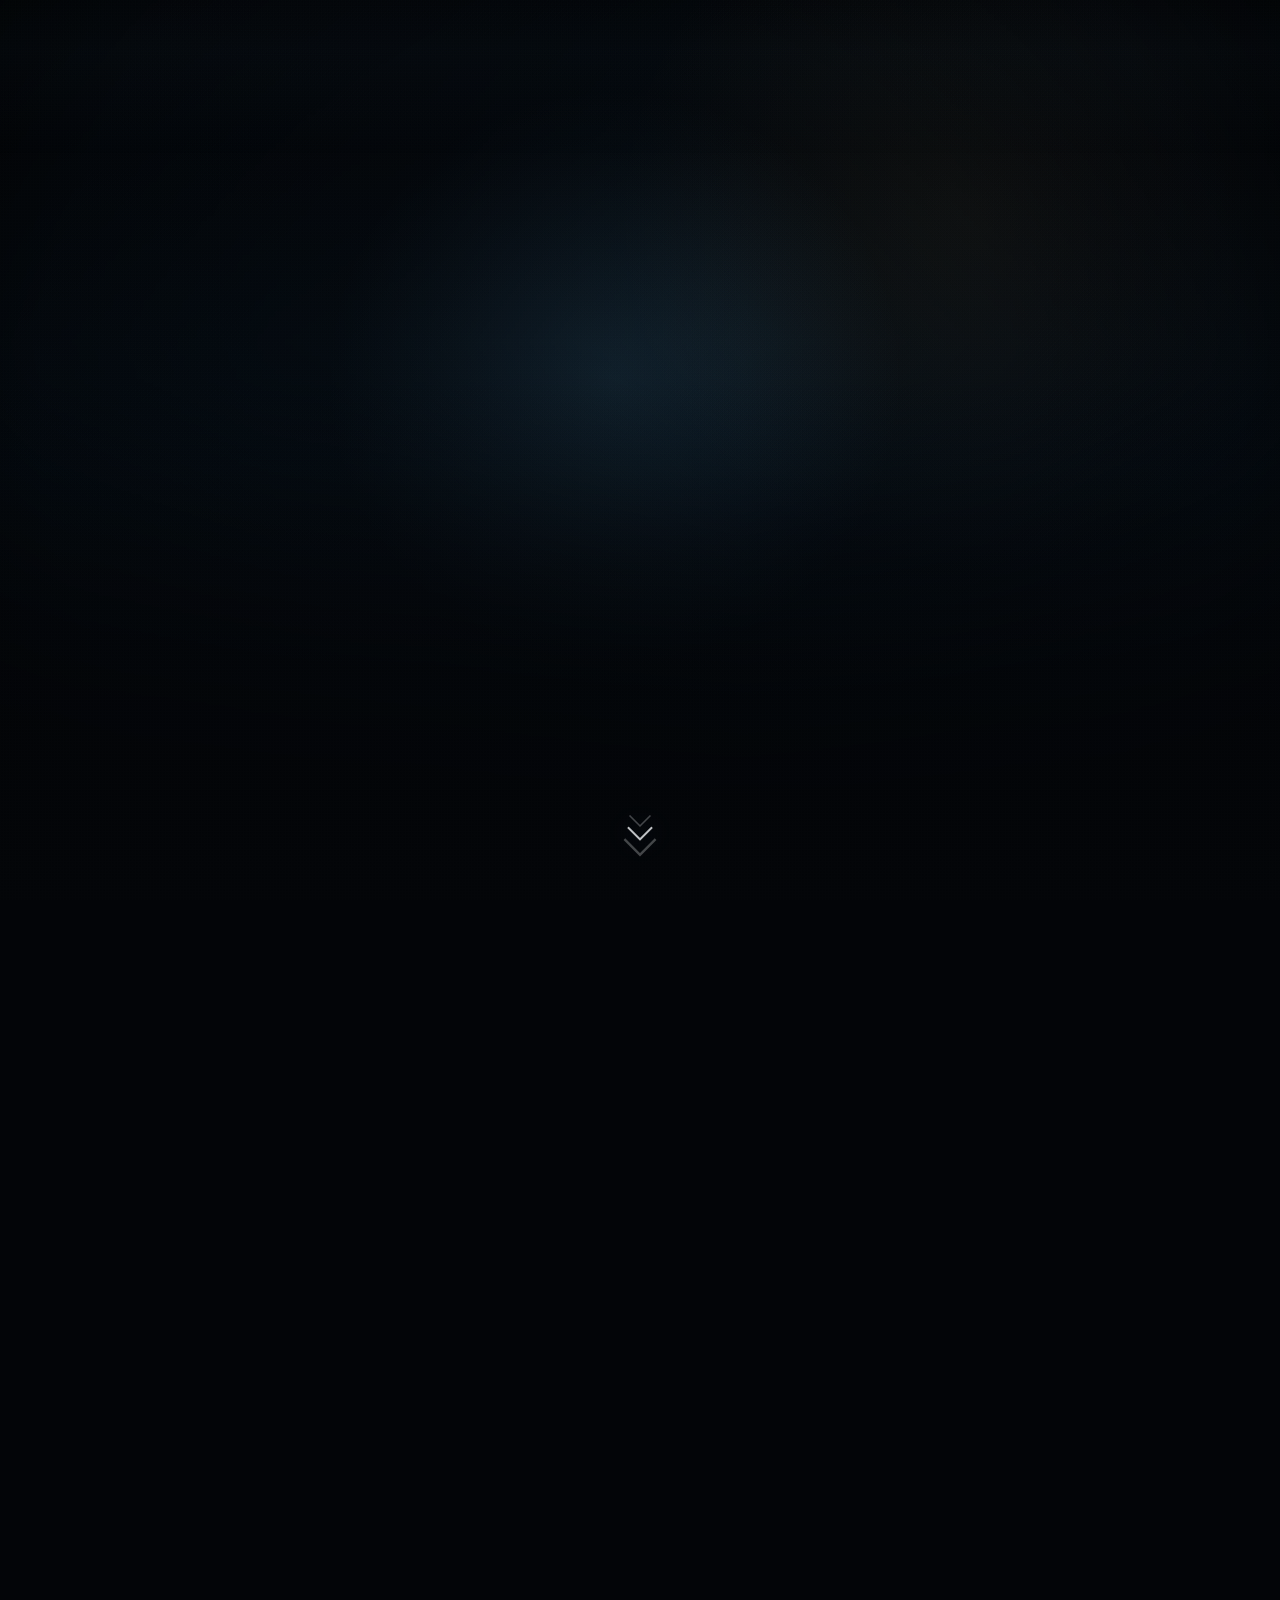
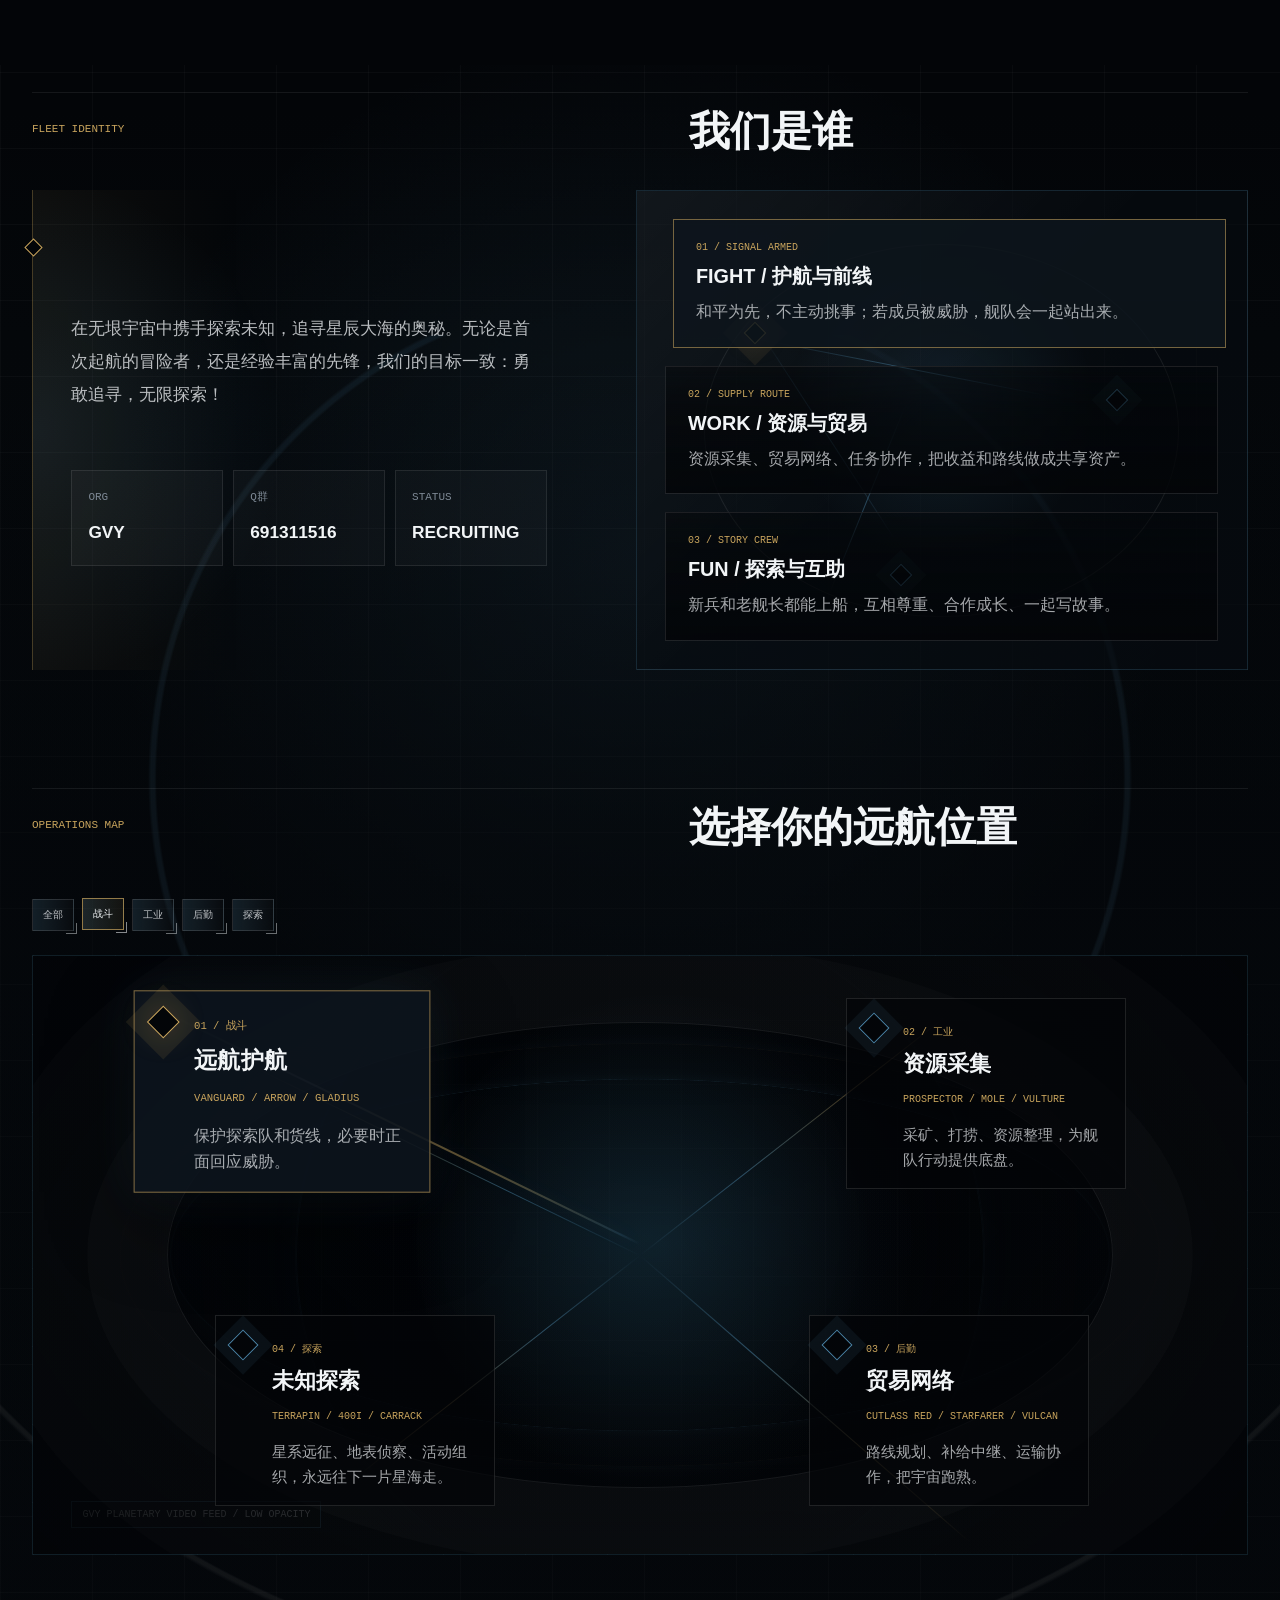
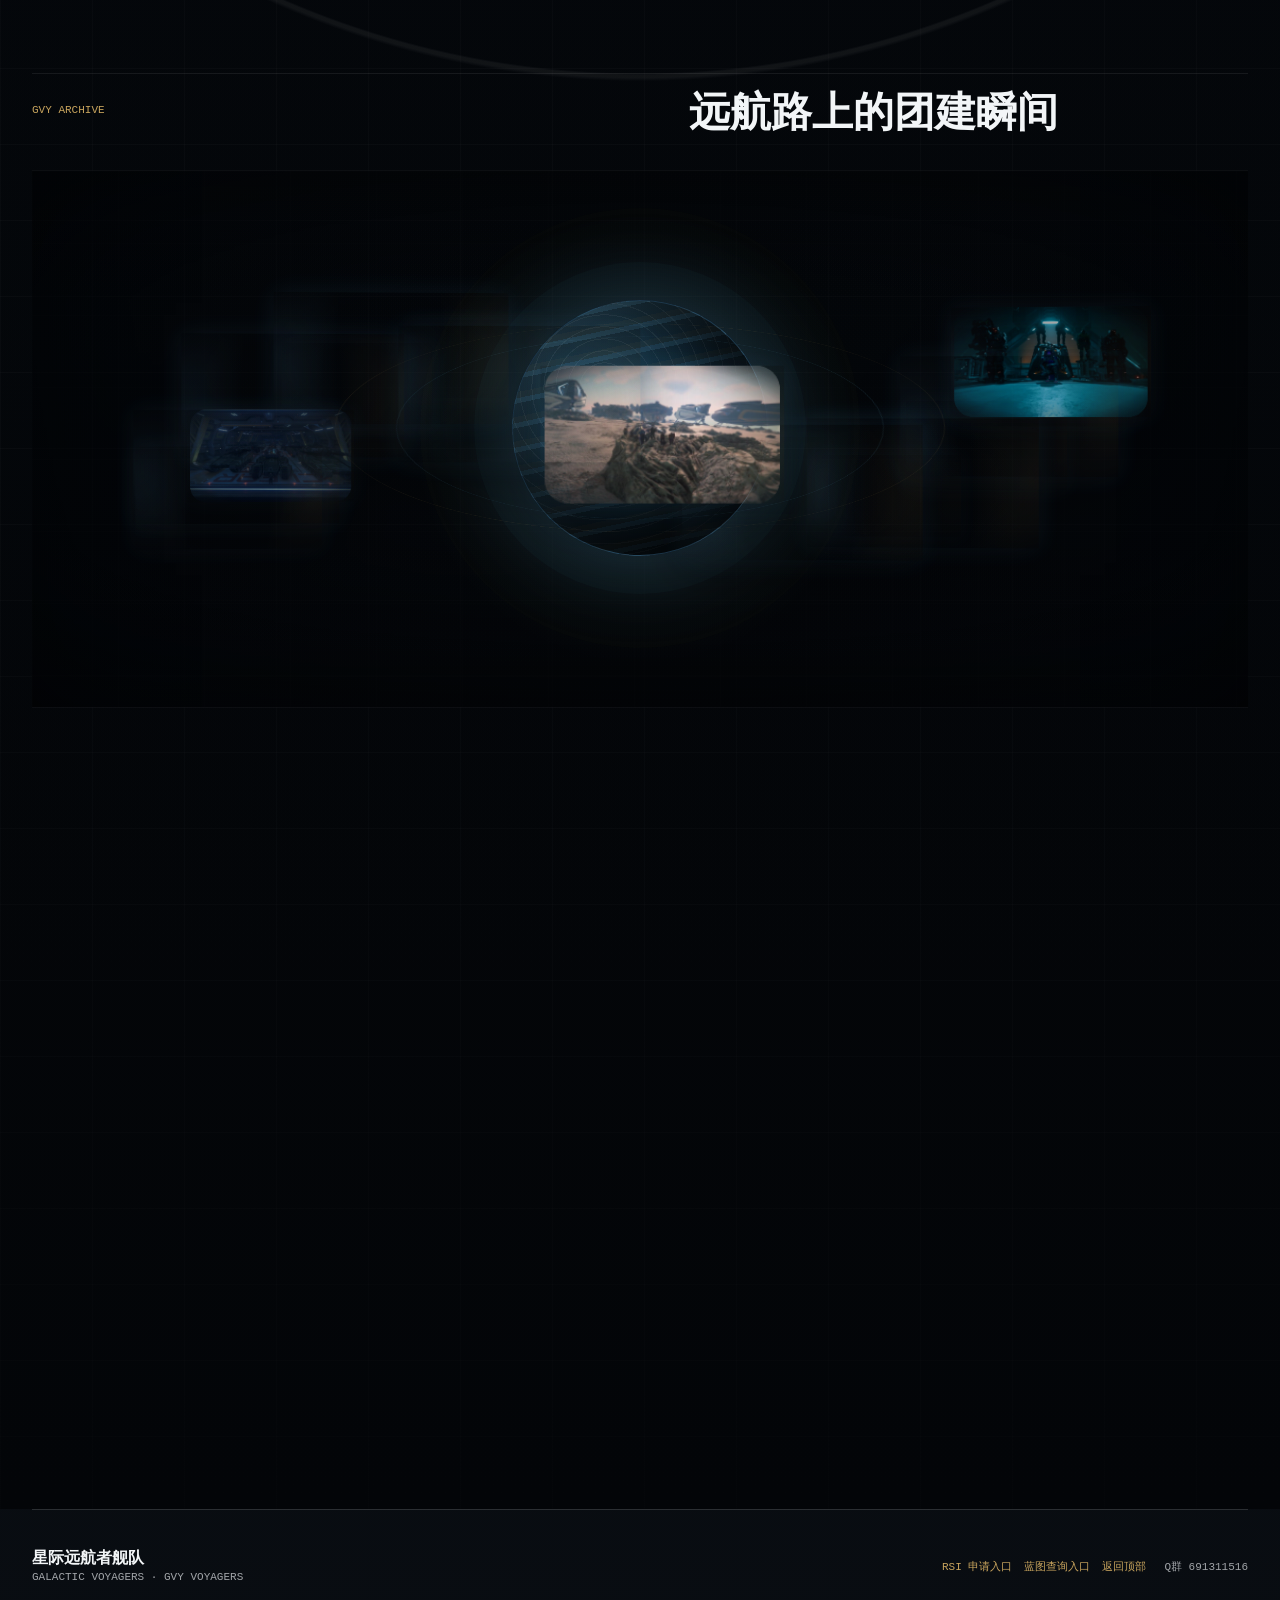
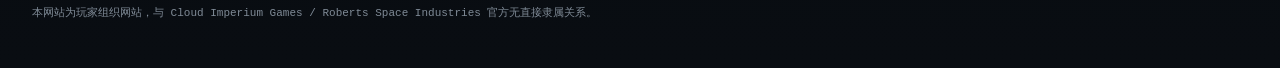
==== commit e254612b: "Loosen brawl bounds and naturalize labels" ====
--- a/fleet-command.html
+++ b/fleet-command.html
@@ -13,7 +13,7 @@
     <link rel="icon" type="image/png" sizes="192x192" href="./assets/favicon-192.png" />
     <link rel="apple-touch-icon" href="./assets/apple-touch-icon.png" />
     <link rel="manifest" href="./site.webmanifest" />
-    <link rel="stylesheet" href="./assets/fleet-command.css?v=20260622-brawl-edge" />
+    <link rel="stylesheet" href="./assets/fleet-command.css?v=20260622-brawl-natural-labels" />
   </head>
   <body id="pageTop">
     <a class="skip-link" href="#doctrine">跳到舰队内容</a>
@@ -334,7 +334,7 @@
     </footer>
 
     <script src="./assets/vendor/matter.min.js?v=0.20.0" defer></script>
-    <script src="./assets/fleet-command-brawl.js?v=20260622-brawl-edge" defer></script>
-    <script src="./assets/fleet-command.js?v=20260622-brawl-edge" defer></script>
+    <script src="./assets/fleet-command-brawl.js?v=20260622-brawl-natural-labels" defer></script>
+    <script src="./assets/fleet-command.js?v=20260622-brawl-natural-labels" defer></script>
   </body>
 </html>
--- a/assets/fleet-command.css
+++ b/assets/fleet-command.css
@@ -1733,7 +1733,7 @@
   z-index: 1;
   display: grid;
   justify-items: center;
-  width: max(calc(var(--fighter-size, 66px) + 34px), var(--fighter-name-max, 118px));
+  width: calc(var(--fighter-size, 66px) + 34px);
   min-height: calc(var(--fighter-size, 66px) + 64px);
   border: 0;
   padding: 0;
@@ -1752,22 +1752,22 @@
 
 .fighter-name {
   box-sizing: border-box;
+  display: block;
   width: max-content;
-  min-width: calc(var(--fighter-size, 66px) * 0.86);
-  max-width: var(--fighter-name-max, 150px);
+  min-width: 0;
+  max-width: none;
   margin-bottom: 2px;
-  padding: 1px clamp(7px, calc(var(--fighter-size, 66px) * 0.12), 10px) 2px;
+  padding: 0.02em 0.5em 0.06em;
   overflow: hidden;
-  border: 2px solid var(--line);
+  border: 1px solid var(--line);
   border-radius: 999px;
   color: var(--ink);
   background: var(--paper);
-  box-shadow: 2px 2px 0 var(--line);
+  box-shadow: 1px 1px 0 var(--line);
   font-size: var(--fighter-name-size, 13px);
   font-weight: 950;
-  line-height: 0.88;
+  line-height: 0.92;
   text-align: center;
-  text-overflow: ellipsis;
   white-space: nowrap;
 }
 
@@ -3055,15 +3055,14 @@
   }
 
   .member-fighter {
-    width: max(calc(var(--fighter-size, 54px) + 22px), var(--fighter-name-max, 82px));
+    width: calc(var(--fighter-size, 54px) + 22px);
     min-height: calc(var(--fighter-size, 54px) + 46px);
   }
 
   .fighter-name {
-    min-width: calc(var(--fighter-size, 54px) * 0.9);
-    max-width: var(--fighter-name-max, 108px);
-    padding: 1px 6px 2px;
-    border-width: 2px;
+    max-width: none;
+    padding: 0.02em 0.48em 0.06em;
+    border-width: 1px;
     font-size: var(--fighter-name-size, 10px);
   }
 
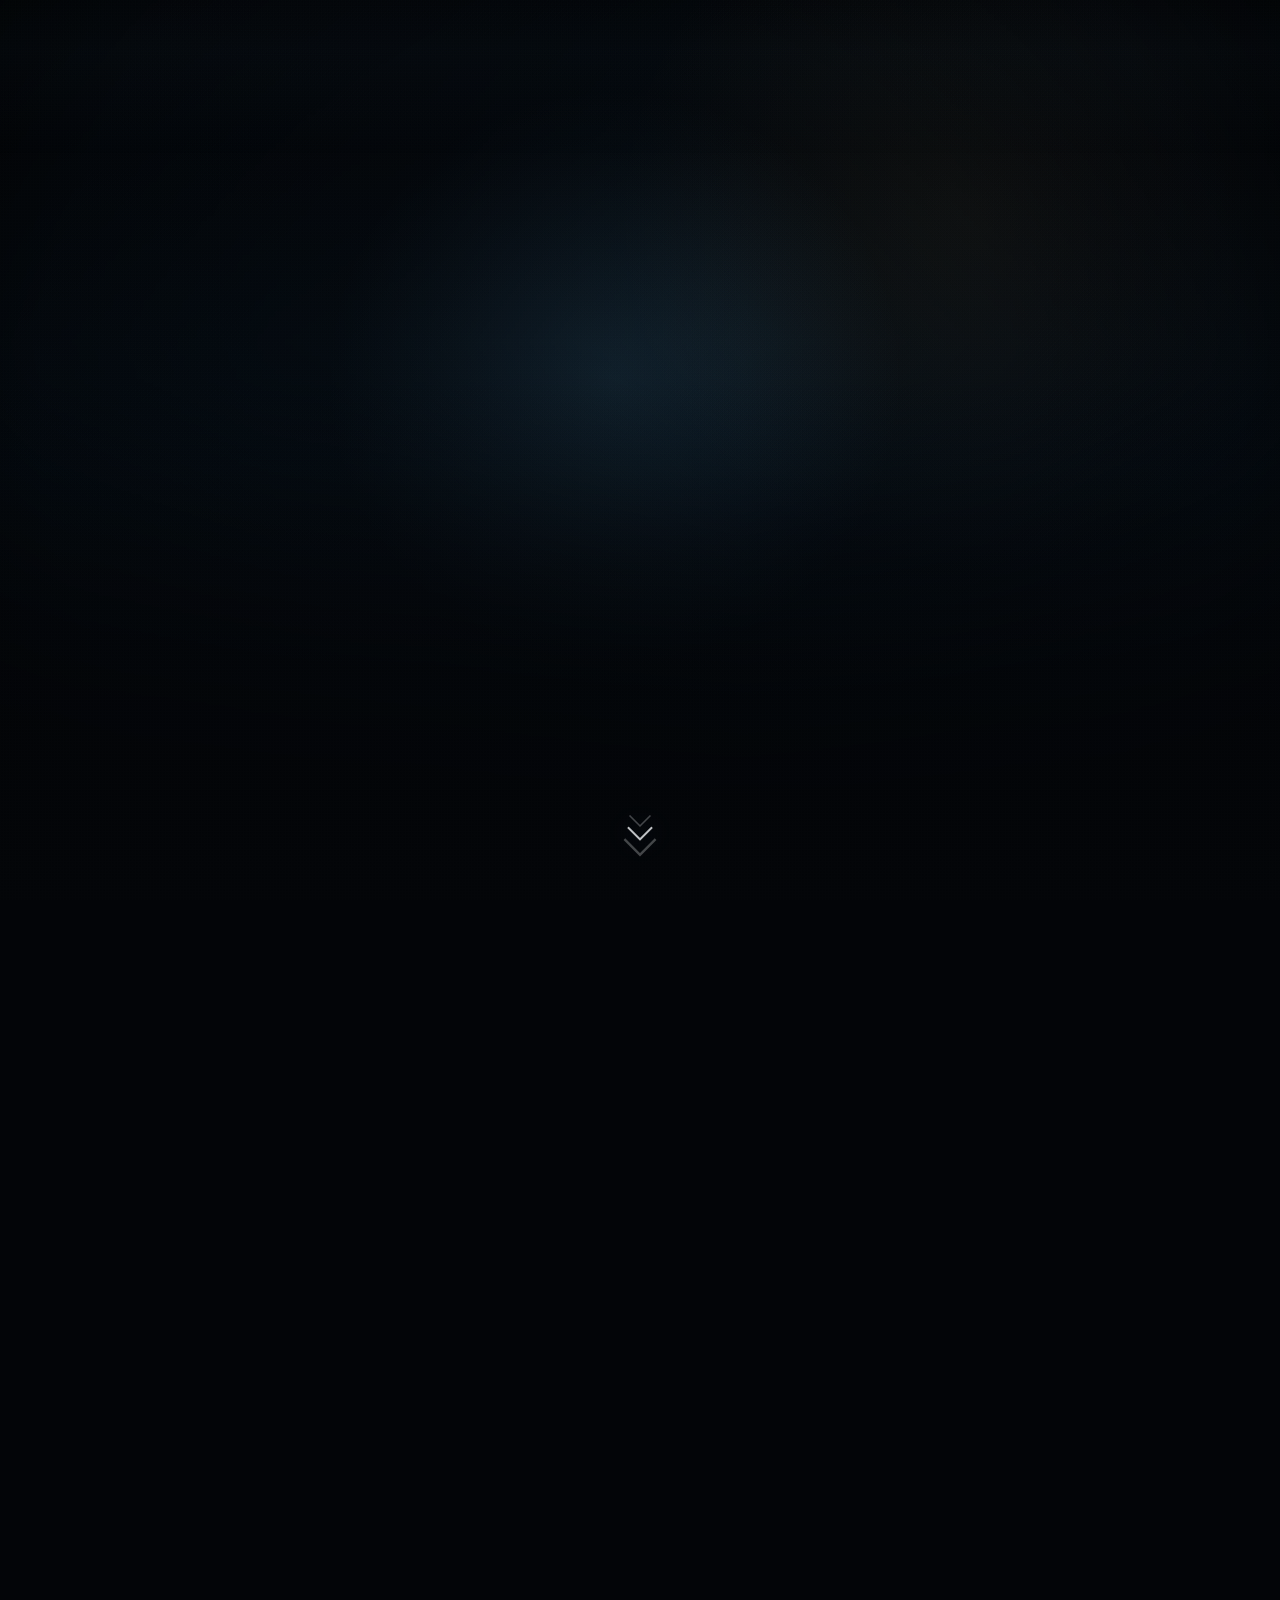
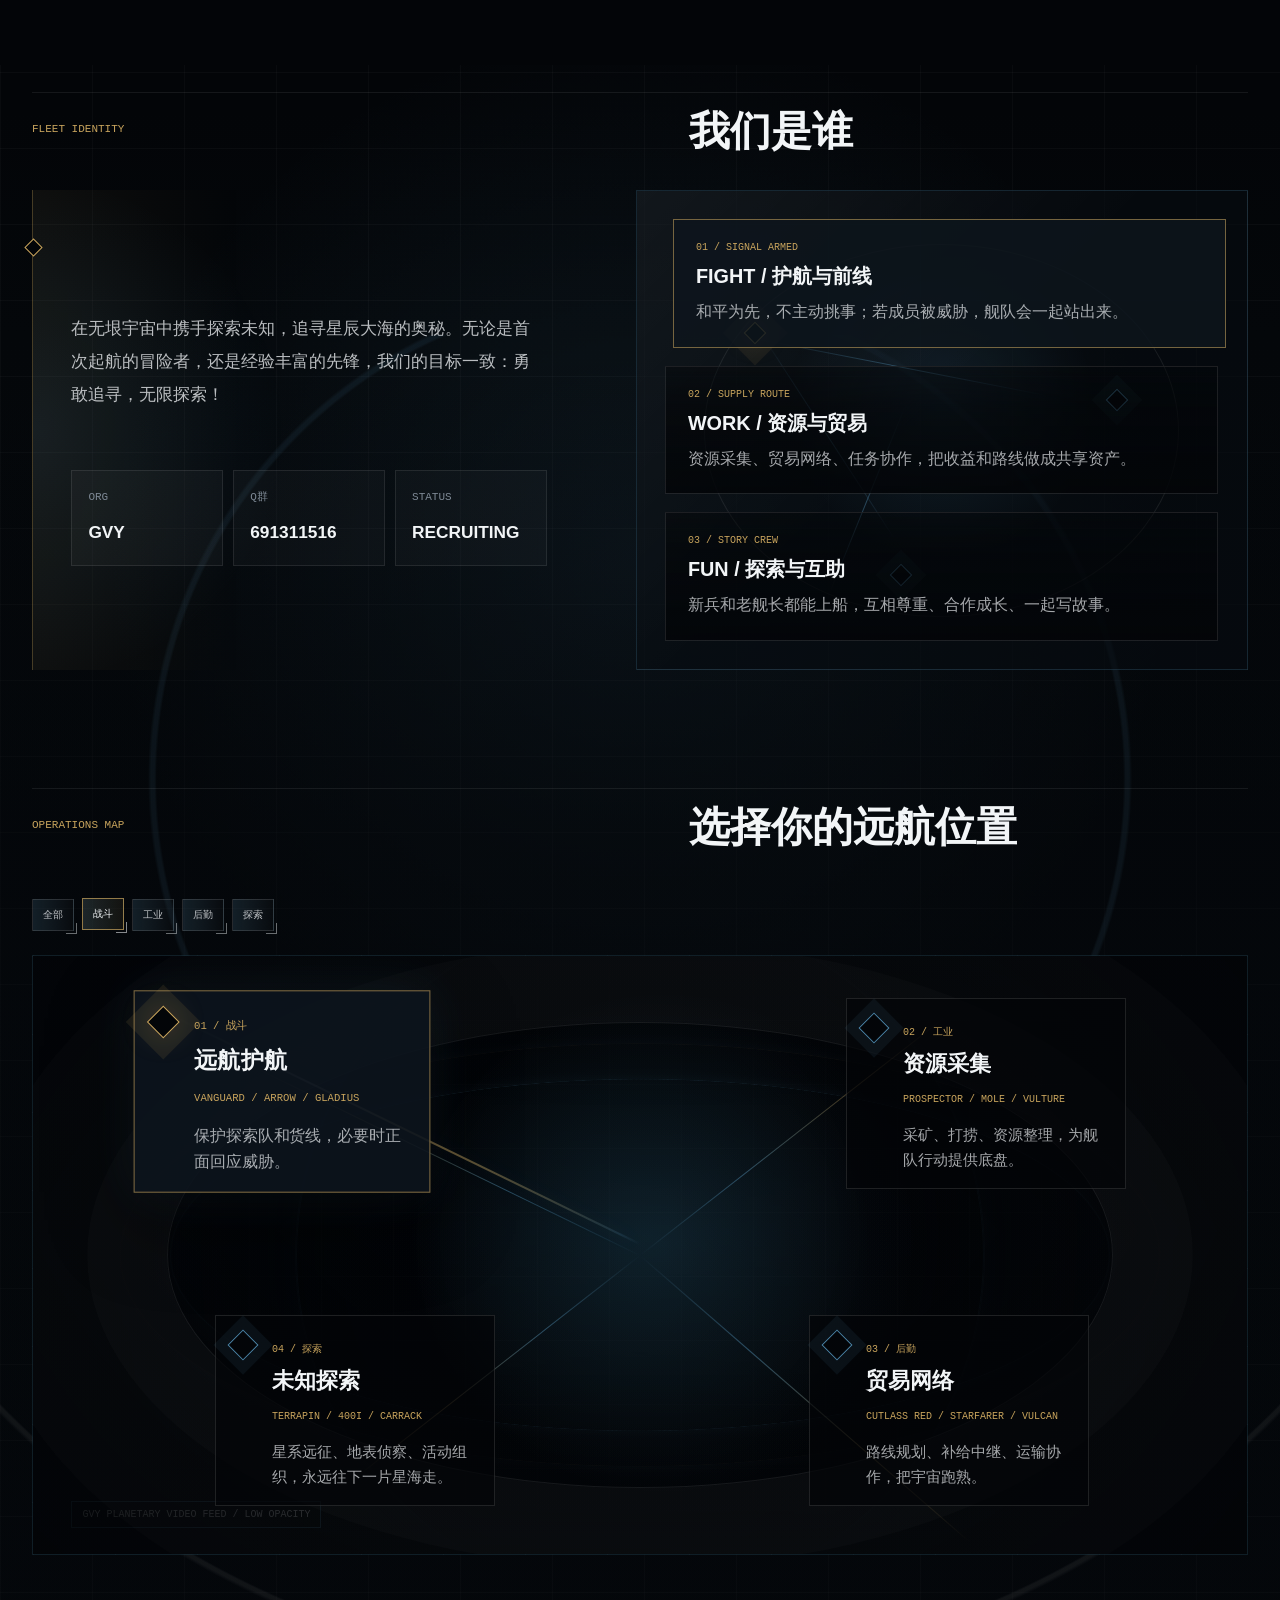
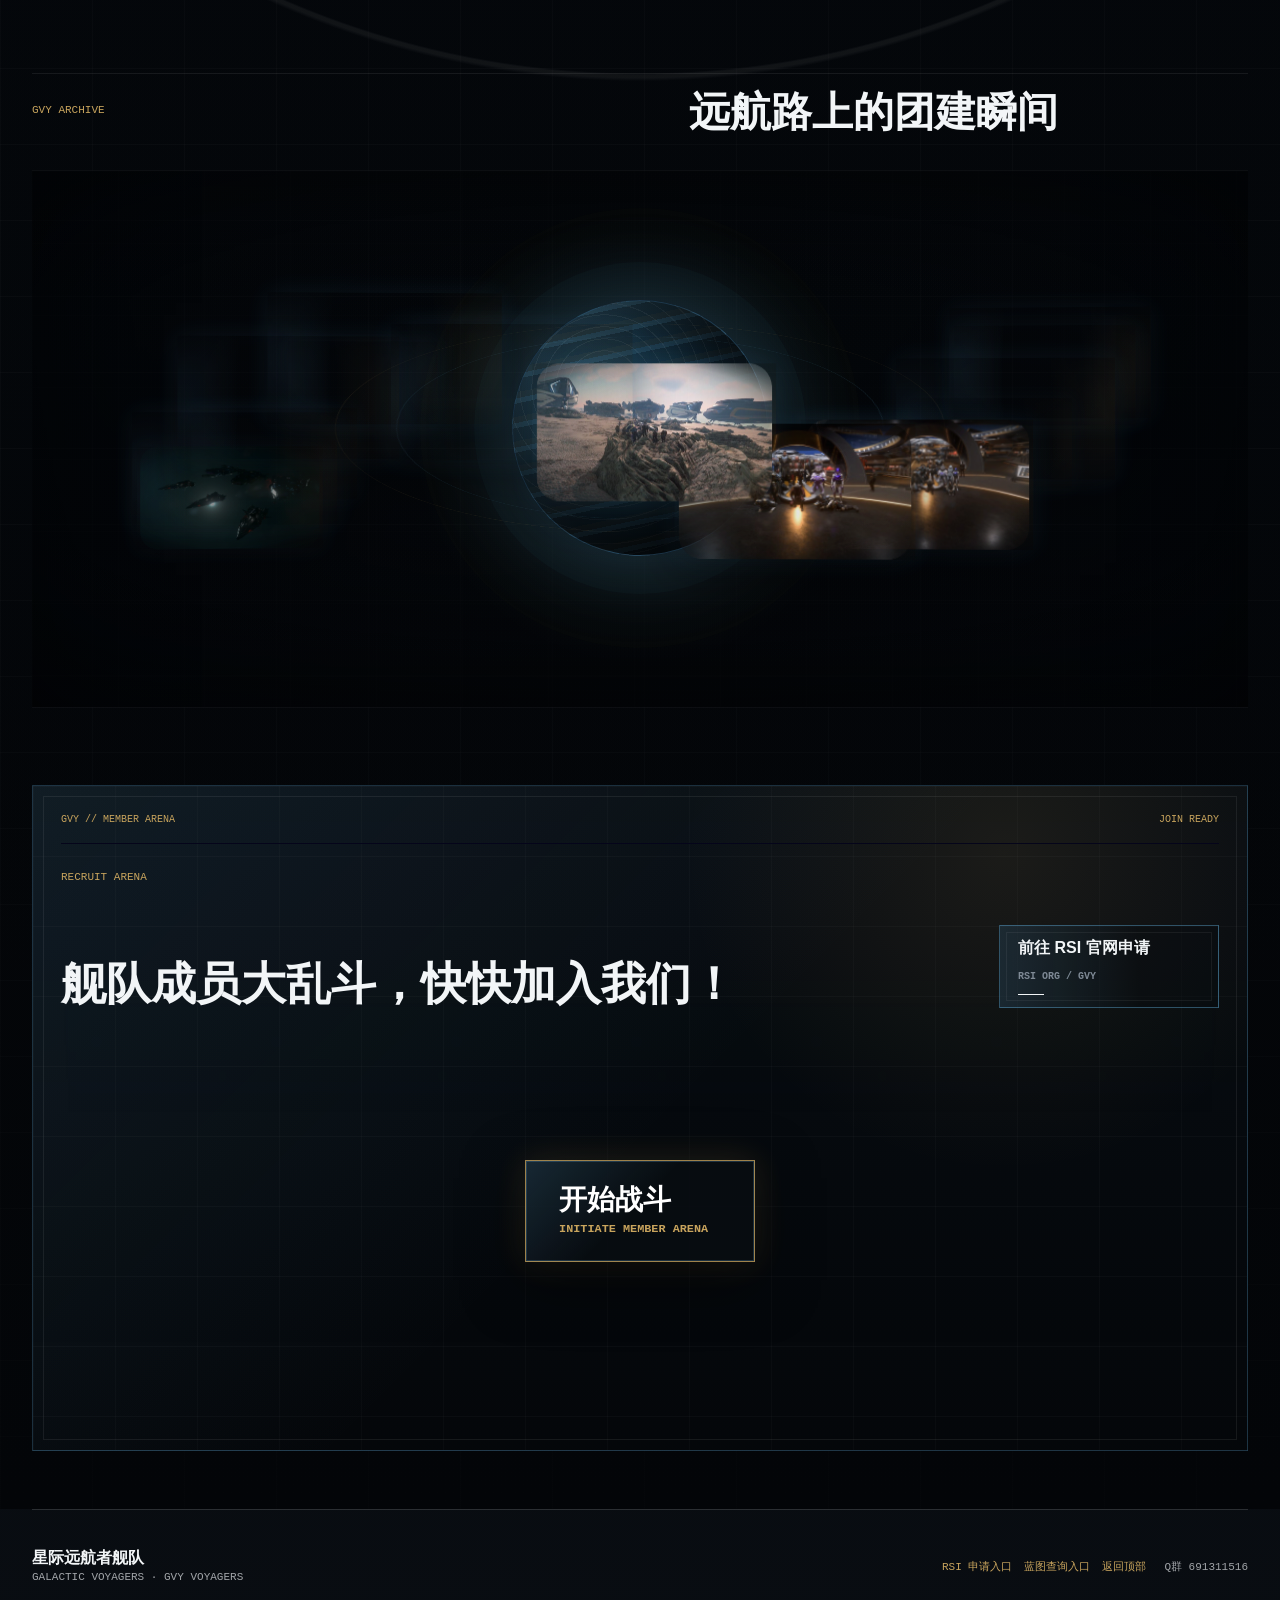
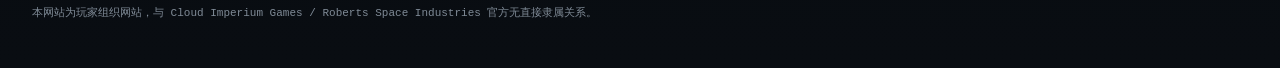
==== commit 010a3484: "Fix brawl boundaries and name labels" ====
--- a/fleet-command.html
+++ b/fleet-command.html
@@ -13,7 +13,7 @@
     <link rel="icon" type="image/png" sizes="192x192" href="./assets/favicon-192.png" />
     <link rel="apple-touch-icon" href="./assets/apple-touch-icon.png" />
     <link rel="manifest" href="./site.webmanifest" />
-    <link rel="stylesheet" href="./assets/fleet-command.css?v=20260622-brawl-natural-labels" />
+    <link rel="stylesheet" href="./assets/fleet-command.css?v=20260622-circle-wall-labels-2" />
   </head>
   <body id="pageTop">
     <a class="skip-link" href="#doctrine">跳到舰队内容</a>
@@ -334,7 +334,7 @@
     </footer>
 
     <script src="./assets/vendor/matter.min.js?v=0.20.0" defer></script>
-    <script src="./assets/fleet-command-brawl.js?v=20260622-brawl-natural-labels" defer></script>
-    <script src="./assets/fleet-command.js?v=20260622-brawl-natural-labels" defer></script>
+    <script src="./assets/fleet-command-brawl.js?v=20260622-circle-wall-labels-2" defer></script>
+    <script src="./assets/fleet-command.js?v=20260622-circle-wall-labels-2" defer></script>
   </body>
 </html>
--- a/assets/fleet-command.css
+++ b/assets/fleet-command.css
@@ -1752,22 +1752,26 @@
 
 .fighter-name {
   box-sizing: border-box;
-  display: block;
+  display: inline-flex;
   width: max-content;
+  height: calc(var(--fighter-name-size, 13px) + 9px);
   min-width: 0;
-  max-width: none;
-  margin-bottom: 2px;
-  padding: 0.02em 0.5em 0.06em;
+  max-width: min(calc(var(--fighter-size, 66px) + 84px), calc(100vw - 36px));
+  align-items: center;
+  justify-content: center;
+  margin-bottom: 3px;
+  padding: 0 8px;
   overflow: hidden;
-  border: 1px solid var(--line);
+  border: 2px solid var(--line);
   border-radius: 999px;
   color: var(--ink);
   background: var(--paper);
-  box-shadow: 1px 1px 0 var(--line);
+  box-shadow: 2px 2px 0 var(--line);
   font-size: var(--fighter-name-size, 13px);
   font-weight: 950;
-  line-height: 0.92;
+  line-height: 1;
   text-align: center;
+  text-overflow: ellipsis;
   white-space: nowrap;
 }
 
@@ -1891,7 +1895,6 @@
 
 .member-fighter.is-attacking {
   filter: saturate(1.35) contrast(1.12);
-  scale: 1.08;
 }
 
 .member-fighter.is-attacking .weapon-aim {
@@ -3060,9 +3063,10 @@
   }
 
   .fighter-name {
-    max-width: none;
-    padding: 0.02em 0.48em 0.06em;
-    border-width: 1px;
+    height: calc(var(--fighter-name-size, 10px) + 8px);
+    max-width: min(calc(var(--fighter-size, 54px) + 84px), calc(100vw - 32px));
+    padding: 0 7px;
+    border-width: 2px;
     font-size: var(--fighter-name-size, 10px);
   }
 
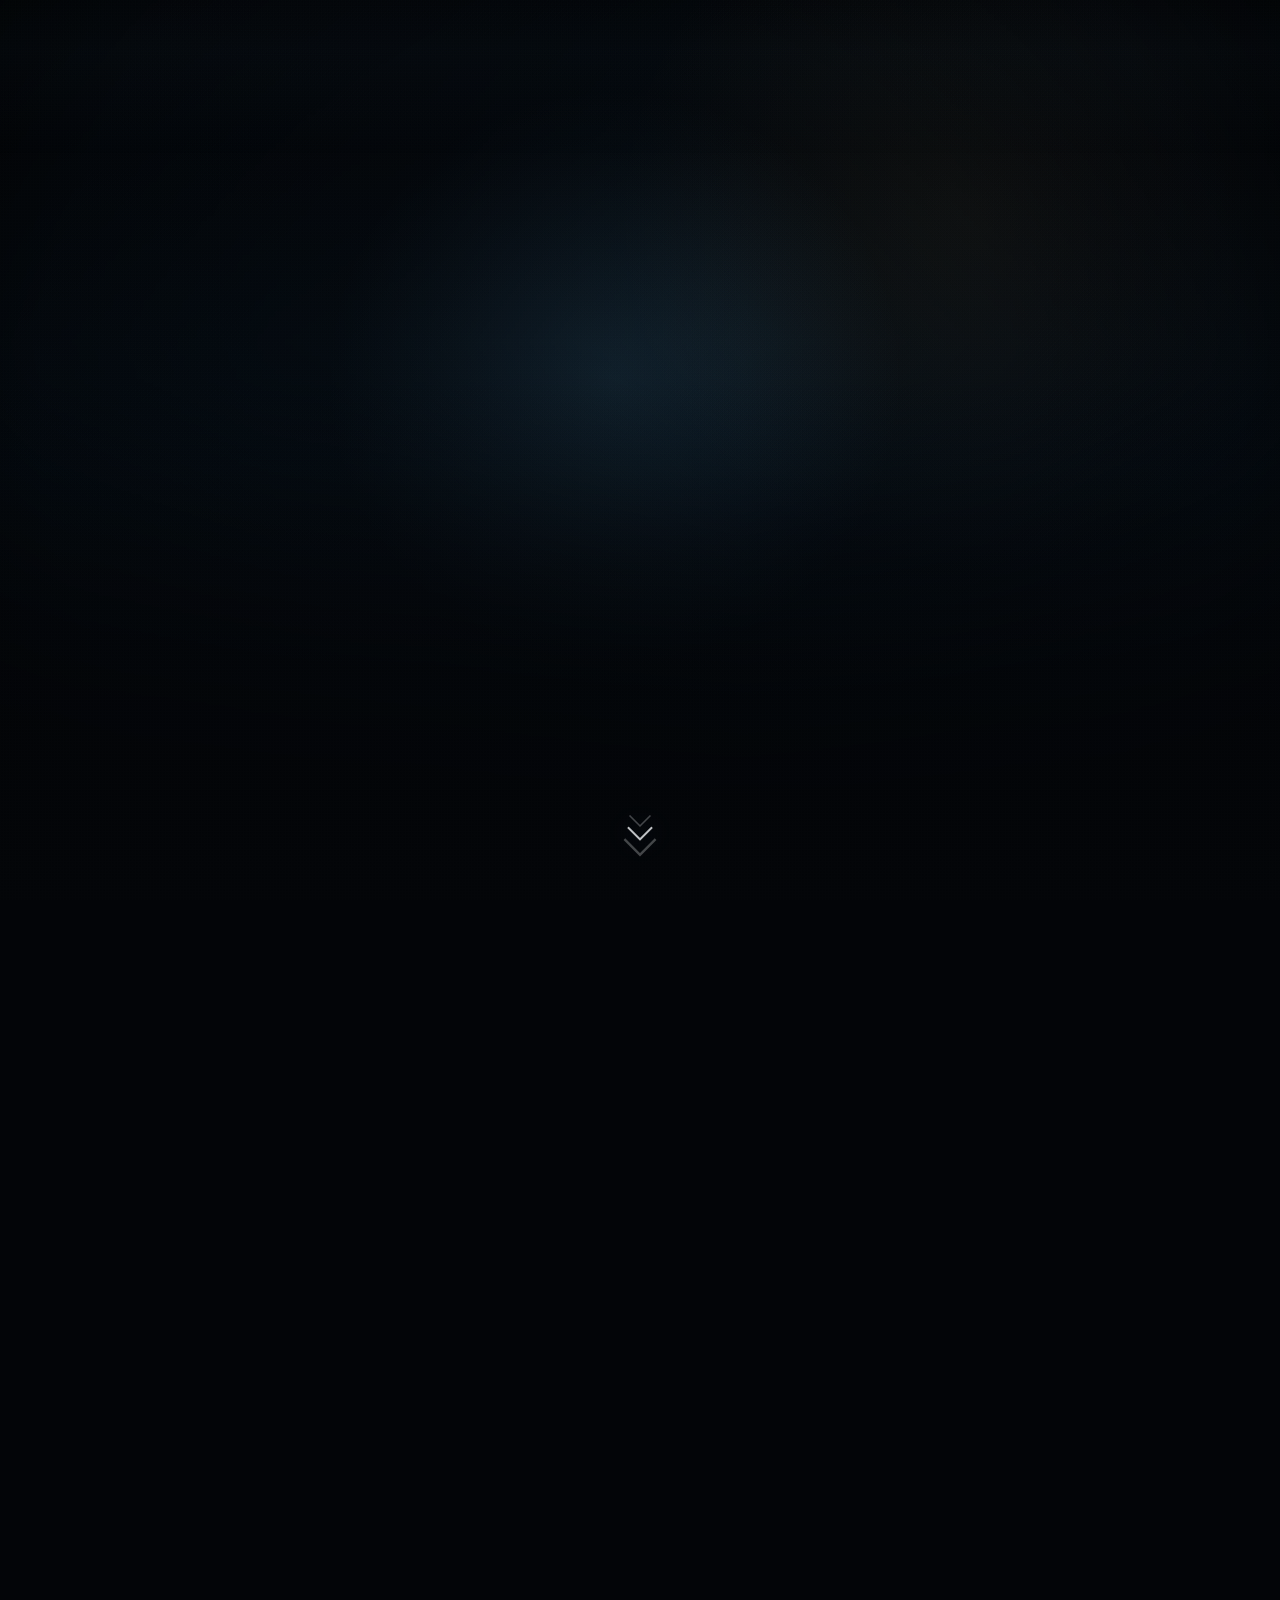
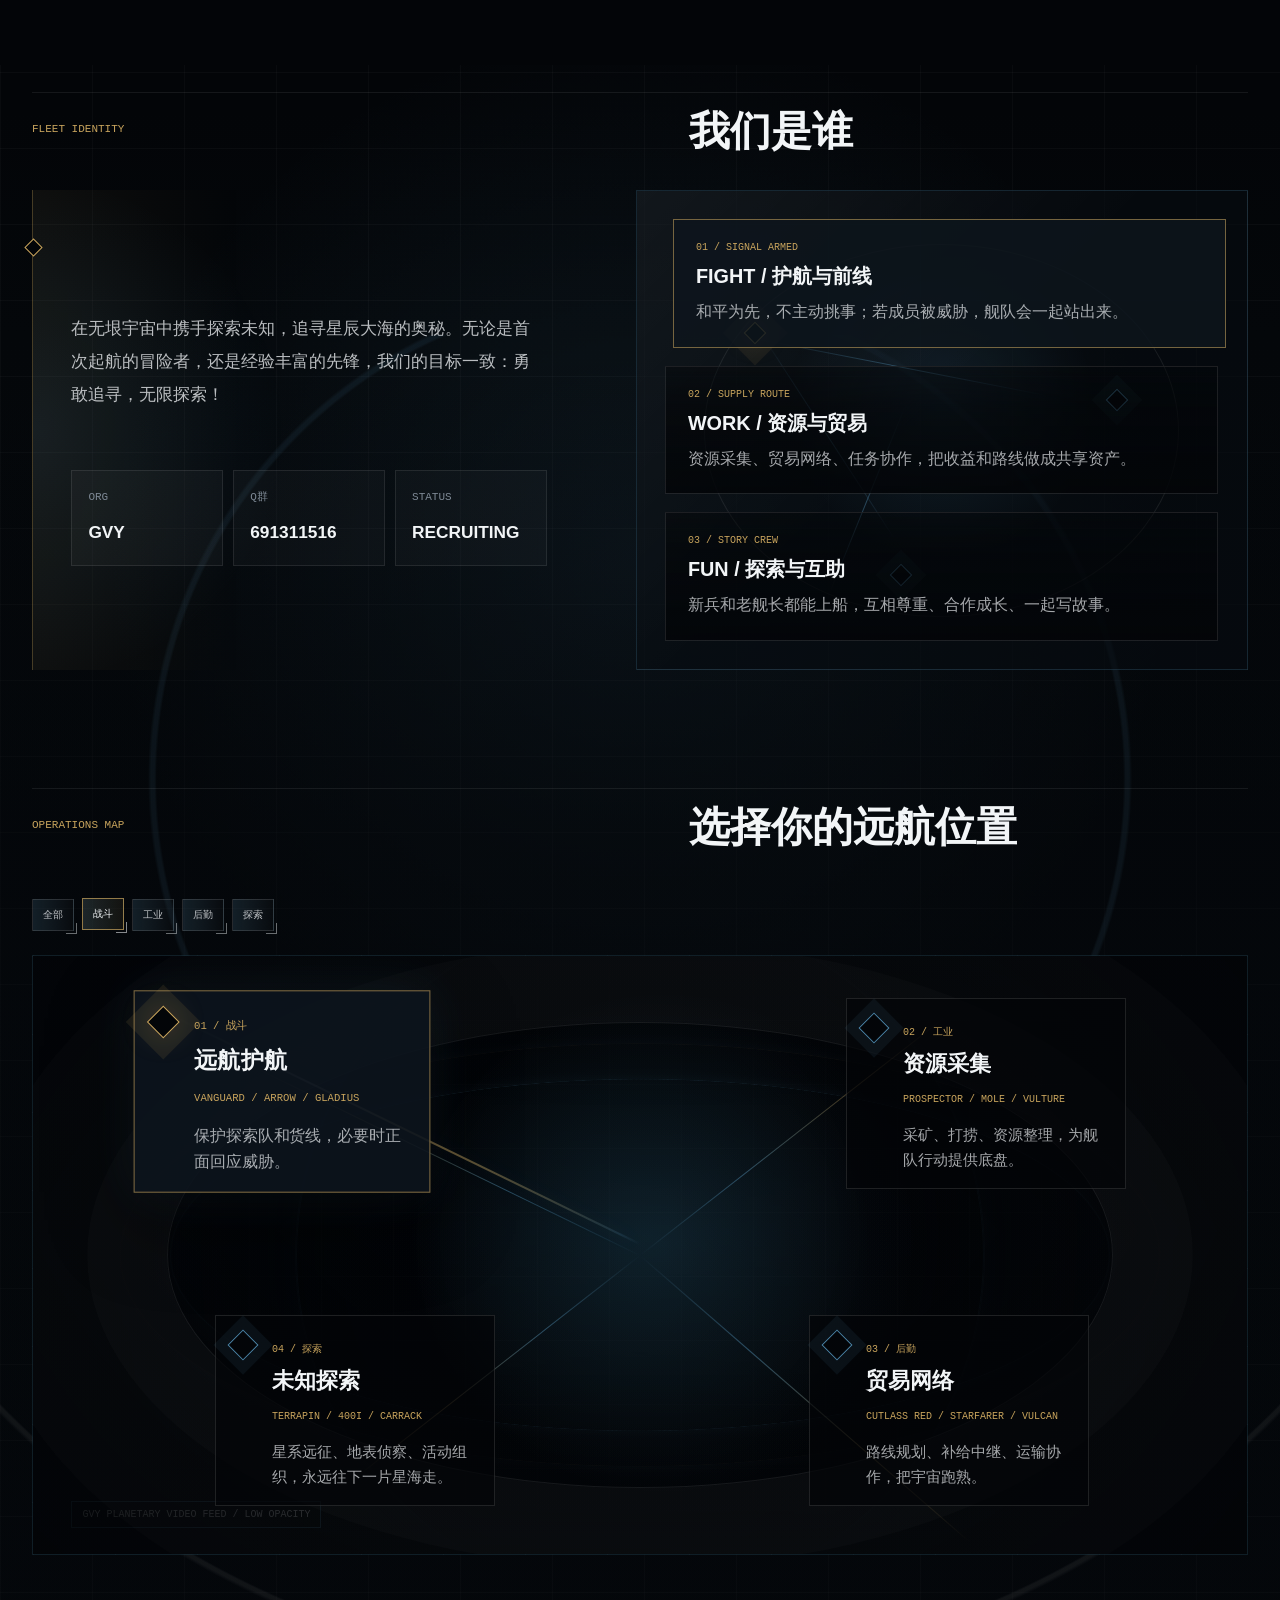
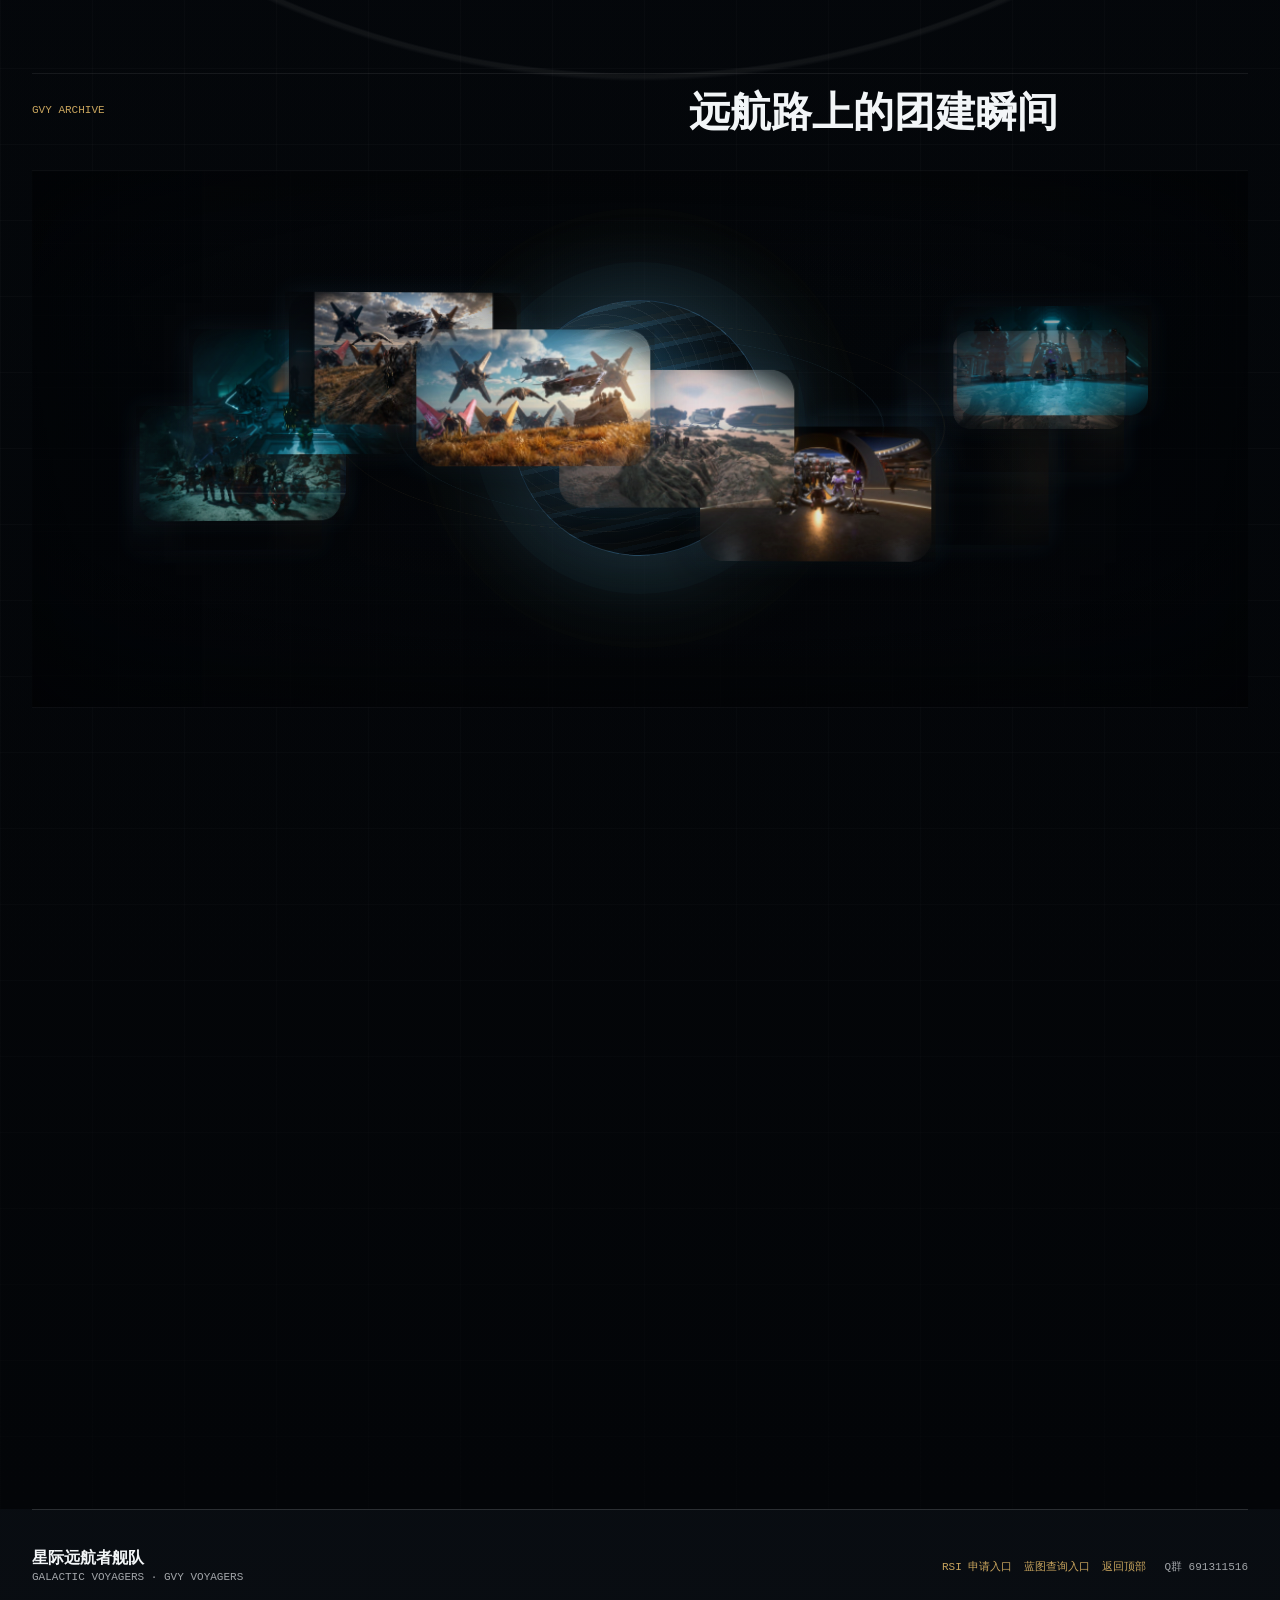
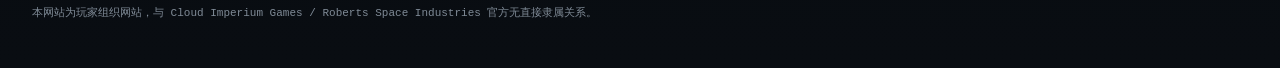
==== commit dbb6a365: "Smooth brawl motion and gallery dragging" ====
--- a/fleet-command.html
+++ b/fleet-command.html
@@ -13,7 +13,7 @@
     <link rel="icon" type="image/png" sizes="192x192" href="./assets/favicon-192.png" />
     <link rel="apple-touch-icon" href="./assets/apple-touch-icon.png" />
     <link rel="manifest" href="./site.webmanifest" />
-    <link rel="stylesheet" href="./assets/fleet-command.css?v=20260622-circle-wall-labels-2" />
+    <link rel="stylesheet" href="./assets/fleet-command.css?v=20260622-smooth-brawl-gallery-drag" />
   </head>
   <body id="pageTop">
     <a class="skip-link" href="#doctrine">跳到舰队内容</a>
@@ -334,7 +334,7 @@
     </footer>
 
     <script src="./assets/vendor/matter.min.js?v=0.20.0" defer></script>
-    <script src="./assets/fleet-command-brawl.js?v=20260622-circle-wall-labels-2" defer></script>
-    <script src="./assets/fleet-command.js?v=20260622-circle-wall-labels-2" defer></script>
+    <script src="./assets/fleet-command-brawl.js?v=20260622-smooth-brawl-gallery-drag" defer></script>
+    <script src="./assets/fleet-command.js?v=20260622-smooth-brawl-gallery-drag" defer></script>
   </body>
 </html>
--- a/assets/fleet-command.css
+++ b/assets/fleet-command.css
@@ -1295,7 +1295,13 @@
     linear-gradient(180deg, rgba(3, 5, 8, 0.18), rgba(3, 5, 8, 0.52));
   perspective: 1200px;
   perspective-origin: 50% 46%;
+  cursor: grab;
+  user-select: none;
   contain: layout paint;
+}
+
+.archive-wall.is-dragging {
+  cursor: grabbing;
 }
 
 .archive-wall::before,
@@ -1452,6 +1458,7 @@
 }
 
 .archive-frame:hover,
+.archive-frame.is-hovered,
 .archive-frame:focus-visible {
   z-index: 40 !important;
   box-shadow:
@@ -1460,12 +1467,18 @@
     0 0 24px rgba(95, 168, 211, 0.12);
 }
 
+.archive-wall.is-dragging .archive-frame {
+  cursor: grabbing;
+}
+
 .archive-frame:hover img,
+.archive-frame.is-hovered img,
 .archive-frame:focus-visible img {
-  transform: scale(1.055);
+  transform: scale(1.065);
 }
 
 .archive-frame:hover::after,
+.archive-frame.is-hovered::after,
 .archive-frame:focus-visible::after {
   opacity: 1;
   transform: translateY(0);
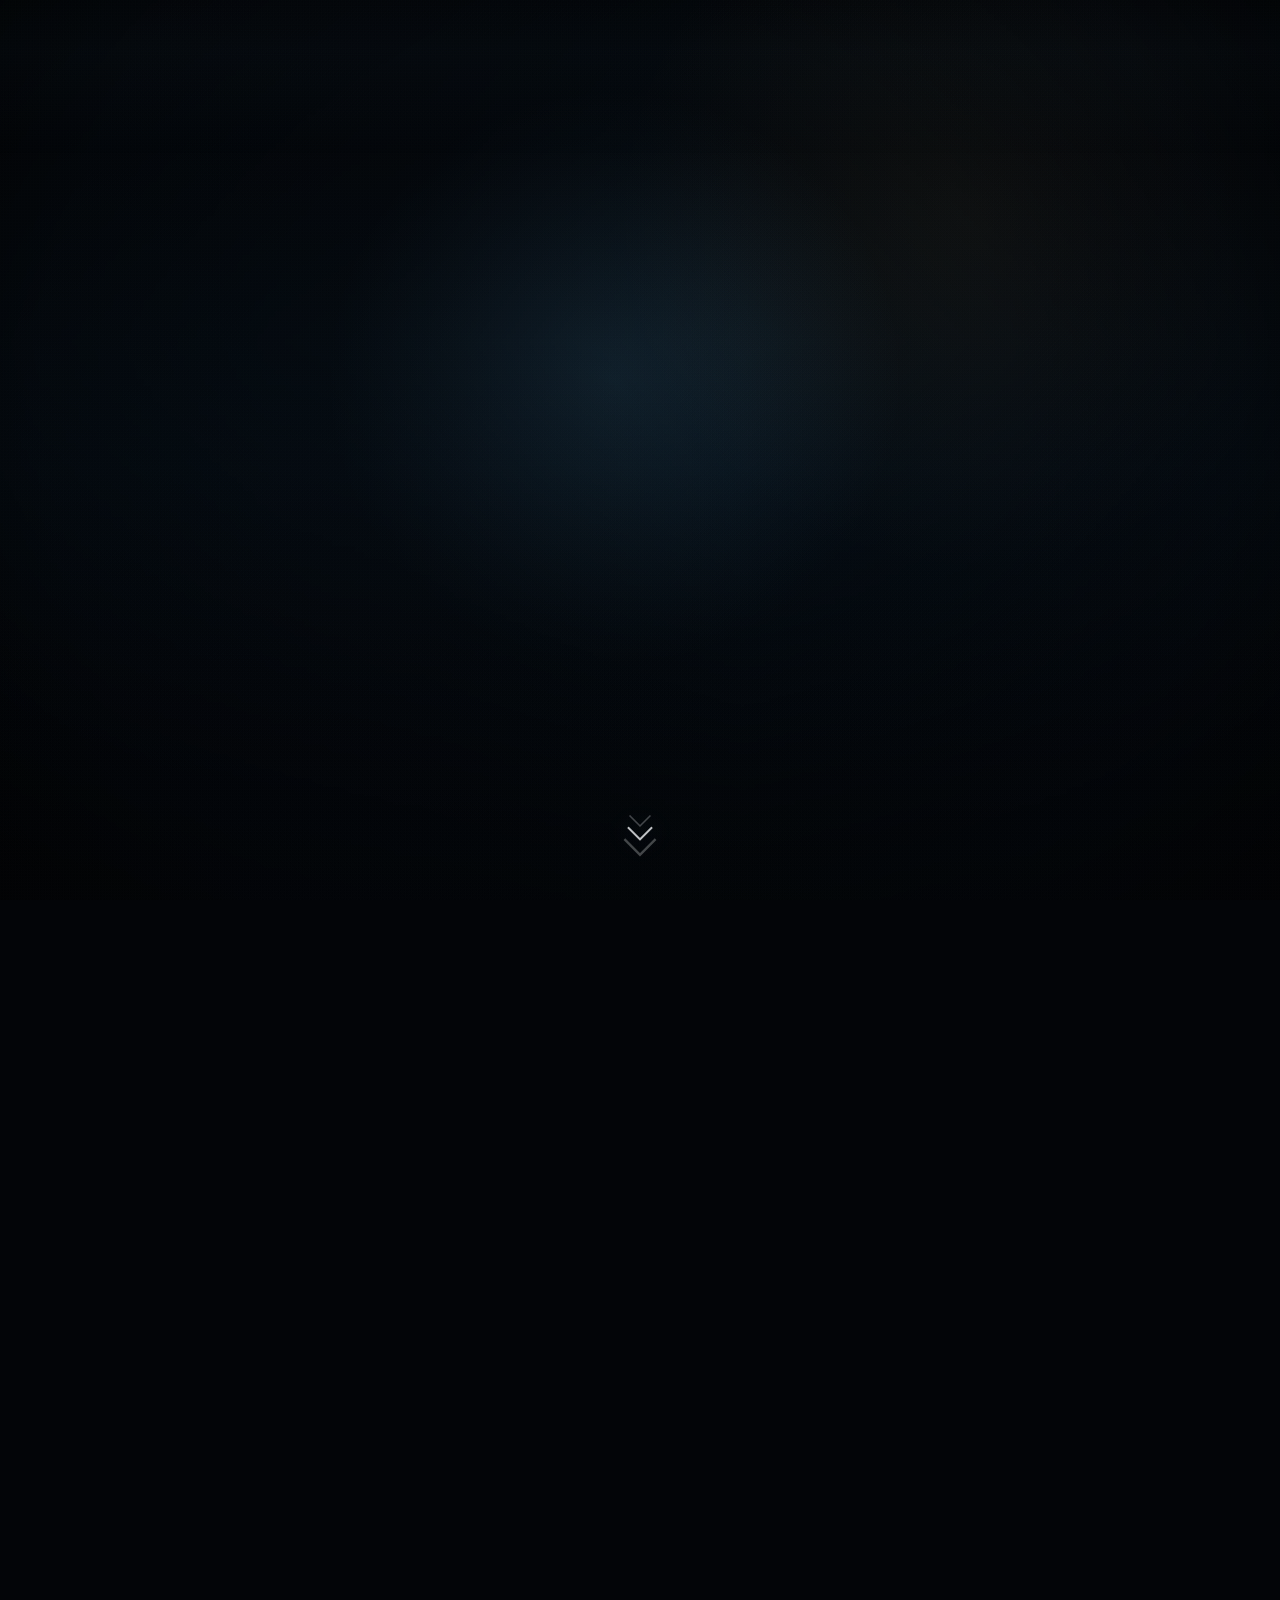
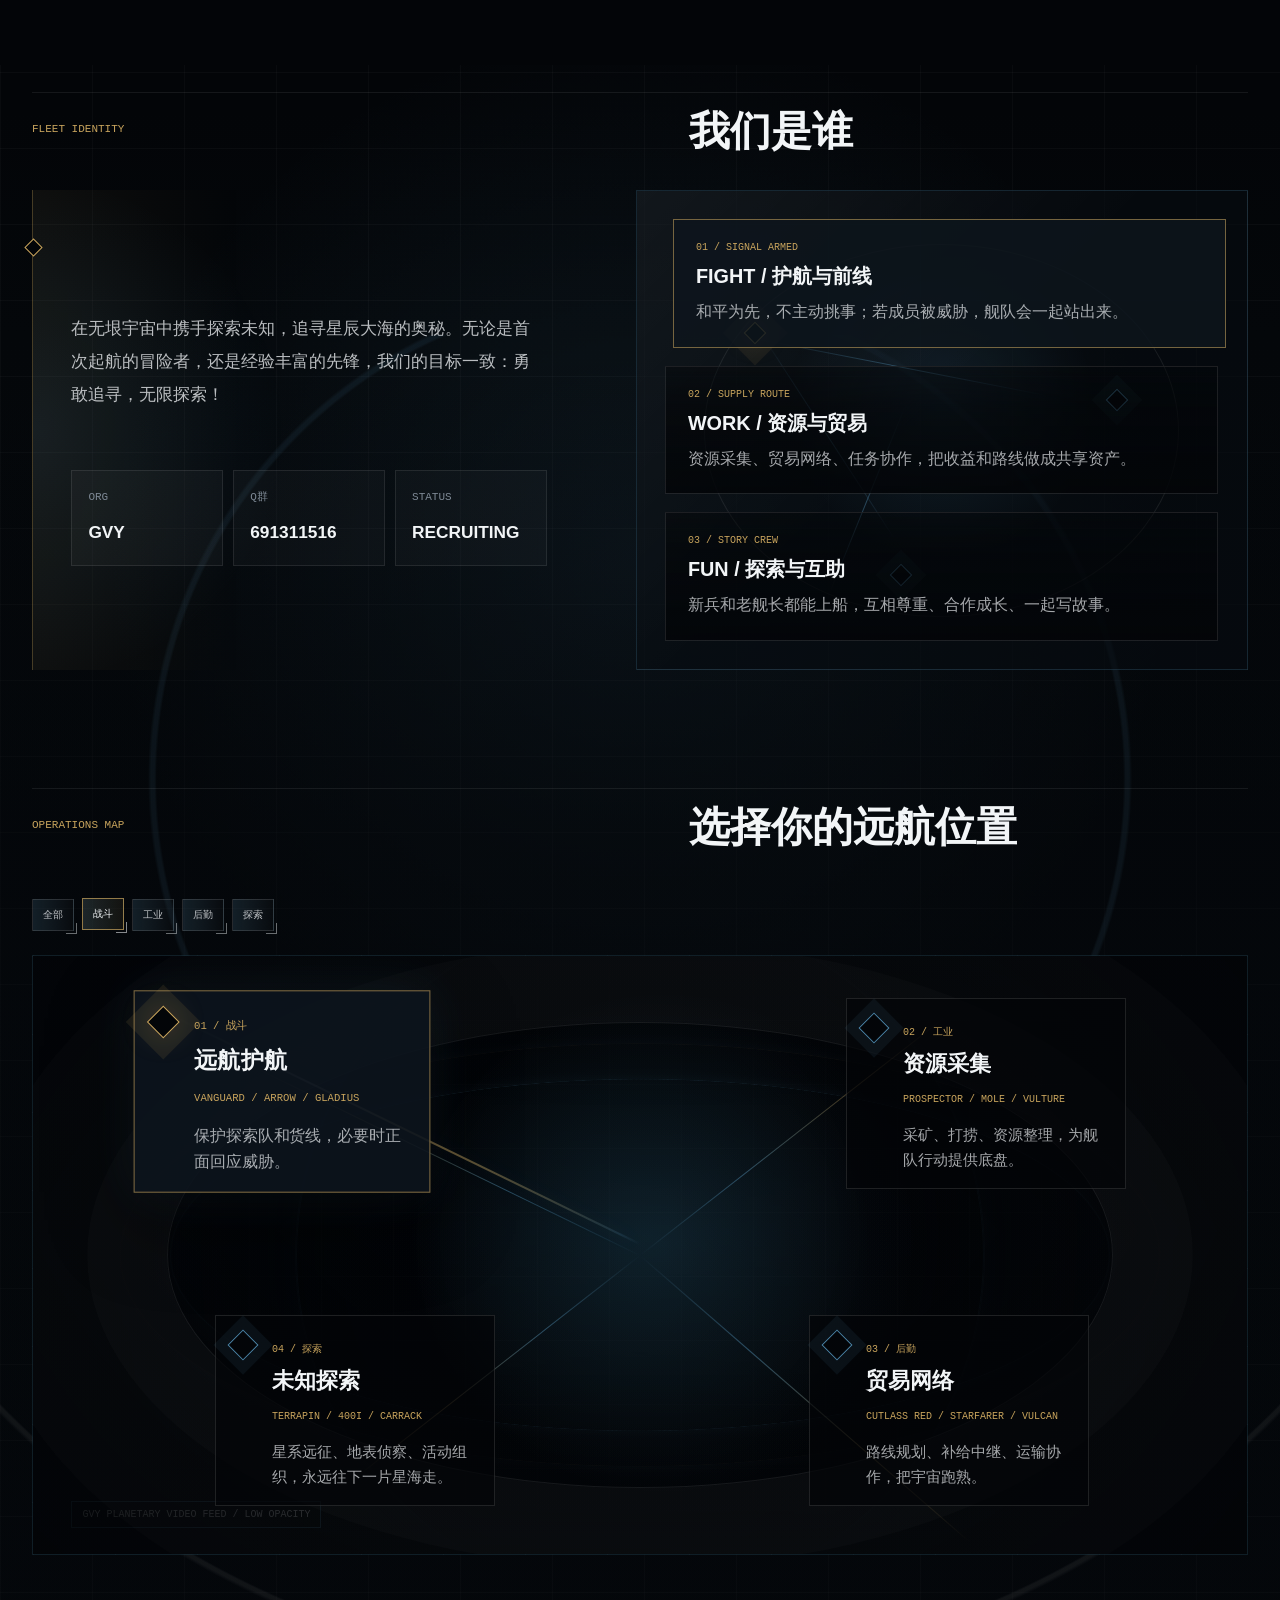
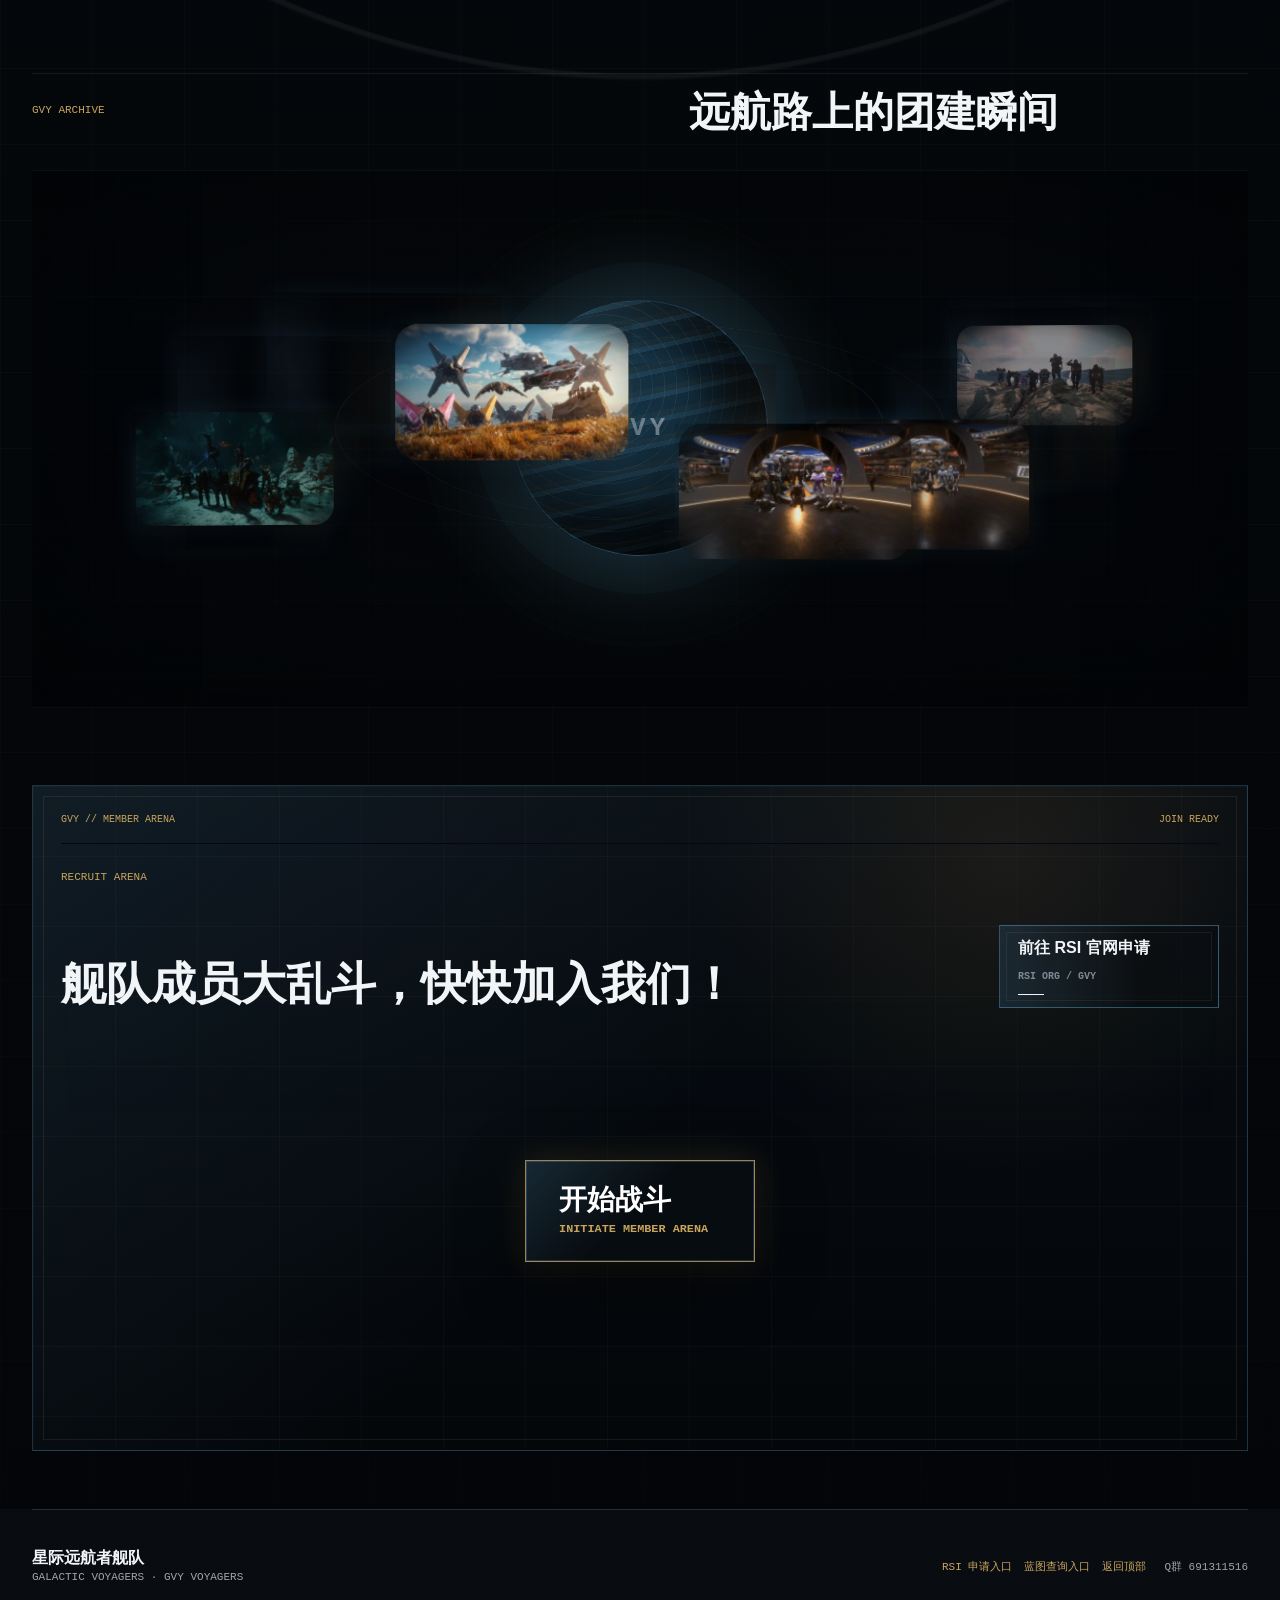
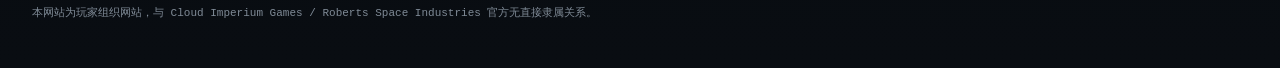
==== commit dd8cf644: "Delay hero video fadeout" ====
--- a/fleet-command.html
+++ b/fleet-command.html
@@ -13,7 +13,7 @@
     <link rel="icon" type="image/png" sizes="192x192" href="./assets/favicon-192.png" />
     <link rel="apple-touch-icon" href="./assets/apple-touch-icon.png" />
     <link rel="manifest" href="./site.webmanifest" />
-    <link rel="stylesheet" href="./assets/fleet-command.css?v=20260622-smooth-brawl-gallery-drag" />
+    <link rel="stylesheet" href="./assets/fleet-command.css?v=20260622-video-fade-only" />
   </head>
   <body id="pageTop">
     <a class="skip-link" href="#doctrine">跳到舰队内容</a>
@@ -334,7 +334,7 @@
     </footer>
 
     <script src="./assets/vendor/matter.min.js?v=0.20.0" defer></script>
-    <script src="./assets/fleet-command-brawl.js?v=20260622-smooth-brawl-gallery-drag" defer></script>
-    <script src="./assets/fleet-command.js?v=20260622-smooth-brawl-gallery-drag" defer></script>
+    <script src="./assets/fleet-command-brawl.js?v=20260622-video-fade-only" defer></script>
+    <script src="./assets/fleet-command.js?v=20260622-video-fade-only" defer></script>
   </body>
 </html>
--- a/assets/fleet-command.css
+++ b/assets/fleet-command.css
@@ -388,8 +388,8 @@
       180deg,
       rgba(3, 5, 8, var(--intro-blackout, 0)) 0%,
       rgba(3, 5, 8, calc(var(--intro-blackout, 0) * 0.92)) 42%,
-      rgba(3, 5, 8, 0.72) 78%,
-      #030508 100%
+      rgba(3, 5, 8, calc(0.16 + var(--intro-blackout, 0) * 0.68)) 78%,
+      rgba(3, 5, 8, calc(0.36 + var(--intro-blackout, 0) * 0.64)) 100%
     );
   content: "";
   pointer-events: none;
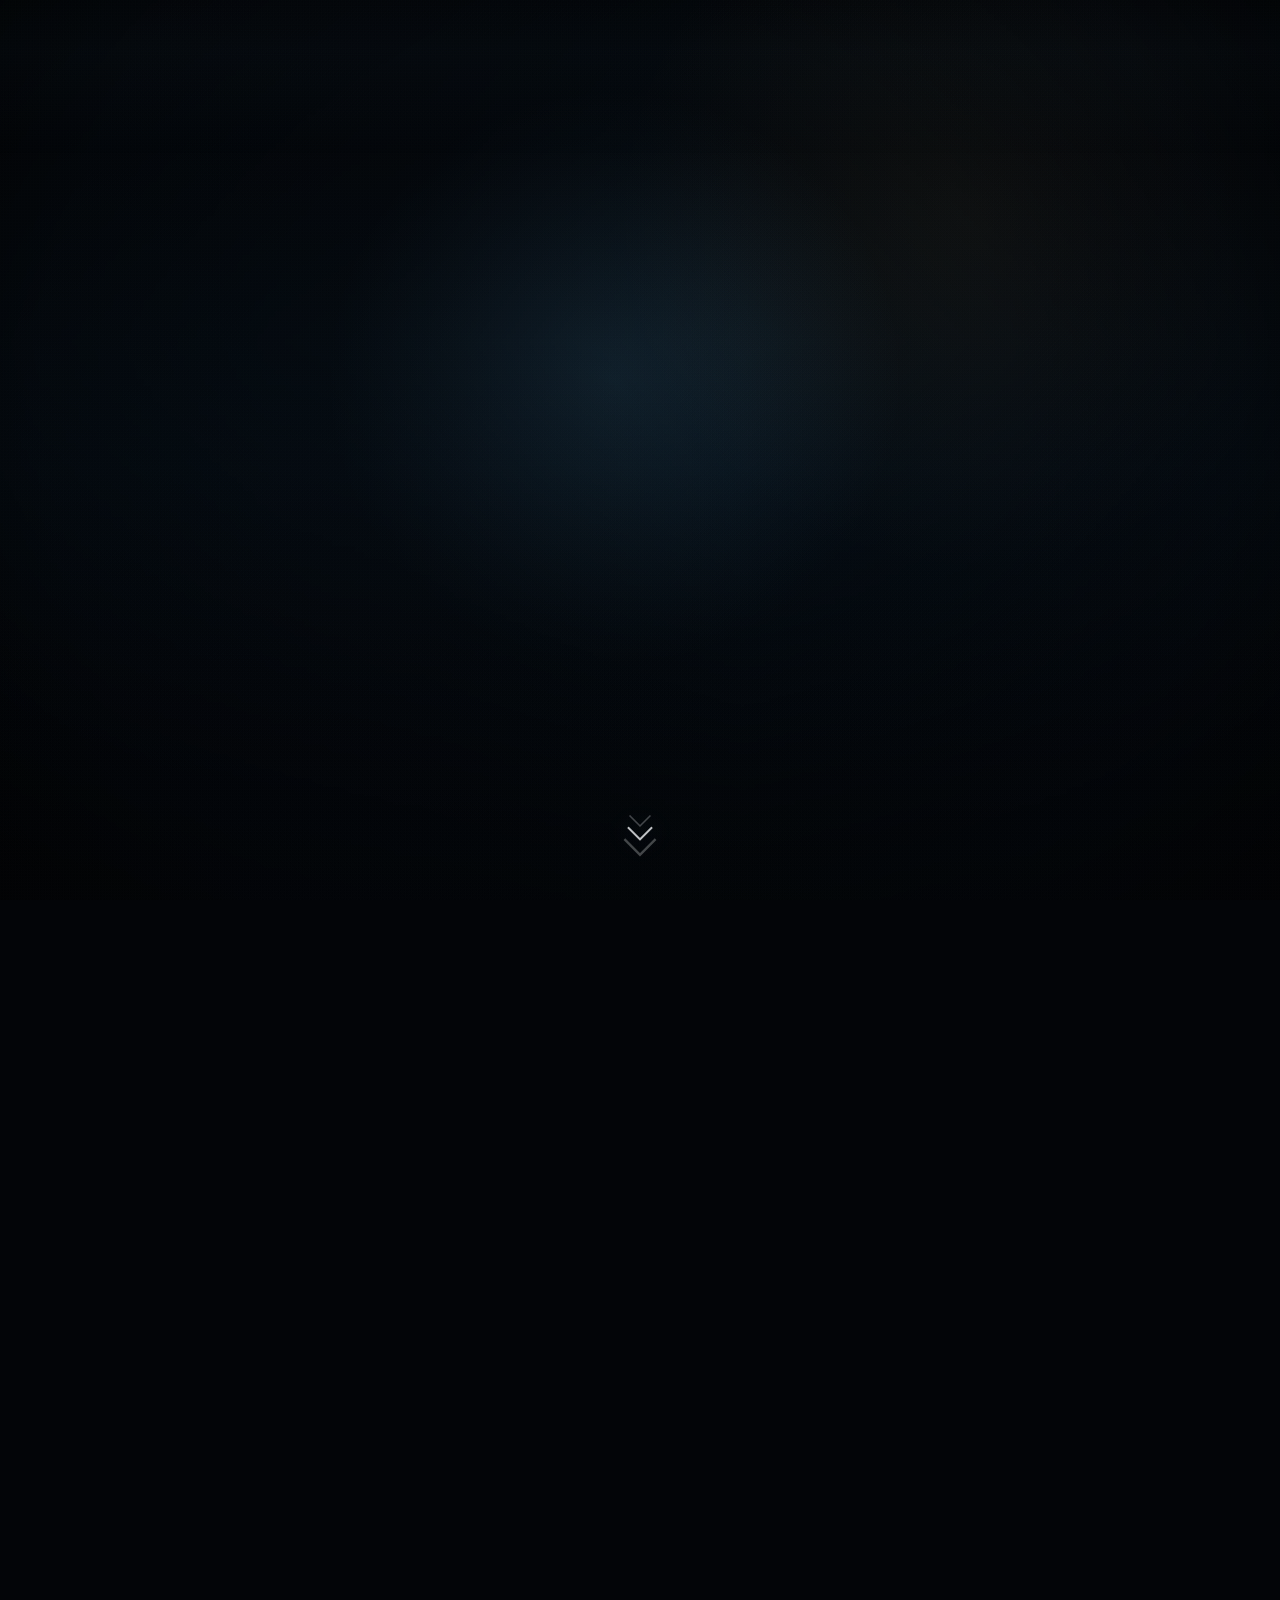
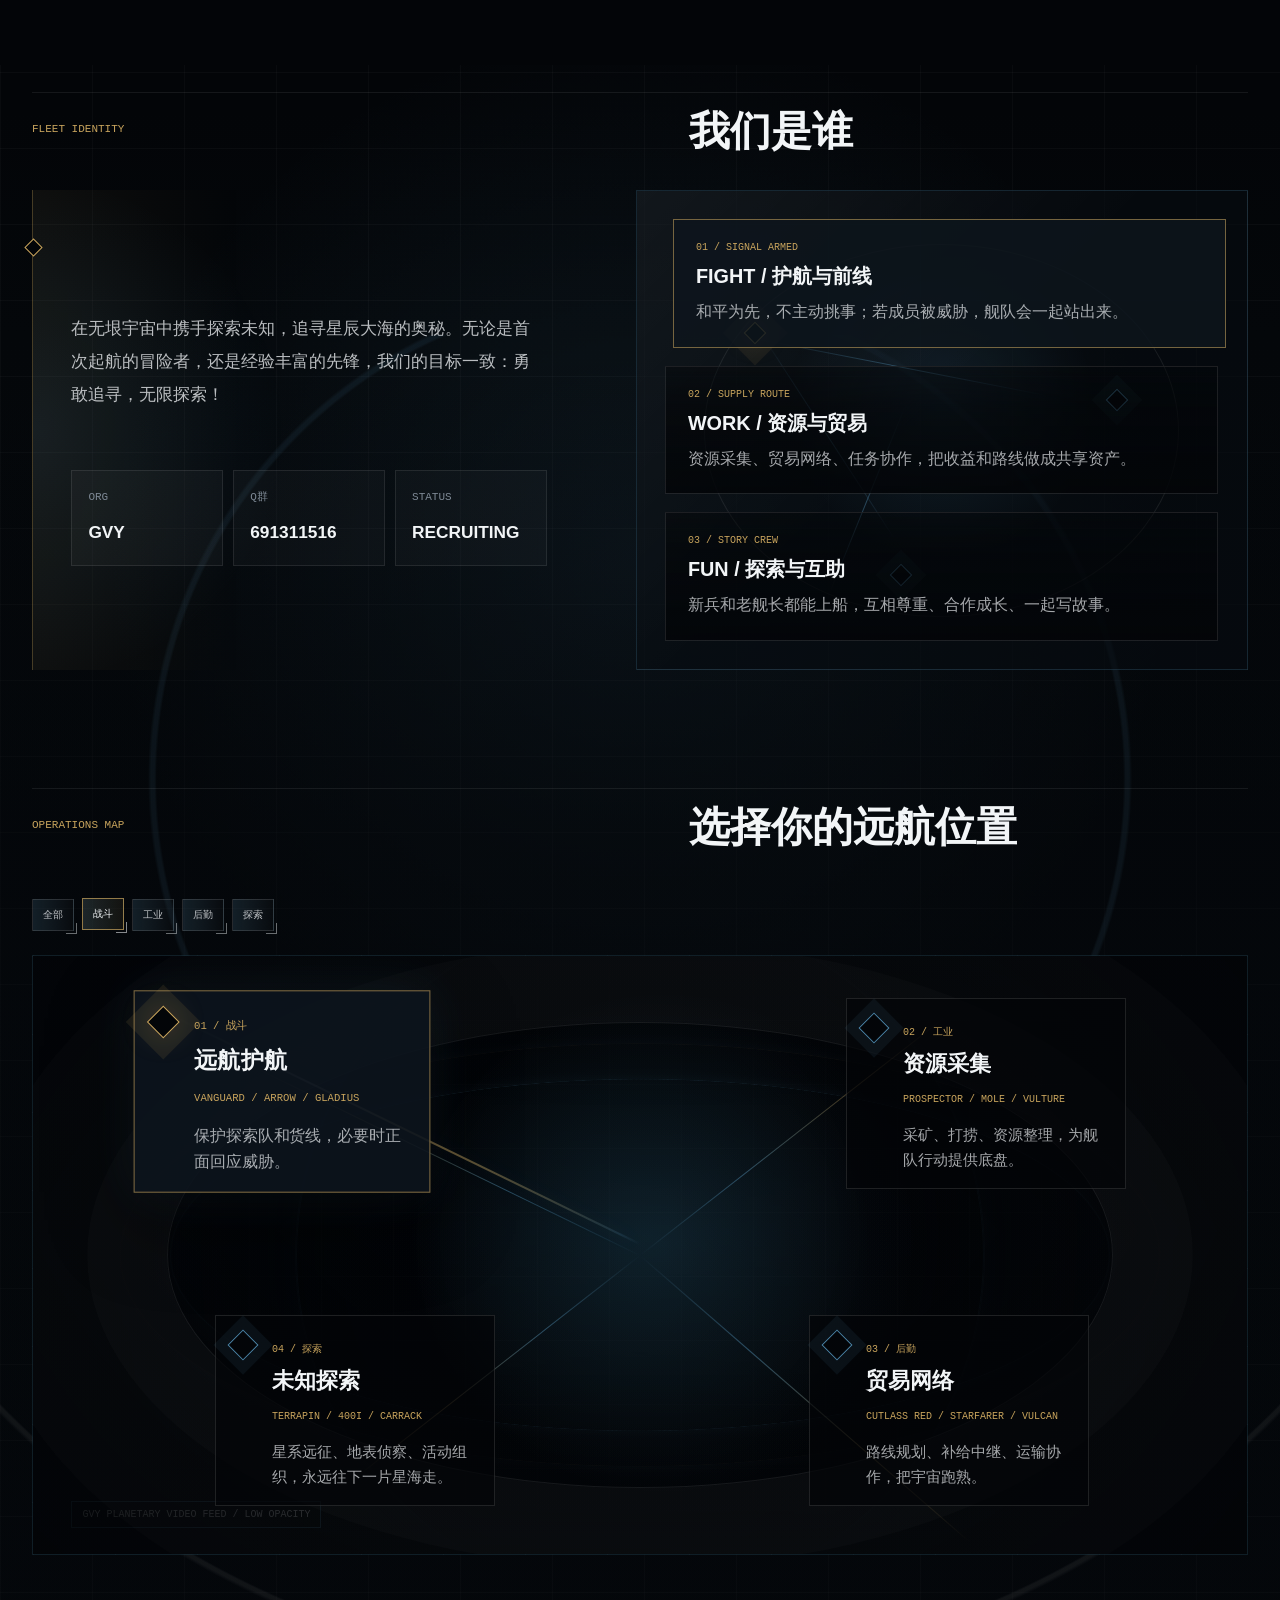
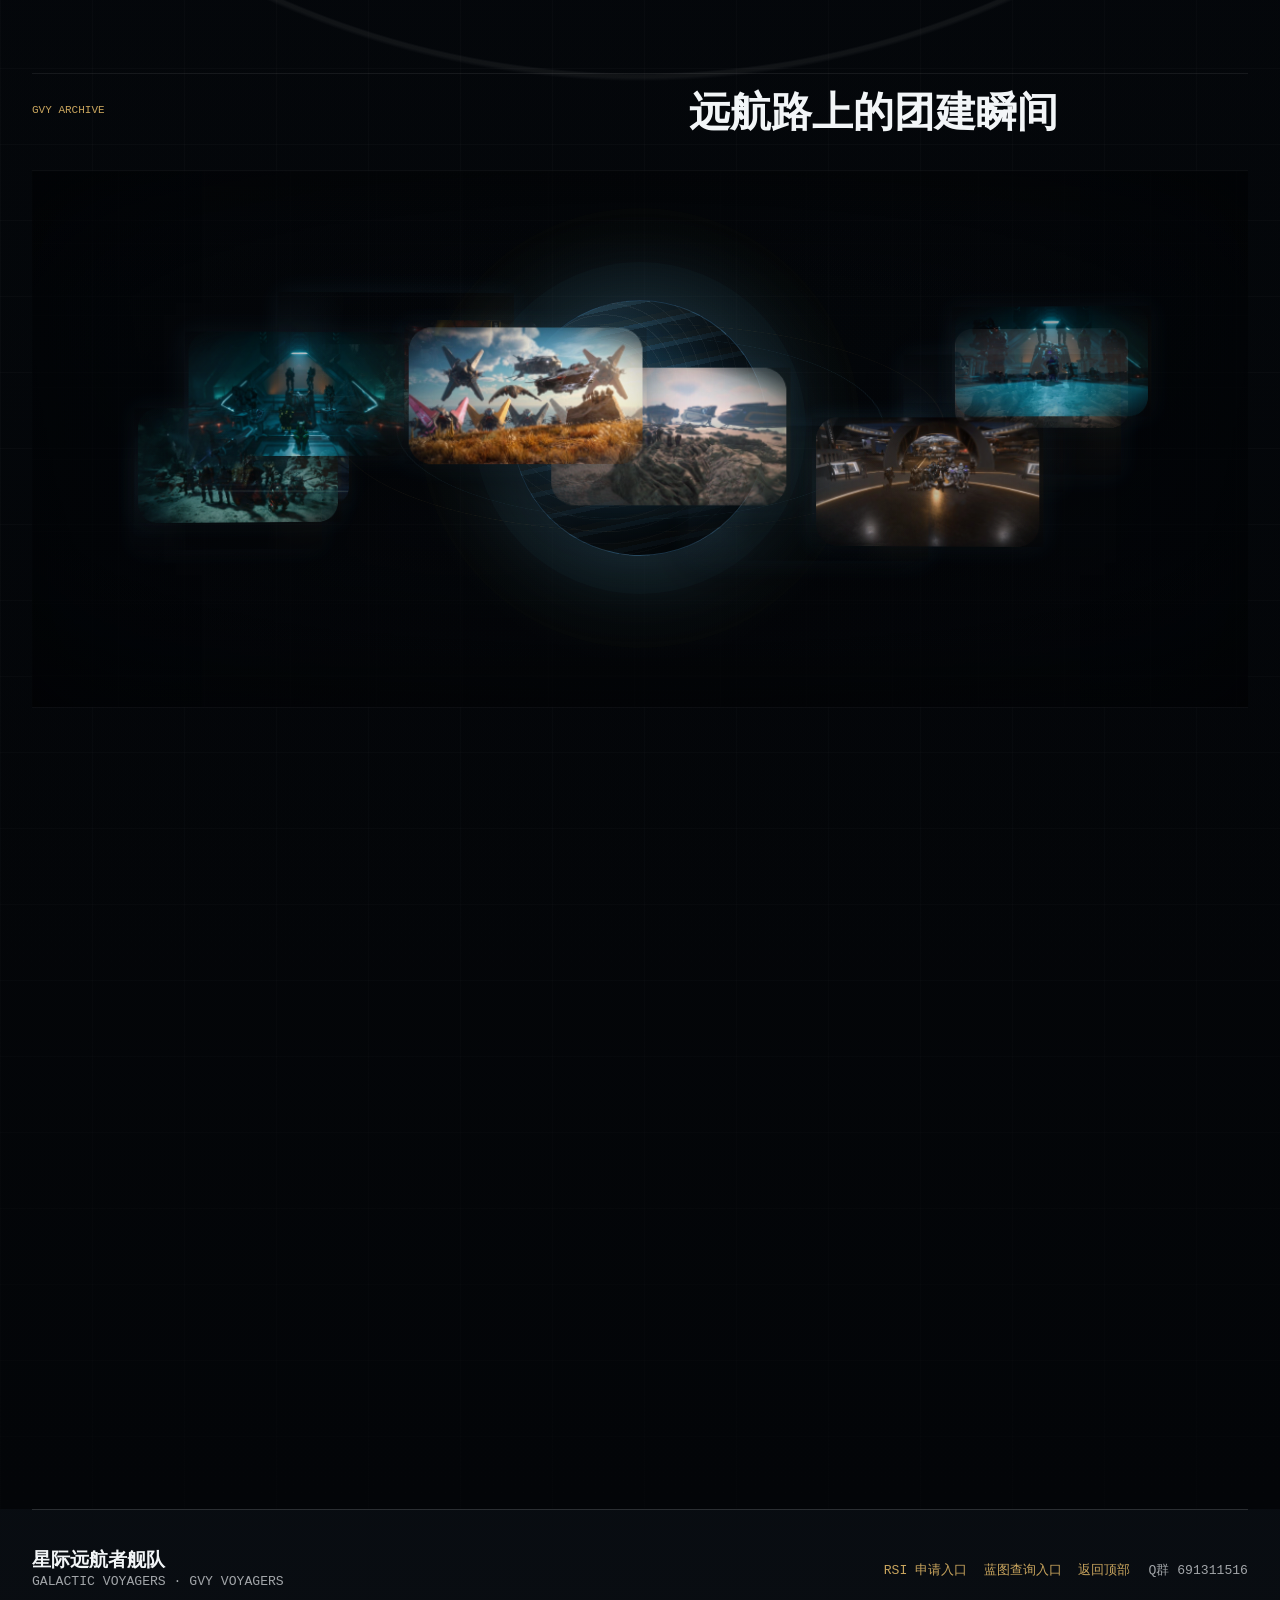
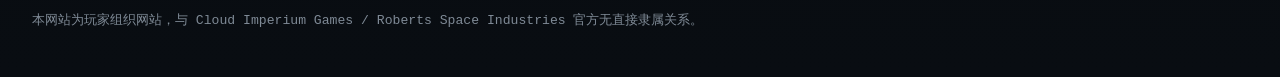
==== commit e8cd1289: "Improve command footer and hero video sourcing" ====
--- a/fleet-command.html
+++ b/fleet-command.html
@@ -13,7 +13,7 @@
     <link rel="icon" type="image/png" sizes="192x192" href="./assets/favicon-192.png" />
     <link rel="apple-touch-icon" href="./assets/apple-touch-icon.png" />
     <link rel="manifest" href="./site.webmanifest" />
-    <link rel="stylesheet" href="./assets/fleet-command.css?v=20260622-video-fade-only" />
+    <link rel="stylesheet" href="./assets/fleet-command.css?v=20260622-footer-video-cache" />
   </head>
   <body id="pageTop">
     <a class="skip-link" href="#doctrine">跳到舰队内容</a>
@@ -49,6 +49,8 @@
               playsinline
               preload="metadata"
               data-hero-video
+              data-hero-cache-key="gvy-command-hero-video"
+              data-hero-cdn-videos=""
               data-hero-videos="./assets/hero-random/fleet-hero-01.mp4|./assets/hero-random/fleet-hero-02.mp4"
             >
               <source src="./assets/hero-random/fleet-hero-01.mp4" type="video/mp4" />
@@ -335,6 +337,6 @@
 
     <script src="./assets/vendor/matter.min.js?v=0.20.0" defer></script>
     <script src="./assets/fleet-command-brawl.js?v=20260622-video-fade-only" defer></script>
-    <script src="./assets/fleet-command.js?v=20260622-video-fade-only" defer></script>
+    <script src="./assets/fleet-command.js?v=20260622-footer-video-cache" defer></script>
   </body>
 </html>
--- a/assets/fleet-command.css
+++ b/assets/fleet-command.css
@@ -2148,20 +2148,22 @@
 
 .site-footer strong {
   color: var(--text);
+  font-size: clamp(1.18rem, 1.15vw, 1.58rem);
+  line-height: 1.22;
 }
 
 .site-footer span,
 .site-footer p,
 .site-footer a {
   font-family: var(--mono);
-  font-size: 11px;
+  font-size: clamp(0.82rem, 0.72vw, 1rem);
   line-height: 1.6;
 }
 
 .site-footer nav {
   display: flex;
   flex-wrap: wrap;
-  gap: 12px;
+  gap: clamp(12px, 1.3vw, 22px);
 }
 
 .site-footer a {
@@ -2175,6 +2177,7 @@
 .disclaimer {
   grid-column: 1 / -1;
   color: var(--muted);
+  font-size: clamp(0.78rem, 0.68vw, 0.94rem);
 }
 
 .reveal {
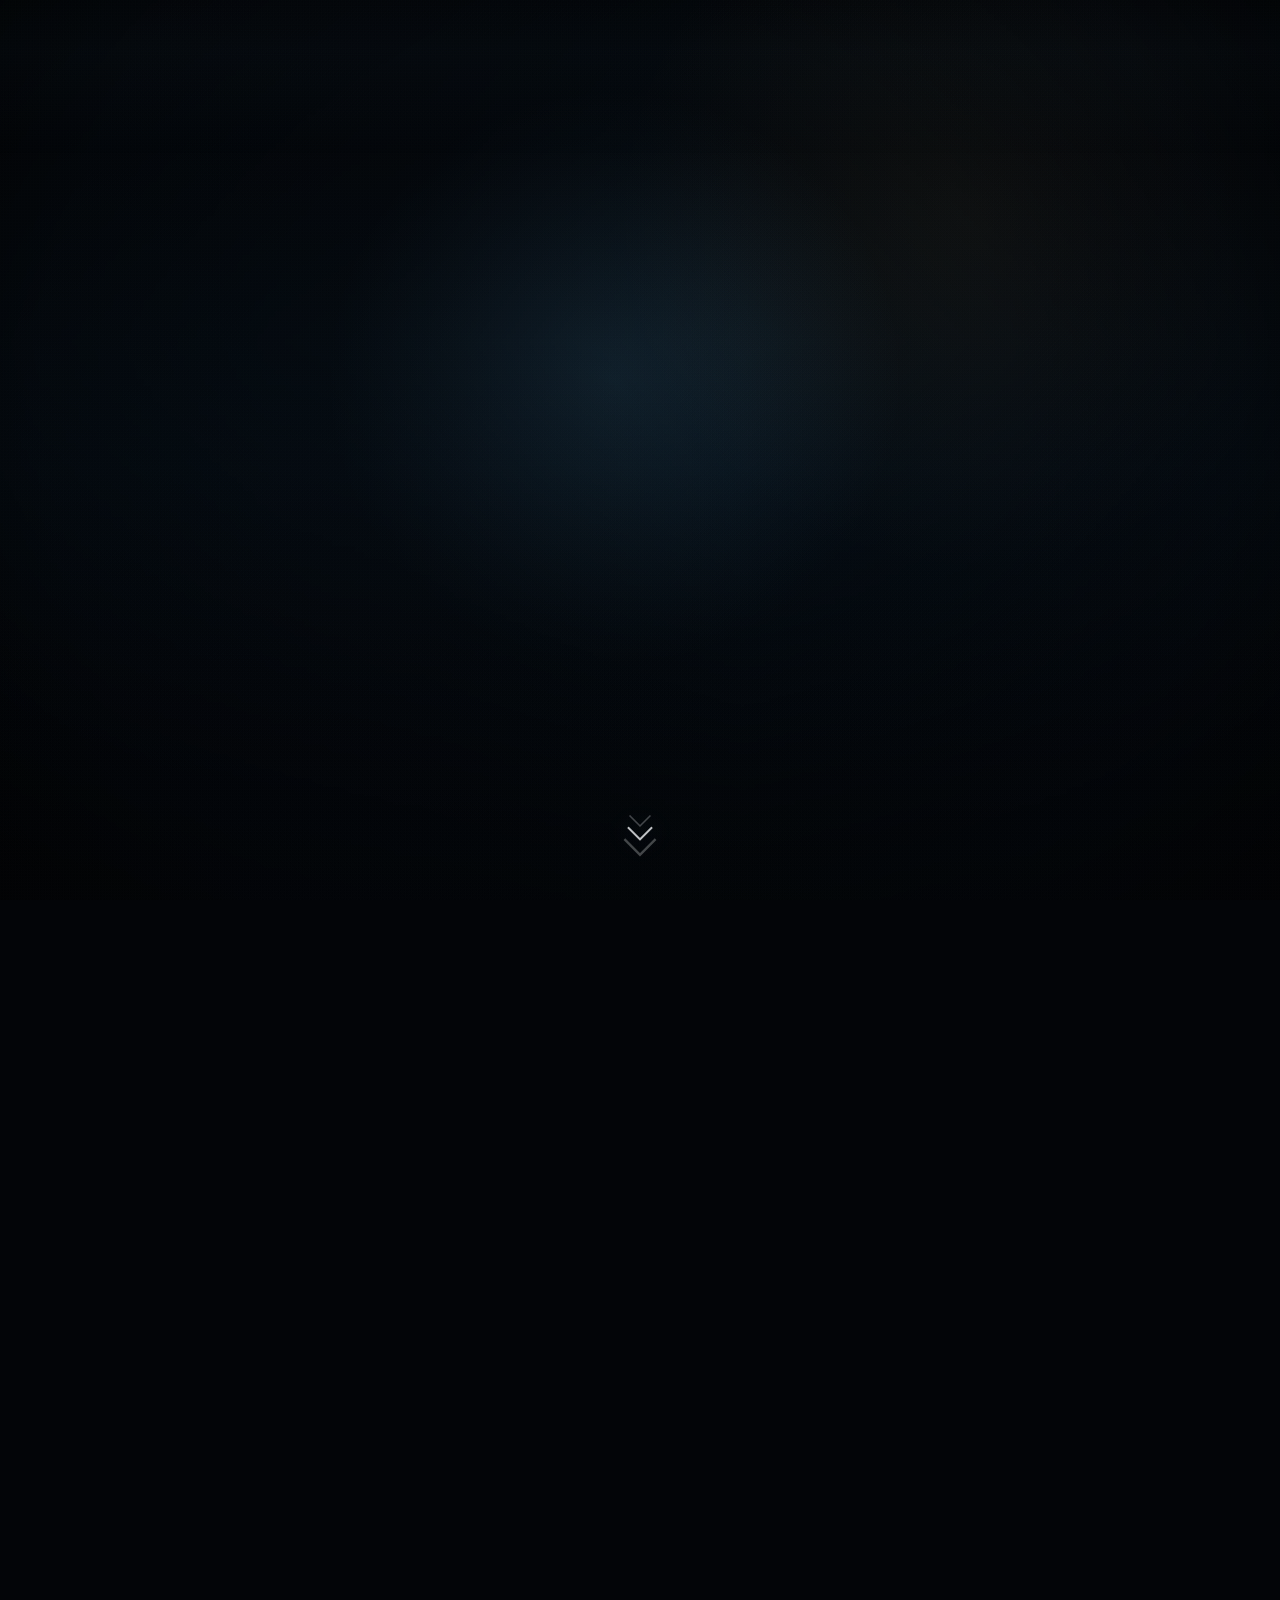
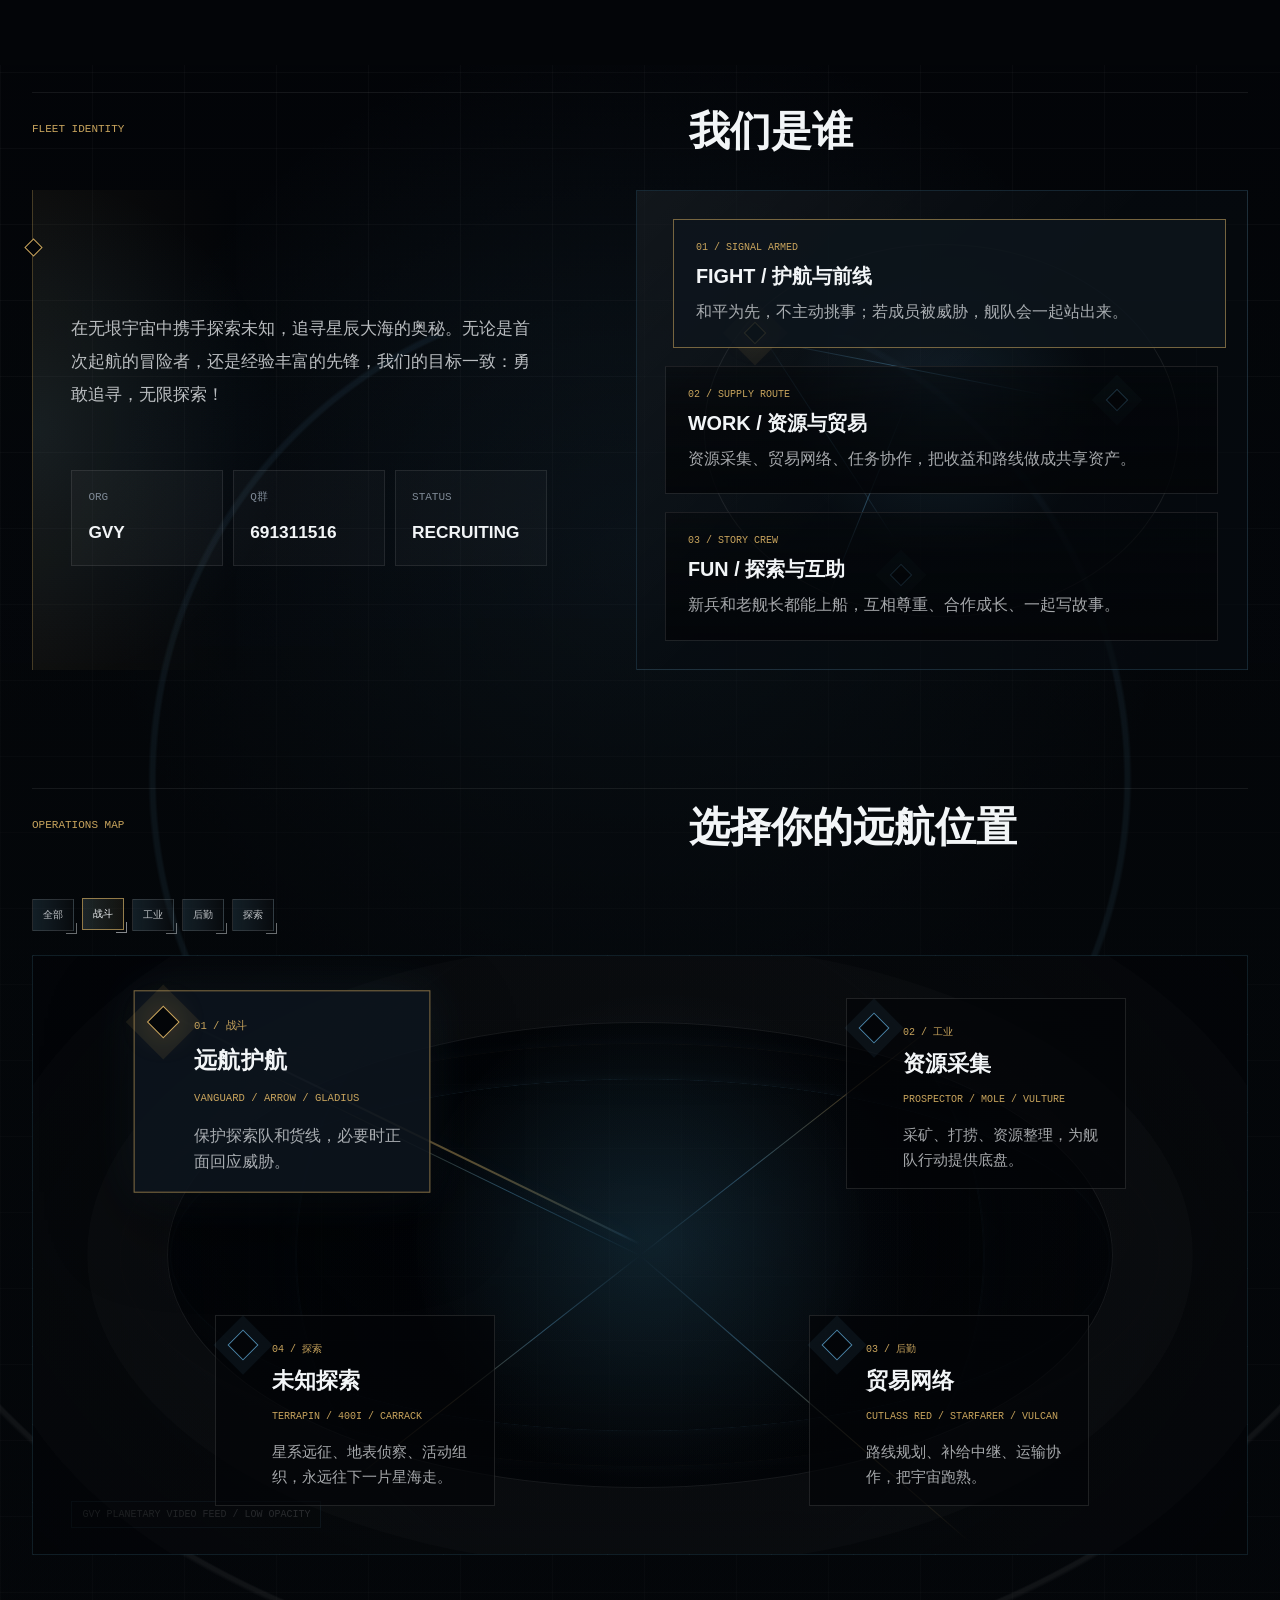
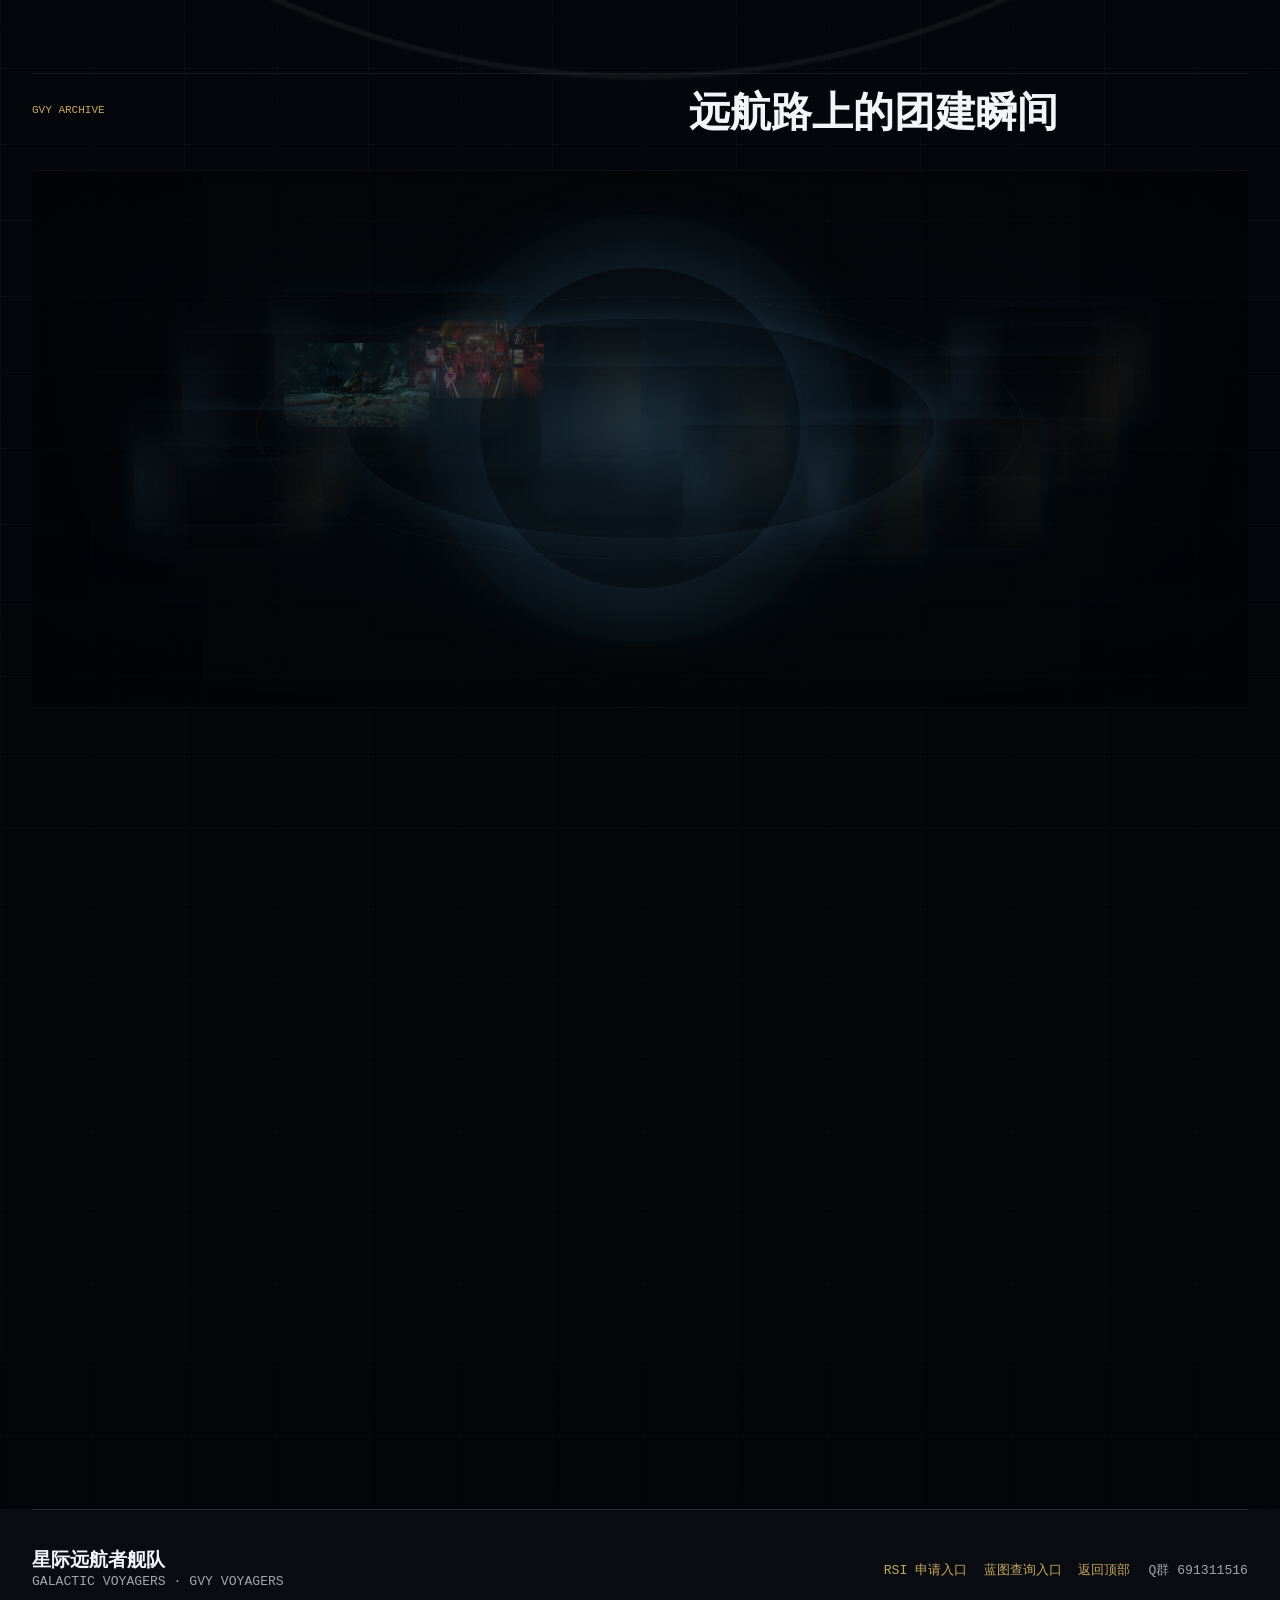
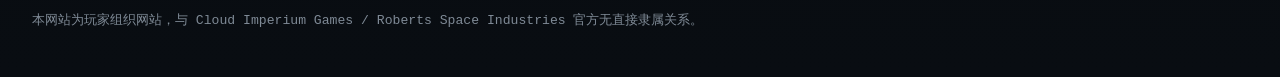
==== commit f5cec484: "Add parallax starfield archive backdrop" ====
--- a/fleet-command.html
+++ b/fleet-command.html
@@ -13,10 +13,11 @@
     <link rel="icon" type="image/png" sizes="192x192" href="./assets/favicon-192.png" />
     <link rel="apple-touch-icon" href="./assets/apple-touch-icon.png" />
     <link rel="manifest" href="./site.webmanifest" />
-    <link rel="stylesheet" href="./assets/fleet-command.css?v=20260622-footer-video-cache" />
+    <link rel="stylesheet" href="./assets/fleet-command.css?v=20260623-archive-planet-starfield" />
   </head>
   <body id="pageTop">
     <a class="skip-link" href="#doctrine">跳到舰队内容</a>
+    <canvas class="site-backdrop-canvas" id="siteBackdropCanvas" aria-hidden="true"></canvas>
 
     <header class="command-nav" aria-label="舰队主导航">
       <a class="fleet-brand" href="#pageTop" aria-label="星际远航者舰队首页">
@@ -222,7 +223,9 @@
 
         <div class="archive-wall reveal" data-orbit-gallery aria-label="GVY 团建图册 3D 星球环绕照片墙">
           <div class="archive-planet" aria-hidden="true">
-            <span>GVY</span>
+            <video autoplay muted loop playsinline preload="metadata">
+              <source src="./assets/archive-planet-feed.mp4" type="video/mp4" />
+            </video>
           </div>
           <button class="archive-frame" type="button" data-full="./assets/gallery/team-01.jpg" data-caption="GVY 团建留影 01">
             <img src="./assets/gallery/thumbs/team-01.jpg" alt="GVY 团建留影 01" loading="lazy" decoding="async" />
@@ -337,6 +340,6 @@
 
     <script src="./assets/vendor/matter.min.js?v=0.20.0" defer></script>
     <script src="./assets/fleet-command-brawl.js?v=20260622-video-fade-only" defer></script>
-    <script src="./assets/fleet-command.js?v=20260622-footer-video-cache" defer></script>
+    <script src="./assets/fleet-command.js?v=20260623-archive-planet-starfield" defer></script>
   </body>
 </html>
--- a/assets/fleet-command.css
+++ b/assets/fleet-command.css
@@ -47,10 +47,20 @@
   letter-spacing: 0;
 }
 
+.site-backdrop-canvas {
+  position: fixed;
+  inset: 0;
+  z-index: 0;
+  width: 100vw;
+  height: 100svh;
+  opacity: 0.68;
+  pointer-events: none;
+}
+
 body::before {
   position: fixed;
   inset: 0;
-  z-index: -2;
+  z-index: 0;
   background:
     linear-gradient(rgba(255, 255, 255, 0.025) 1px, transparent 1px) 0 0 / 100% 76px,
     linear-gradient(90deg, rgba(255, 255, 255, 0.02) 1px, transparent 1px) 0 0 / 92px 100%;
@@ -60,12 +70,13 @@
 
 main {
   position: relative;
+  z-index: 1;
   overflow: clip;
   background:
-    radial-gradient(circle at 50% 240vh, rgba(95, 168, 211, 0.09), transparent 42vw),
+    radial-gradient(circle at calc(50% + var(--site-star-x, 0px) * 0.012) 240vh, rgba(95, 168, 211, 0.09), transparent 42vw),
     linear-gradient(rgba(255, 255, 255, 0.026) 1px, transparent 1px) 0 0 / 100% 76px,
     linear-gradient(90deg, rgba(255, 255, 255, 0.022) 1px, transparent 1px) 0 0 / 92px 100%,
-    linear-gradient(180deg, #030508 0 190vh, #04070a 215vh, #05090d 285vh, #030508 100%);
+    linear-gradient(180deg, rgba(3, 5, 8, 0.86) 0 190vh, rgba(4, 7, 10, 0.82) 215vh, rgba(5, 9, 13, 0.86) 285vh, rgba(3, 5, 8, 0.92) 100%);
 }
 
 main::before {
@@ -1291,8 +1302,9 @@
   border-top: 1px solid rgba(255, 255, 255, 0.035);
   border-bottom: 1px solid rgba(255, 255, 255, 0.035);
   background:
-    radial-gradient(circle at 50% 50%, rgba(95, 168, 211, 0.12), transparent 34%),
-    linear-gradient(180deg, rgba(3, 5, 8, 0.18), rgba(3, 5, 8, 0.52));
+    radial-gradient(circle at 50% 50%, rgba(95, 168, 211, 0.1), transparent 38%),
+    radial-gradient(ellipse at 50% 52%, rgba(14, 45, 61, 0.22), transparent 52%),
+    linear-gradient(180deg, rgba(3, 5, 8, 0.16), rgba(3, 5, 8, 0.56));
   perspective: 1200px;
   perspective-origin: 50% 46%;
   cursor: grab;
@@ -1315,7 +1327,7 @@
 .archive-wall::before {
   z-index: 1;
   background:
-    radial-gradient(circle at 50% 50%, transparent 0 30%, rgba(3, 5, 8, 0.14) 58%, rgba(3, 5, 8, 0.48) 100%),
+    radial-gradient(circle at 50% 50%, transparent 0 28%, rgba(3, 5, 8, 0.1) 58%, rgba(3, 5, 8, 0.56) 100%),
     linear-gradient(180deg, rgba(3, 5, 8, 0.36), transparent 24%, transparent 70%, rgba(3, 5, 8, 0.5));
   box-shadow: inset 0 0 120px rgba(0, 0, 0, 0.42);
 }
@@ -1333,57 +1345,66 @@
   position: absolute;
   left: 50%;
   top: 48%;
-  z-index: 12;
+  z-index: 10;
   display: grid;
-  width: clamp(190px, 20vw, 330px);
+  width: clamp(240px, 25vw, 430px);
   aspect-ratio: 1;
   place-items: center;
-  border: 1px solid rgba(95, 168, 211, 0.26);
   border-radius: 50%;
-  color: rgba(242, 245, 247, 0.44);
-  background:
-    radial-gradient(circle at 28% 24%, rgba(242, 245, 247, 0.42), transparent 0 12%),
-    radial-gradient(circle at 32% 26%, rgba(130, 206, 234, 0.3), transparent 0 28%),
-    radial-gradient(ellipse at 44% 42%, rgba(214, 236, 233, 0.14), transparent 0 18%),
-    radial-gradient(ellipse at 52% 36%, rgba(28, 80, 97, 0.26), transparent 0 36%),
-    radial-gradient(circle at 68% 66%, rgba(10, 20, 28, 0.9), transparent 0 42%),
-    repeating-linear-gradient(168deg, rgba(95, 168, 211, 0.18) 0 5px, rgba(36, 69, 86, 0.05) 5px 18px, rgba(200, 164, 93, 0.055) 18px 24px),
-    repeating-radial-gradient(circle at 36% 34%, rgba(242, 245, 247, 0.065) 0 1px, transparent 1px 12px),
-    radial-gradient(circle at 50% 50%, #17374a 0 36%, #07131d 64%, #010307 100%);
+  overflow: visible;
+  background:
+    radial-gradient(circle at 50% 50%, rgba(95, 168, 211, 0.13), transparent 34%),
+    radial-gradient(circle at 50% 50%, rgba(3, 5, 8, 0), rgba(3, 5, 8, 0.58) 72%, rgba(3, 5, 8, 0.94) 100%);
   box-shadow:
-    inset -48px -38px 88px rgba(0, 0, 0, 0.82),
-    inset 24px 18px 52px rgba(134, 213, 242, 0.2),
-    0 0 92px rgba(95, 168, 211, 0.22),
-    0 0 0 38px rgba(95, 168, 211, 0.026),
-    0 0 0 92px rgba(200, 164, 93, 0.016);
-  font-family: var(--mono);
-  font-size: clamp(1.2rem, 2vw, 2rem);
-  font-weight: 800;
-  letter-spacing: 0.16em;
+    0 0 110px rgba(95, 168, 211, 0.16),
+    0 0 0 54px rgba(95, 168, 211, 0.018),
+    0 0 0 120px rgba(3, 5, 8, 0.2);
   transform: translate(-50%, -50%);
   pointer-events: none;
+  mix-blend-mode: screen;
+  isolation: isolate;
 }
 
 .archive-planet::before,
 .archive-planet::after {
   position: absolute;
-  inset: -46%;
+  inset: -42%;
   border: 1px solid rgba(95, 168, 211, 0.11);
   border-radius: 50%;
   content: "";
   transform: rotateX(68deg) rotateZ(-12deg);
 }
 
-.archive-planet > span {
-  position: relative;
+.archive-planet::before {
   z-index: 2;
-  text-shadow: 0 0 24px rgba(95, 168, 211, 0.28);
+  box-shadow:
+    inset 0 0 58px rgba(3, 5, 8, 0.88),
+    0 0 74px rgba(95, 168, 211, 0.12);
+  pointer-events: none;
 }
 
 .archive-planet::after {
   inset: -70%;
   border-color: rgba(200, 164, 93, 0.08);
   transform: rotateX(70deg) rotateZ(18deg);
+}
+
+.archive-planet video {
+  position: absolute;
+  inset: -9%;
+  z-index: 1;
+  display: block;
+  width: 118%;
+  height: 118%;
+  object-fit: cover;
+  border-radius: 50%;
+  opacity: 0.76;
+  filter: saturate(1.18) contrast(1.22) brightness(0.88);
+  mix-blend-mode: screen;
+  -webkit-mask-image:
+    radial-gradient(circle at 50% 50%, #000 0 46%, rgba(0, 0, 0, 0.78) 59%, rgba(0, 0, 0, 0.26) 72%, transparent 86%);
+  mask-image:
+    radial-gradient(circle at 50% 50%, #000 0 46%, rgba(0, 0, 0, 0.78) 59%, rgba(0, 0, 0, 0.26) 72%, transparent 86%);
 }
 
 .archive-frame {
